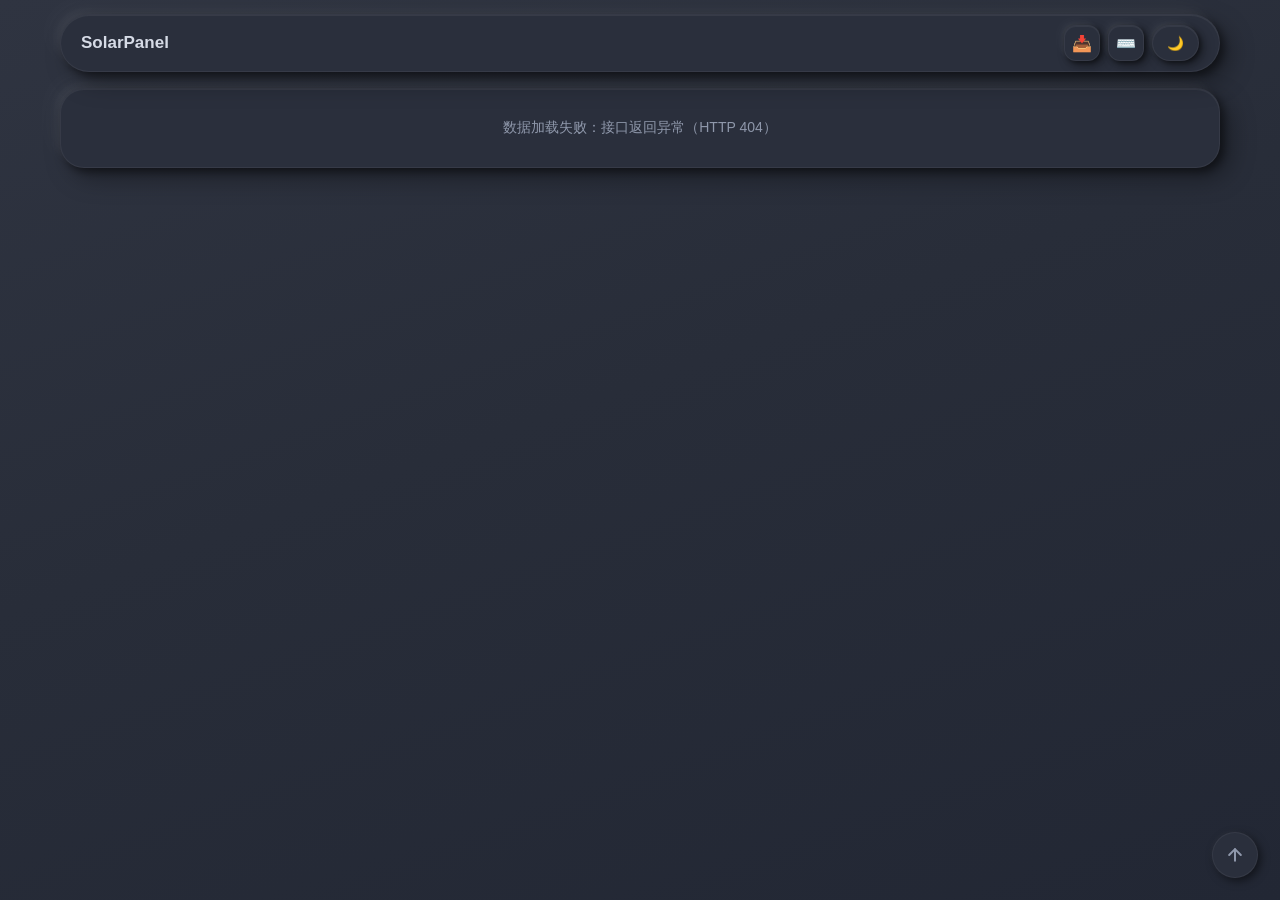
==== SolarPanel-Docker/frontend/index.html @ 27fab1a4 "已迭代升级至 v2.1.00 已迭代升级至 v2.1.00" ====
﻿<!DOCTYPE html>
<html lang="zh-CN" data-theme="dark">
<head>
  <meta charset="UTF-8">
  <meta name="viewport" content="width=device-width, initial-scale=1.0, viewport-fit=cover">
  <meta name="theme-color" content="rgba(20,20,24,0.85)">
  <meta name="apple-mobile-web-app-capable" content="yes">
  <meta name="apple-mobile-web-app-status-bar-style" content="black-translucent">
  <meta name="mobile-web-app-capable" content="yes">
  <link rel="icon" href="favicon.ico?v=20260915" type="image/x-icon">
  <link rel="manifest" href="manifest.json">
  <link rel="apple-touch-icon" href="assets/img/icon.svg">
  <title>SolarPanel</title>
  <link rel="stylesheet" href="assets/css/common.css?v=20270114">
  <link rel="stylesheet" href="assets/css/index.css?v=20270114">
  <link rel="stylesheet" href="assets/css/themes.css?v=20270114">
</head>
<body>
  <div class="bg-layer" id="bgLayer"></div>
  <div class="style-fx" aria-hidden="true"></div>
  <div class="bg-mask" id="bgMask"></div>

  <!-- 左侧分组目录条（点击快速跳转；自动隐藏，滚动时自动显示） -->
  <nav class="group-nav glass" id="groupNav" hidden aria-label="分组目录"></nav>
  <button class="gn-toggle" id="gnToggle" hidden aria-label="展开分组目录" title="展开分组目录"></button>

  <div class="page">
    <!-- 顶栏：内容由后端设置 -->
    <header class="topbar glass">
      <div class="brand">
        <img id="logoImg" alt="" hidden>
        <span class="title" id="siteTitle">SolarPanel</span>
      </div>
      <div class="top-actions">
        <span class="ann-pill" id="annBar" hidden title=""></span>
        <button class="icon-btn" id="pwaInstallBtn" hidden title="安装为应用" aria-label="安装为应用">📥</button>
        <button class="icon-btn" id="shortcutsBtn" title="键盘快捷键（?）" aria-label="键盘快捷键">⌨️</button>
        <button class="icon-btn" id="themeBtn" title="切换主题">🌙</button>
      </div>
    </header>

    <!-- 时钟 + 天气（横向并排） -->
    <section class="clock-area" id="clockArea">
      <div class="cw-row">
        <div class="clock-stack">
          <div class="clock-time" id="clockTime">00:00:00</div>
          <div class="clock-date" id="clockDate"></div>
        </div>
        <div class="weather" id="weatherArea" hidden></div>
      </div>
    </section>

    <!-- 搜索框 -->
    <section class="search-box glass" id="searchBox" hidden>
      <div class="engine-select" id="engineSelect">
        <button type="button" class="engine-btn" id="engineBtn" title="选择搜索引擎">
          <img class="engine-logo" id="engineCurLogo" alt="" hidden>
          <span id="engineCurName"></span>
          <span class="engine-caret">▾</span>
        </button>
        <div class="engine-menu" id="engineMenu" hidden></div>
      </div>
      <span class="divider"></span>
      <div class="search-input-wrap">
        <input id="searchInput" type="text" placeholder="输入关键词搜索…" autocomplete="off">
        <div class="search-history-dropdown" id="searchHistoryDropdown" hidden>
          <div class="sh-section" id="shFavSection" hidden>
            <div class="sh-section-head">
              <span class="sh-section-title">⭐ 常用搜索</span>
              <button class="sh-section-clear" id="shClearFav" type="button">清空</button>
            </div>
            <div class="sh-tags" id="shFavTags"></div>
          </div>
          <div class="sh-section" id="shRecentSection" hidden>
            <div class="sh-section-head">
              <span class="sh-section-title">🕐 搜索历史</span>
              <button class="sh-section-clear" id="shClearRecent" type="button">清空</button>
            </div>
            <div class="sh-tags" id="shRecentTags"></div>
          </div>
          <div class="sh-empty" id="shEmptyTip" hidden>暂无搜索记录</div>
        </div>
      </div>
      <button class="search-btn" id="searchBtn">搜索</button>
    </section>

    <!-- 视图切换：导航站 / 热点新闻 -->
    <nav class="view-switch glass" id="viewSwitch" hidden aria-label="视图切换">
      <button class="vs-btn active" id="vsNav" type="button">🧭 导航站</button>
      <button class="vs-btn" id="vsNews" type="button">📰 热点新闻</button>
    </nav>

    <!-- 卡片筛选栏（导航视图下，按标题/地址/描述实时过滤） -->
    <section class="card-filter glass" id="cardFilter" hidden>
      <input id="cardFilterInput" type="text" placeholder="筛选卡片（按标题 / 地址 / 描述）…" autocomplete="off">
      <button class="cf-clear" id="cardFilterClear" type="button" hidden>✕</button>
    </section>

    <!-- 最近常用（frecency 排序，上限 12 条） -->
    <section class="recent-section" id="recentSection" hidden>
      <div class="recent-head">
        <span class="recent-title">🕒 最近常用</span>
        <button class="recent-clear" id="recentClear" type="button">清空</button>
      </div>
      <div class="recent-chips" id="recentChips"></div>
    </section>

    <!-- 分组与卡片（全部由后端数据渲染） -->
    <main id="groupsWrap"></main>

    <!-- 热点新闻视图（参考 NewsNow：多数据源卡片聚合） -->
    <section id="newsView" hidden></section>

    <footer class="footer" id="footer" hidden>
      <span id="footerText"></span>
      <span class="sep" id="footerSep" hidden></span>
      <a id="adminLink" href="login.html">管理面板</a><span class="app-ver" id="footerVer" title="查看更新日志"></span>
      <div class="footer-beian" id="footerBeian" hidden></div>
    </footer>
  </div>

  <!-- ============ 访客锁屏层（guest_access_enabled=1 时显示） ============ -->
  <div class="guest-lock" id="guestLock" hidden>
    <div class="guest-lock-box glass-strong">
      <h3 class="guest-lock-title">🔒 访客访问密码</h3>
      <p class="guest-lock-hint">本站已开启访客访问密码，请输入密码继续访问</p>
      <form id="guestLockForm" autocomplete="off">
        <input type="password" id="guestLockPwd" class="input" placeholder="请输入密码" autocomplete="current-password" autofocus>
        <button type="submit" class="btn btn-primary" id="guestLockSubmit">解锁访问</button>
      </form>
      <div class="guest-lock-err" id="guestLockErr" hidden>密码错误，还可以再试 <span id="guestLockLeft">8</span> 次</div>
      <div class="guest-lock-admin">管理员？<a href="login.html">去登录后台</a></div>
    </div>
  </div>

  <!-- ============ 快捷键帮助弹窗 ============ -->
  <div class="modal" id="shortcutsModal">
    <div class="modal-box glass-strong" style="max-width:460px">
      <div class="modal-head">
        <h3>⌨️ 键盘快捷键</h3>
        <button class="modal-close" id="shortcutsClose" type="button" aria-label="关闭">✕</button>
      </div>
      <div class="shortcuts-list">
        <div class="sc-row"><kbd>/</kbd> 或 <kbd>Ctrl</kbd>+<kbd>K</kbd><span>聚焦搜索框</span></div>
        <div class="sc-row"><kbd>f</kbd><span>聚焦卡片筛选</span></div>
        <div class="sc-row"><kbd>t</kbd><span>切换深浅主题</span></div>
        <div class="sc-row"><kbd>n</kbd><span>切到热点新闻视图</span></div>
        <div class="sc-row"><kbd>b</kbd> / <kbd>h</kbd><span>切到导航站视图</span></div>
        <div class="sc-row"><kbd>g</kbd><span>展开 / 收起分组目录</span></div>
        <div class="sc-row"><kbd>?</kbd><span>打开本帮助</span></div>
        <div class="sc-row"><kbd>Esc</kbd><span>关弹窗 → 清筛选 → 失焦</span></div>
      </div>
      <div class="modal-foot">
        <button class="btn" type="button" id="shortcutsClose2">关闭</button>
      </div>
    </div>
  </div>

  <!-- iframe 弹层（打开方式=弹层 时使用） -->
  <div class="modal iframe-modal" id="iframeModal">
    <div class="modal-box glass-strong">
      <div class="iframe-head">
        <span class="t" id="iframeTitle"></span>
        <div style="display:flex;gap:8px">
          <a class="btn btn-sm" id="iframeNewTab" target="_blank" rel="noopener">新窗口打开</a>
          <button class="btn btn-sm" id="iframeClose">关闭</button>
        </div>
      </div>
      <iframe id="iframeWin" src="about:blank" referrerpolicy="no-referrer"></iframe>
      <div class="iframe-tip">若页面空白，说明该站点禁止内嵌（X-Frame-Options），请使用「新窗口打开」。</div>
    </div>
  </div>

  <!-- 排序模式下有未保存更改时的拦截弹窗 -->
  <div class="modal" id="orderGuardModal">
    <div class="modal-box glass-strong" style="max-width:440px">
      <div class="modal-head"><h3>卡片排序尚未保存</h3></div>
      <p style="margin:0;color:var(--text-muted);font-size:13.5px;line-height:1.7">当前分组卡片顺序已调整但还未保存。保存后再离开将保留新顺序；放弃则恢复为已保存的顺序。</p>
      <div class="modal-foot">
        <button class="btn btn-sm" id="guardStayBtn" type="button">继续排序</button>
        <button class="btn btn-sm" id="guardDiscardBtn" type="button">放弃并离开</button>
        <button class="btn btn-sm btn-primary" id="guardSaveBtn" type="button">💾 保存并离开</button>
      </div>
    </div>
  </div>

  <!-- 更新日志弹窗 -->
  <div class="modal" id="changelogModal">
    <div class="modal-box glass-strong changelog-box">
      <div class="modal-head">
        <h3>📋 更新日志</h3>
        <button class="modal-close" id="changelogClose" type="button" aria-label="关闭">✕</button>
      </div>
      <div class="changelog-body" id="changelogBody"></div>
    </div>
  </div>

  <button id="backTop" class="back-top" aria-label="返回顶部" title="返回顶部">
    <svg viewBox="0 0 24 24" width="20" height="20" fill="none" stroke="currentColor" stroke-width="2.4" stroke-linecap="round" stroke-linejoin="round" aria-hidden="true"><path d="M12 19V5"/><path d="M5 12l7-7 7 7"/></svg>
  </button>

  <script src="assets/js/api.js?v=20270114"></script>
  <script src="assets/js/index.js?v=20270114"></script>
</body>
</html>
---- SolarPanel-Docker/frontend/assets/css/common.css ----
/* ============================================================
   Soft UI（新拟物）公共样式：主题变量 / 浮雕表面 / 胶囊按钮
   内外双阴影形成浮雕；Hover 加深上浮，Active 反转下沉
   动效 180ms 柔和曲线
   ============================================================ */
:root,
:root[data-theme='light'] {
  --bg-grad: linear-gradient(160deg, #eef1f7 0%, #e7ecf4 45%, #dde4ee 100%);
  --surface: #e9edf5;
  --surface-2: #edf0f7;
  --text: #3b4354;
  --text-muted: #646b78;
  --accent: #5c7cfa;
  --on-accent: #0c0d10;
  --accent-soft: rgba(92, 124, 250, 0.14);
  --accent-hover: #4a6bf0;
  --danger: #e05d5d;
  --on-danger: #0c0d10;
  --success: #3fa981;
  --on-success: #0c0d10;
  --edge: rgba(255, 255, 255, 0.62);
  --edge-weak: rgba(59, 67, 84, 0.08);
  --overlay: rgba(60, 70, 90, 0.35);
  --sh-dark: rgba(163, 175, 198, 0.52);
  --sh-light: rgba(255, 255, 255, 0.92);
  --accent-glow: rgba(92, 124, 250, 0.32);
  /* 双层阴影：近处紧致贴地 + 远处柔和弥散，顶部 1px 高光烘焙其中 */
  --raised-sm: 2px 2px 5px rgba(163, 175, 198, 0.42), 5px 5px 12px rgba(163, 175, 198, 0.3),
    -2px -2px 5px rgba(255, 255, 255, 1), -5px -5px 12px rgba(255, 255, 255, 0.82),
    inset 0 1px 0 rgba(255, 255, 255, 0.85);
  --raised: 4px 4px 9px rgba(163, 175, 198, 0.38), 10px 10px 24px rgba(163, 175, 198, 0.32),
    -4px -4px 9px rgba(255, 255, 255, 1), -10px -10px 24px rgba(255, 255, 255, 0.85),
    inset 0 1px 0 rgba(255, 255, 255, 0.9);
  --raised-lg: 6px 6px 14px rgba(163, 175, 198, 0.34), 18px 18px 40px rgba(163, 175, 198, 0.3),
    -6px -6px 14px rgba(255, 255, 255, 1), -18px -18px 40px rgba(255, 255, 255, 0.9),
    inset 0 1px 0 rgba(255, 255, 255, 0.95);
  --pressed-sm: inset 1px 1px 3px rgba(163, 175, 198, 0.5), inset 3px 3px 9px rgba(163, 175, 198, 0.32),
    inset -1px -1px 3px rgba(255, 255, 255, 0.95), inset -3px -3px 9px rgba(255, 255, 255, 0.7);
  --inset: inset 2px 2px 5px rgba(163, 175, 198, 0.45), inset 5px 5px 12px rgba(163, 175, 198, 0.28),
    inset -2px -2px 5px rgba(255, 255, 255, 0.95), inset -5px -5px 12px rgba(255, 255, 255, 0.65);
  --hover-bg: rgba(92, 124, 250, 0.08);
  --scroll-thumb: rgba(163, 175, 198, 0.6);
  --tr: 200ms;
  --ease: cubic-bezier(0.33, 1, 0.68, 1);
}

:root[data-theme='dark'] {
  --bg-grad: linear-gradient(160deg, #2f3441 0%, #282d39 45%, #222734 100%);
  --surface: #2a2f3c;
  --surface-2: #2e3340;
  --text: #d6dbe6;
  --text-muted: #8f98ab;
  --accent: #7189ff;
  --on-accent: #0c0d10;
  --accent-soft: rgba(113, 137, 255, 0.16);
  --accent-hover: #869bff;
  --danger: #ef7068;
  --on-danger: #0c0d10;
  --success: #52bd92;
  --on-success: #0c0d10;
  --edge: rgba(255, 255, 255, 0.055);
  --edge-weak: rgba(255, 255, 255, 0.06);
  --overlay: rgba(0, 0, 0, 0.55);
  --sh-dark: rgba(0, 0, 0, 0.5);
  --sh-light: rgba(255, 255, 255, 0.045);
  --accent-glow: rgba(113, 137, 255, 0.28);
  --raised-sm: 2px 2px 5px rgba(0, 0, 0, 0.5), 5px 5px 12px rgba(0, 0, 0, 0.32),
    -2px -2px 5px rgba(255, 255, 255, 0.055), -5px -5px 12px rgba(255, 255, 255, 0.028),
    inset 0 1px 0 rgba(255, 255, 255, 0.05);
  --raised: 4px 4px 9px rgba(0, 0, 0, 0.45), 10px 10px 24px rgba(0, 0, 0, 0.35),
    -4px -4px 9px rgba(255, 255, 255, 0.055), -10px -10px 24px rgba(255, 255, 255, 0.03),
    inset 0 1px 0 rgba(255, 255, 255, 0.06);
  --raised-lg: 6px 6px 14px rgba(0, 0, 0, 0.45), 18px 18px 40px rgba(0, 0, 0, 0.4),
    -6px -6px 14px rgba(255, 255, 255, 0.05), -18px -18px 40px rgba(255, 255, 255, 0.03),
    inset 0 1px 0 rgba(255, 255, 255, 0.06);
  --pressed-sm: inset 1px 1px 3px rgba(0, 0, 0, 0.55), inset 3px 3px 9px rgba(0, 0, 0, 0.35),
    inset -1px -1px 3px rgba(255, 255, 255, 0.05), inset -3px -3px 9px rgba(255, 255, 255, 0.02);
  --inset: inset 2px 2px 5px rgba(0, 0, 0, 0.5), inset 5px 5px 12px rgba(0, 0, 0, 0.3),
    inset -2px -2px 5px rgba(255, 255, 255, 0.05), inset -5px -5px 12px rgba(255, 255, 255, 0.02);
  --hover-bg: rgba(113, 137, 255, 0.12);
  --scroll-thumb: rgba(0, 0, 0, 0.45);
  --tr: 200ms;
  --ease: cubic-bezier(0.33, 1, 0.68, 1);
}

* {
  box-sizing: border-box;
}

html,
body {
  margin: 0;
  padding: 0;
}

body {
  font-family: -apple-system, BlinkMacSystemFont, 'Segoe UI', 'PingFang SC',
    'Hiragino Sans GB', 'Microsoft YaHei', 'Noto Sans SC', sans-serif;
  color: var(--text);
  background: var(--surface) var(--bg-grad);
  background-attachment: fixed;
  min-height: 100vh;
  -webkit-font-smoothing: antialiased;
}

a {
  color: var(--accent);
  text-decoration: none;
  transition: color var(--tr) var(--ease);
}
a:hover {
  text-decoration: underline;
}

:focus-visible {
  outline: 2px solid var(--accent-soft);
  outline-offset: 2px;
  border-radius: 8px;
}

/* ---------- 浮雕表面（柔和卡片） ---------- */
.glass {
  background: var(--surface);
  border: 1px solid var(--edge);
  border-radius: 24px;
  box-shadow: var(--raised);
}

.glass-strong {
  background: var(--surface-2);
  border: 1px solid var(--edge);
  border-radius: 26px;
  box-shadow: var(--raised-lg);
}

/* ---------- 胶囊按钮 ---------- */
.btn {
  display: inline-flex;
  align-items: center;
  justify-content: center;
  gap: 6px;
  padding: 8px 18px;
  font-size: 14px;
  line-height: 1.45;
  border-radius: 999px;
  border: 1px solid var(--edge);
  background: var(--surface);
  color: var(--text);
  cursor: pointer;
  user-select: none;
  text-decoration: none !important;
  box-shadow: var(--raised-sm);
  transition: box-shadow var(--tr) var(--ease), transform var(--tr) var(--ease),
    color var(--tr) var(--ease), background var(--tr) var(--ease);
}
.btn:hover {
  color: var(--accent);
  transform: translateY(-2px);
  box-shadow: var(--raised);
}
.btn:active {
  transform: translateY(0);
  box-shadow: var(--pressed-sm);
}
.btn-primary {
  background: var(--accent);
  border-color: transparent;
  color: var(--on-accent, #fff);
  box-shadow: 2px 2px 5px var(--sh-dark), 6px 6px 16px var(--accent-glow),
    inset 0 1px 0 rgba(255, 255, 255, 0.28);
}
.btn-primary:hover {
  background: var(--accent-hover);
  color: var(--on-accent, #fff);
  transform: translateY(-2px);
  box-shadow: 3px 3px 7px var(--sh-dark), 10px 10px 24px var(--accent-glow),
    inset 0 1px 0 rgba(255, 255, 255, 0.32);
}
.btn-primary:active {
  transform: translateY(1px);
  box-shadow: 1px 1px 3px var(--sh-dark), 3px 3px 10px var(--accent-glow),
    inset 0 1px 0 rgba(255, 255, 255, 0.15);
}
.btn-danger {
  color: var(--danger);
}
.btn-danger:hover {
  background: var(--danger);
  border-color: transparent;
  color: var(--on-danger, #fff);
}
.btn-sm {
  padding: 4px 12px;
  font-size: 12px;
}
.btn[disabled] {
  opacity: 0.5;
  pointer-events: none;
}

/* ---------- 表单（内凹模具） ---------- */
.form-item {
  margin-bottom: 14px;
}
.form-item > label {
  display: block;
  font-size: 13px;
  color: var(--text-muted);
  margin-bottom: 6px;
}
.input,
.select,
.textarea {
  width: 100%;
  padding: 9px 14px;
  font-size: 14px;
  font-family: inherit;
  color: var(--text);
  background: var(--surface);
  border: 1px solid transparent;
  border-radius: 14px;
  outline: none;
  box-shadow: var(--inset);
  transition: border-color var(--tr) var(--ease), box-shadow var(--tr) var(--ease);
}
.input:focus,
.select:focus,
.textarea:focus {
  border-color: var(--accent-soft);
}
/* 下拉选项背景跟随主题（避免深色主题下展开为白底白字） */
.select option {
  background: var(--surface);
  color: var(--text);
}
.input::placeholder,
.textarea::placeholder {
  color: var(--text-muted);
  opacity: 0.7;
}
.textarea {
  resize: vertical;
  min-height: 72px;
}
.form-row {
  display: flex;
  gap: 10px;
}
.form-row > .form-item {
  flex: 1;
}
.form-hint {
  font-size: 12px;
  color: var(--text-muted);
  margin-top: 4px;
}

input[type='radio'],
input[type='checkbox'] {
  accent-color: var(--accent);
}

/* ---------- 表格 ---------- */
.table {
  width: 100%;
  border-collapse: collapse;
  font-size: 14px;
}
.table th,
.table td {
  text-align: left;
  padding: 10px 12px;
  border-bottom: 1px solid var(--edge-weak);
}
.table th {
  color: var(--text-muted);
  font-weight: 600;
  font-size: 13px;
  white-space: nowrap;
}
.table tbody tr {
  transition: background var(--tr) var(--ease);
}
.table tbody tr:hover td {
  background: var(--hover-bg);
}
.table .actions {
  white-space: nowrap;
  display: flex;
  gap: 6px;
}

/* ---------- 弹窗 ---------- */
.modal {
  display: none;
  position: fixed;
  inset: 0;
  z-index: 200;
  background: var(--overlay);
  -webkit-backdrop-filter: blur(4px);
  backdrop-filter: blur(4px);
  align-items: center;
  justify-content: center;
  padding: 24px;
}
.modal.show {
  display: flex;
}
.modal-box {
  width: 100%;
  max-width: 560px;
  max-height: 86vh;
  overflow-y: auto;
  /* flex 居中下内容超高时顶部会被裁切，margin:auto 保证始终完整居中可滚 */
  margin: auto;
  padding: 24px;
  animation: modalIn 200ms var(--ease);
}
@keyframes modalIn {
  from {
    opacity: 0;
    transform: translateY(14px) scale(0.98);
  }
  to {
    opacity: 1;
    transform: none;
  }
}
.modal-head {
  display: flex;
  align-items: center;
  justify-content: space-between;
  margin-bottom: 16px;
}
.modal-head h3 {
  margin: 0;
  font-size: 17px;
}
.modal-foot {
  display: flex;
  justify-content: flex-end;
  gap: 10px;
  margin-top: 18px;
  flex-wrap: wrap;
}
.modal-foot .btn {
  flex-shrink: 0;
  white-space: nowrap;
}

/* ---------- 文字图标 grid 基座（三页共享：主页/后台/登录均加载 common.css） ---------- */
.icon-grid-cn {
  display: grid;
  grid-template-columns: 1fr 1fr;
  grid-template-rows: 1fr 1fr;
  gap: 0;
}
.icon-wrap-en {
  display: grid;
  grid-template-columns: 1fr 1fr 1fr 1fr;
  gap: 0;
}
.icon-grid-cn .child-text,
.icon-wrap-en .child-text {
  display: flex;
  align-items: center;
  justify-content: center;
  line-height: 1;
}

/* ---------- 轻提示（胶囊） ---------- */
.toast {
  position: fixed;
  top: 24px;
  left: 50%;
  transform: translateX(-50%) translateY(-80px);
  z-index: 999;
  padding: 11px 22px;
  border-radius: 999px;
  font-size: 14px;
  color: var(--text);
  background: var(--surface-2);
  border: 1px solid var(--edge);
  box-shadow: var(--raised);
  opacity: 0;
  transition: all 200ms var(--ease);
  max-width: 80vw;
}
.toast.show {
  opacity: 1;
  transform: translateX(-50%) translateY(0);
}
.toast.error {
  background: var(--danger);
  border-color: transparent;
  color: var(--on-danger, #fff);
}
.toast.success {
  background: var(--success);
  border-color: transparent;
  color: var(--on-success, #fff);
}

/* ---------- 滚动条 ---------- */
::-webkit-scrollbar {
  width: 16px;
  height: 16px;
}
::-webkit-scrollbar-thumb {
  background: var(--scroll-thumb);
  border-radius: 999px;
}
::-webkit-scrollbar-track {
  background: transparent;
}
---- SolarPanel-Docker/frontend/assets/css/index.css ----
/* ============================================================
   主页样式（Soft UI）：柔和渐变背景 / 时钟浮雕 / 内凹搜索托盘
   分组与卡片为柔和凸起，Hover 上浮、Active 按压
   ============================================================ */

/* ---------- 背景（默认柔和渐变；设置壁纸后由 JS 叠加遮罩） ---------- */
.bg-layer {
  position: fixed;
  inset: 0;
  z-index: -2;
  background: var(--bg-grad);
  background-size: cover;
  background-position: center;
}
.bg-mask {
  position: fixed;
  inset: 0;
  z-index: -1;
  background: transparent;
  pointer-events: none;
  transition: background 200ms var(--ease);
}

/* ---------- 页面布局（尺寸由后台「内容区域设置」注入 CSS 变量控制） ---------- */
.page {
  max-width: var(--content-max, 1200px);
  margin: 0 auto;
  padding: var(--content-pt, 0px) var(--content-px, 20px) var(--content-pb, 40px);
}

/* ---------- 顶栏（胶囊浮岛） ---------- */
.topbar {
  position: sticky;
  top: 14px;
  z-index: 100;
  display: flex;
  align-items: center;
  justify-content: space-between;
  gap: 12px;
  padding: 10px 20px;
  margin-bottom: 30px;
  border-radius: 999px;
  transition: transform 0.35s cubic-bezier(.4,0,.2,1), opacity 0.35s ease;
  will-change: transform;
}
/* 滚动向下隐藏（只有到顶部才恢复显示，向上滚不弹回） */
.topbar.hidden-scroll {
  transform: translateY(-140%);
  opacity: 0;
  pointer-events: none;
}
.brand {
  display: flex;
  align-items: center;
  gap: 10px;
  min-width: 0;
}
.brand img {
  width: 30px;
  height: 30px;
  border-radius: 10px;
  object-fit: cover;
  box-shadow: var(--raised-sm);
}
.brand .title {
  font-size: 17px;
  font-weight: 700;
  white-space: nowrap;
  overflow: hidden;
  text-overflow: ellipsis;
}
.top-actions {
  display: flex;
  align-items: center;
  gap: 8px;
  flex-shrink: 0;
}
.ann-pill {
  max-width: 420px;
  overflow: hidden;
  text-overflow: ellipsis;
  white-space: nowrap;
  font-size: 13px;
  color: var(--text-muted);
  background: var(--surface);
  box-shadow: var(--pressed-sm);
  border-radius: 999px;
  padding: 6px 15px;
  cursor: default;
}
.icon-btn {
  display: inline-flex;
  align-items: center;
  justify-content: center;
  width: 36px;
  height: 36px;
  font-size: 16px;
  border-radius: 12px;
  border: 1px solid var(--edge);
  background: var(--surface);
  color: var(--text);
  cursor: pointer;
  text-decoration: none !important;
  box-shadow: var(--raised-sm);
  transition: box-shadow var(--tr) var(--ease), transform var(--tr) var(--ease),
    color var(--tr) var(--ease);
}
.icon-btn:hover {
  color: var(--accent);
  transform: translateY(-2px);
  box-shadow: var(--raised);
}
/* 主题三态按钮：带文字（如 🌙 深色），自适应宽度，与图标按钮同高对齐 */
#themeBtn {
  width: auto;
  padding: 0 14px;
  gap: 6px;
  font-size: 13.5px;
  font-weight: 600;
  white-space: nowrap;
  border-radius: 999px;
}
.icon-btn:active {
  transform: translateY(0);
  box-shadow: var(--pressed-sm);
}

/* ---------- 时钟 + 天气（横向并排，浮雕文字 + 玻璃胶囊） ---------- */
.clock-area {
  display: none;
  flex-direction: column;
  align-items: center;
  gap: 14px;
  margin: 36px auto 28px;
  user-select: none;
}
.clock-area.show {
  display: flex;
}
/* 天气与时钟并排 */
.clock-area .cw-row {
  display: flex;
  align-items: center;
  justify-content: center;
  gap: 28px;
  flex-wrap: wrap;
}
.clock-area .clock-stack {
  display: flex;
  flex-direction: column;
  align-items: center;
  gap: 2px;
  line-height: 1;
}
.clock-time {
  font-size: 64px;
  /* 粗黑体：显式指定具体字体名，浏览器/系统的自定义默认字体设置不会命中（仅具体名都缺失时才退到 sans-serif） */
  font-family: 'PingFang SC', 'Microsoft YaHei', 'HarmonyOS Sans SC', 'MiSans', 'Noto Sans CJK SC', 'Source Han Sans SC', 'WenQuanYi Micro Hei', sans-serif;
  font-weight: 800;
  letter-spacing: 4px;
  font-variant-numeric: tabular-nums;
  line-height: 1.1;
  color: var(--text);
  text-shadow: 0 1px 0 var(--sh-light), 0 12px 28px var(--sh-dark);
}
.clock-date {
  font-size: 16px;
  color: var(--text-muted);
  margin-top: 6px;
}

/* 天气（无背景框，纯文字与时钟并排，两行布局高度对齐时钟） */
.weather {
  display: flex;
  flex-direction: column;
  align-items: center;
  justify-content: center;
  gap: 6px;
  min-height: 96px;
  font-size: 14px;
  color: var(--text);
  white-space: nowrap;
}
.weather[hidden] { display: none !important; }
/* 主行：emoji + 描述 + 温度 */
.weather .w-main {
  display: flex;
  align-items: center;
  gap: 8px;
}
.weather .w-emoji {
  font-size: 24px;
  line-height: 1;
}
.weather .w-desc {
  font-size: 18px;
  font-weight: 600;
}
.weather .w-temp {
  font-size: 22px;
  font-weight: 700;
  font-variant-numeric: tabular-nums;
  color: var(--accent);
}
/* 副行：城市 · 湿度 · 风速 */
.weather .w-sub {
  display: flex;
  align-items: center;
  gap: 6px;
  font-size: 12.5px;
  color: var(--text-muted);
  opacity: 0.9;
}
.weather .w-sep {
  opacity: 0.5;
}
@media (max-width: 640px) {
  .clock-area .cw-row { gap: 16px; }
  .clock-time { font-size: 48px; letter-spacing: 2px; }
  .weather { min-height: 78px; }
  .weather .w-emoji { font-size: 20px; }
  .weather .w-desc { font-size: 15px; }
  .weather .w-temp { font-size: 18px; }
  .weather .w-sub { font-size: 11px; }
}

/* ---------- 搜索托盘（内凹胶囊） ---------- */
.search-box[hidden] {
  display: none; /* 同 engine-menu：display:flex 会覆盖 hidden 属性 */
}
.search-box {
  /* 自建层叠上下文：holo/aurora 风格给搜索框加的 backdrop-filter 会创建上下文，
     把下拉菜单的 z-index 困在内部被后续卡片盖住——显式给宿主定 z（90：高于卡片/目录条 40，低于顶栏 100） */
  position: relative;
  z-index: 90;
  display: flex;
  align-items: center;
  gap: 8px;
  max-width: 640px;
  margin: 0 auto 32px;
  padding: 8px 10px 8px 16px;
  border-radius: 999px;
  background: var(--surface);
  border: 1px solid var(--edge);
  box-shadow: var(--inset);
}
/* 搜索引擎选择器（带 logo 的自定义下拉） */
.engine-select {
  position: relative;
  flex-shrink: 0;
}
.engine-btn {
  display: flex;
  align-items: center;
  gap: 7px;
  border: none;
  background: transparent;
  box-shadow: none;
  padding: 6px 4px;
  font-size: 14px;
  color: var(--text);
  cursor: pointer;
  outline: none;
  white-space: nowrap;
}
.engine-btn .engine-logo {
  width: 18px;
  height: 18px;
  border-radius: 4px;
  object-fit: contain;
}
.engine-btn .engine-caret {
  font-size: 10px;
  color: var(--text-muted);
  transition: transform var(--tr) var(--ease);
}
.engine-select.open .engine-caret {
  transform: rotate(180deg);
}
.engine-menu[hidden] {
  display: none; /* 必须显式声明：display:flex 会覆盖 hidden 属性的 UA 样式，导致菜单收不回去 */
}
.engine-menu {
  position: absolute;
  top: calc(100% + 12px);
  left: 0;
  /* z 值仅作用于 search-box 上下文内部；对外层级由宿主 .search-box 的 z-index:90 决定 */
  z-index: 60;
  min-width: max(100%, 170px);
  max-height: 320px;
  overflow-y: auto;
  padding: 6px;
  border-radius: 14px;
  background: var(--surface);
  border: 1px solid var(--edge);
  box-shadow: 8px 8px 18px var(--sh-dark), -6px -6px 14px var(--sh-light);
  display: flex;
  flex-direction: column;
  gap: 2px;
  animation: engine-menu-in 0.16s var(--ease);
}
@keyframes engine-menu-in {
  from { opacity: 0; transform: translateY(-6px) scale(0.98); }
  to { opacity: 1; transform: translateY(0) scale(1); }
}
.engine-item {
  display: flex;
  align-items: center;
  gap: 9px;
  border: none;
  background: transparent;
  color: var(--text);
  padding: 8px 12px;
  font-size: 14px;
  border-radius: 9px;
  cursor: pointer;
  white-space: nowrap;
  text-align: left;
  transition: background var(--tr) var(--ease), color var(--tr) var(--ease);
}
.engine-item:hover {
  background: rgba(127, 127, 127, 0.14);
}
.engine-item.active {
  color: var(--accent);
  font-weight: 600;
  background: rgba(127, 127, 127, 0.09);
}
.engine-item .engine-logo {
  width: 20px;
  height: 20px;
  border-radius: 5px;
  object-fit: contain;
  flex-shrink: 0;
}
.search-box .divider {
  width: 1px;
  height: 22px;
  background: var(--edge-weak);
}
.search-box input {
  flex: 1;
  min-width: 0;
  border: none;
  background: transparent;
  box-shadow: none;
  font-size: 15px;
  padding: 8px 6px;
  color: var(--text);
  outline: none;
}
.search-box input::placeholder {
  color: var(--text-muted);
  opacity: 0.7;
}
.search-box .search-btn {
  border: none;
  border-radius: 999px;
  padding: 9px 24px;
  background: var(--accent);
  color: var(--on-accent, #fff);
  font-size: 14px;
  cursor: pointer;
  flex-shrink: 0;
  box-shadow: 2px 2px 5px var(--sh-dark), 4px 4px 12px var(--accent-glow),
    inset 0 1px 0 rgba(255, 255, 255, 0.28);
  transition: background var(--tr) var(--ease), transform var(--tr) var(--ease),
    box-shadow var(--tr) var(--ease);
}
.search-box .search-btn:hover {
  background: var(--accent-hover);
  transform: translateY(-2px);
  box-shadow: 3px 3px 7px var(--sh-dark), 8px 8px 20px var(--accent-glow),
    inset 0 1px 0 rgba(255, 255, 255, 0.32);
}
.search-box .search-btn:active {
  transform: translateY(1px);
  box-shadow: 1px 1px 3px var(--sh-dark), 2px 2px 8px var(--accent-glow),
    inset 0 1px 0 rgba(255, 255, 255, 0.15);
}

/* ---------- 左侧分组目录条 ---------- */
.group-nav {
  position: fixed;
  left: 24px;
  top: 50%;
  transform: translateY(-50%);
  z-index: 40;
  display: flex;
  flex-direction: column;
  gap: 6px;
  padding: 14px 12px;
  border-radius: 18px;
  max-height: 70vh;
  overflow-y: auto;
  scrollbar-width: none;
  transition: opacity 0.28s var(--ease), transform 0.28s var(--ease);
}
.group-nav::-webkit-scrollbar { display: none; }
.group-nav[hidden] { display: none; }
/* 收起态：淡出左移，仅左缘 ▶ 把手可见 */
.group-nav.gn-collapsed {
  opacity: 0;
  transform: translateY(-50%) translateX(-14px);
  pointer-events: none;
}
/* 左缘 ▶ 把手：目录收起时显示右三角（点击展开），展开时旋转为左三角（点击收起） */
.gn-toggle {
  position: fixed;
  left: 0;
  top: 50%;
  transform: translateY(-50%);
  z-index: 40;
  width: 22px;
  height: 46px;
  padding: 0;
  border: none;
  border-radius: 0 12px 12px 0;
  background: var(--surface);
  box-shadow: 2px 2px 6px var(--sh-dark), -1px -1px 4px var(--sh-light);
  display: flex;
  align-items: center;
  justify-content: center;
  cursor: pointer;
  transition: background var(--tr) var(--ease);
}
.gn-toggle::before {
  content: '';
  display: block;
  width: 0;
  height: 0;
  border-left: 9px solid var(--text-muted);
  border-top: 6px solid transparent;
  border-bottom: 6px solid transparent;
  transition: transform var(--tr) var(--ease), border-left-color var(--tr) var(--ease);
}
.gn-toggle:hover { background: var(--hover-bg); }
.gn-toggle:hover::before { border-left-color: var(--accent); }
.gn-toggle:not(.gn-collapsed)::before { transform: rotate(180deg); }
.gn-toggle[hidden] { display: none; }
/* ---------- 返回顶部（右下角常驻） ---------- */
.back-top {
  position: fixed;
  right: 22px;
  bottom: 22px;
  z-index: 90; /* 与搜索托盘同级：盖过卡片与目录条，低于 iframe 弹窗与 toast */
  width: 46px;
  height: 46px;
  display: flex;
  align-items: center;
  justify-content: center;
  padding: 0;
  border-radius: 999px;
  border: 1px solid var(--edge);
  background: var(--surface);
  color: var(--text-muted);
  cursor: pointer;
  box-shadow: 3px 3px 8px var(--sh-dark), -1px -1px 4px var(--sh-light);
  transition: color var(--tr) var(--ease), background var(--tr) var(--ease), transform var(--tr) var(--ease), box-shadow var(--tr) var(--ease);
}
.back-top:hover {
  color: var(--accent);
  background: var(--hover-bg);
  transform: translateY(-2px);
  box-shadow: 4px 4px 10px var(--sh-dark), -1px -1px 5px var(--sh-light);
}
.back-top:active { transform: translateY(0); box-shadow: inset 2px 2px 5px var(--sh-dark), inset -1px -1px 3px var(--sh-light); }
@media (max-width: 640px) {
  .back-top { right: 14px; bottom: 14px; width: 40px; height: 40px; }
}
.gn-item {
  display: flex;
  align-items: center;
  gap: 10px;
  padding: 7px 12px;
  border-radius: 10px;
  text-decoration: none;
  color: var(--text-muted);
  font-size: 13.5px;
  white-space: nowrap;
  cursor: pointer;
  transition: background var(--tr) var(--ease), color var(--tr) var(--ease);
}
.gn-item:hover {
  background: var(--hover-bg);
  color: var(--text);
}
.gn-item.active {
  color: var(--accent);
  background: var(--accent-soft);
  font-weight: 600;
}
.gn-dot {
  width: 7px;
  height: 7px;
  border-radius: 50%;
  background: var(--text-muted);
  opacity: 0.5;
  flex-shrink: 0;
  transition: background var(--tr) var(--ease), opacity var(--tr) var(--ease), transform var(--tr) var(--ease);
}
.gn-item.active .gn-dot {
  background: var(--accent);
  opacity: 1;
  transform: scale(1.25);
}
.gn-label {
  max-width: 120px;
  overflow: hidden;
  text-overflow: ellipsis;
}

/* ---------- 分组（柔和浮岛） ---------- */
.group {
  padding: 20px 22px 22px;
  margin-bottom: 24px;
}
.group-head {
  display: flex;
  align-items: baseline;
  gap: 12px;
  margin-bottom: 15px;
  position: relative;
}
.group-head h2 {
  margin: 0;
  font-size: 18px;
  font-weight: 700;
}
.group-head .desc {
  font-size: 13px;
  color: var(--text-muted);
  overflow: hidden;
  text-overflow: ellipsis;
  white-space: nowrap;
}

/* 隐藏分组徽章（仅登录管理员可见的分组） */
.group-head .hidden-badge {
  flex-shrink: 0;
  font-size: 12px;
  line-height: 20px;
  padding: 0 8px;
  border-radius: 999px;
  background: rgba(255, 159, 10, 0.14);
  color: #c77c11;
  border: 1px solid rgba(255, 159, 10, 0.4);
}

/* 卡片网格：detail 样式 */
.cards {
  display: grid;
  grid-template-columns: repeat(auto-fill, minmax(240px, 1fr));
  gap: 14px;
}
/* 卡片网格：app 样式（小图标） */
.cards.style-app {
  grid-template-columns: repeat(auto-fill, minmax(104px, 104px));
}

/* ---------- 卡片（柔和小凸起） ---------- */
.card {
  display: flex;
  align-items: center;
  gap: 12px;
  padding: 13px 15px;
  border-radius: 18px;
  border: 1px solid var(--edge);
  background: var(--surface);
  color: var(--text);
  text-decoration: none !important;
  cursor: pointer;
  position: relative;
  overflow: visible !important;   /* 允许 × 删除按钮溢出 */
  box-shadow: var(--raised-sm);
  transition: box-shadow var(--tr) var(--ease), transform var(--tr) var(--ease);
}
/* × 删除按钮（仅 editor+admin 显示；hover 时显现，排序态常驻） */
.card-del {
  position: absolute;
  top: -10px; right: -10px;
  width: 22px; height: 22px;
  border-radius: 50%;
  background: var(--danger, #e74c3c);
  color: #fff;
  display: flex; align-items: center; justify-content: center;
  font-size: 14px; font-weight: 700; line-height: 1;
  cursor: pointer;
  opacity: 0;
  transform: scale(0.7);
  transition: opacity 0.2s, transform 0.2s;
  pointer-events: auto;
  z-index: 2;
  box-shadow: 0 2px 6px rgba(0,0,0,0.3);
}
.card:hover .card-del,
.group.sorting .card .card-del { opacity: 1; transform: scale(1); }

/* + 快速添加按钮 —— 放在 .group-sort 容器内 flex 排列 */
.group-add-btn {
  display: inline-flex;
  align-items: center;
  justify-content: center;
  width: 28px; height: 28px;
  margin-left: 2px;
  border-radius: 50%;
  font-size: 16px; font-weight: 700;
  background: var(--surface);
  color: var(--accent);
  box-shadow: var(--raised-sm);
  cursor: pointer;
  user-select: none;
  transition: transform 0.15s, box-shadow 0.15s;
  opacity: 0.7;
}
.group-add-btn:hover { opacity: 1; transform: scale(1.1); }

/* 主页 quick-add modal 专用样式（从 auth-admin.css 移植） */
.radio-group {
  display: flex;
  gap: 16px;
  flex-wrap: wrap;
  font-size: 14px;
}
.radio-group label {
  display: flex;
  align-items: center;
  gap: 5px;
  cursor: pointer;
}
.upload-row {
  display: flex;
  gap: 10px;
  align-items: center;
  flex-wrap: nowrap;
}
.upload-row .icon-preview { flex-shrink: 0; }
.icon-preview {
  width: 46px;
  height: 46px;
  border-radius: 13px;
  background: var(--surface);
  box-shadow: var(--raised-sm);
  display: flex;
  align-items: center;
  justify-content: center;
  font-size: 18px;
  font-weight: 700;
  color: var(--accent);
  overflow: hidden;
  flex-shrink: 0;
}
.icon-preview img { width: 100%; height: 100%; object-fit: cover; }
.icon-grid-cn {
  display: grid !important;
  grid-template-columns: 1fr 1fr !important;
  grid-template-rows: 1fr 1fr !important;
  gap: 0 !important;
}
.icon-wrap-en {
  display: grid !important;
  grid-template-columns: 1fr 1fr 1fr 1fr !important;
  gap: 0 !important;
}
.icon-grid-cn .child-text,
.icon-wrap-en .child-text {
  display: flex !important;
  align-items: center !important;
  justify-content: center !important;
  line-height: 1 !important;
}
.icon-preview.icon-grid-cn {
  display: grid !important;
  grid-template-columns: 1fr 1fr !important;
  grid-template-rows: 1fr 1fr !important;
  gap: 0 !important;
  align-items: stretch !important;
  justify-items: stretch !important;
  padding: 4px !important;
  font-weight: 600 !important;
}
.icon-preview.icon-wrap-en {
  display: grid !important;
  grid-template-columns: 1fr 1fr 1fr 1fr !important;
  gap: 0 !important;
  align-items: stretch !important;
  justify-items: stretch !important;
  padding: 3px !important;
  font-weight: 500 !important;
  letter-spacing: -0.3px !important;
}
.card:hover {
  transform: translateY(-3px);
  box-shadow: var(--raised);
}
.card:active {
  transform: translateY(0);
  box-shadow: var(--pressed-sm);
}
.card .icon {
  width: 52px;
  height: 52px;
  border-radius: 15px;
  flex-shrink: 0;
  display: flex;
  align-items: center;
  justify-content: center;
  font-size: 21px;
  font-weight: 700;
  color: var(--on-accent, #fff);
  background: var(--accent);
  overflow: hidden;
  box-shadow: 0 2px 6px var(--sh-dark), inset 0 1px 0 rgba(255, 255, 255, 0.3);
}
.card .icon img {
  width: 100%;
  height: 100%;
  object-fit: cover;
}
/* 图片/favicon 图标：背景透明，图标按原比例居中（文字图标仍用主色块） */
.card .icon.has-img {
  background: transparent;
  box-shadow: none;
}
.card .icon.has-img img {
  object-fit: contain;
  padding: 3px;
}

/* ============================================================
   主页卡片 .card .icon grid 特异度层（所有属性 !important 强杀 flex）
   覆盖 .card .icon { display:flex } (0,0,2,0) → 这里 (0,0,3,0) + !important
   ============================================================ */
.card .icon.icon-grid-cn {
  display: grid !important;
  grid-template-columns: 1fr 1fr !important;
  grid-template-rows: 1fr 1fr !important;
  gap: 0 !important;
  align-items: stretch !important;
  justify-items: stretch !important;
  padding: 5px !important;
  font-weight: 600 !important;
}
.card .icon.icon-wrap-en {
  display: grid !important;
  grid-template-columns: 1fr 1fr 1fr 1fr !important;
  gap: 0 !important;
  align-items: stretch !important;
  justify-items: stretch !important;
  padding: 4px !important;
  font-weight: 500 !important;
  letter-spacing: -0.3px !important;
}

.card .info {
  min-width: 0;
}
.card .info .t {
  font-size: 14.5px;
  font-weight: 600;
  white-space: nowrap;
  overflow: hidden;
  text-overflow: ellipsis;
}
.card .info .d {
  font-size: 12.5px;
  color: var(--text-muted);
  margin-top: 3px;
  white-space: nowrap;
  overflow: hidden;
  text-overflow: ellipsis;
}
.card .lan-badge {
  position: absolute;
  top: 7px;
  right: 9px;
  font-size: 10px;
  color: var(--accent);
  background: var(--accent-soft);
  border-radius: 999px;
  padding: 1px 7px;
}

/* app 样式卡片：纵向小图标 */
.card.app-card {
  flex-direction: column;
  gap: 8px;
  padding: 15px 8px 11px;
  text-align: center;
  border-radius: 20px;
}
.card.app-card .icon {
  width: 58px;
  height: 58px;
  border-radius: 16px;
}
.card.app-card .info .t {
  font-size: 12.5px;
  max-width: 96px;
}
.card.app-card .info .d {
  display: none;
}

/* ---------- iframe 弹层 ---------- */
.iframe-modal .modal-box {
  max-width: 1080px;
  width: 92vw;
  height: 84vh;
  max-height: 84vh;
  display: flex;
  flex-direction: column;
  padding: 16px;
}
.iframe-head {
  display: flex;
  align-items: center;
  justify-content: space-between;
  gap: 10px;
  margin-bottom: 12px;
}
.iframe-head .t {
  font-size: 15px;
  font-weight: 600;
  white-space: nowrap;
  overflow: hidden;
  text-overflow: ellipsis;
}
#iframeWin {
  flex: 1;
  width: 100%;
  border: none;
  border-radius: 18px;
  background: var(--surface-2);
  box-shadow: var(--inset);
}
.iframe-tip {
  font-size: 12px;
  color: var(--text-muted);
  margin-top: 10px;
}

/* ---------- 页脚 ---------- */
.footer {
  text-align: center;
  font-size: 13px;
  color: var(--text-muted);
  padding: 18px 0 6px;
}
.footer a {
  color: var(--text-muted);
}
.footer .app-ver {
  margin-left: 10px;
  font-size: 12px;
  opacity: 0.75;
  user-select: text;
}

/* ---------- 分组入场：打开主页后由上而下逐个浮现（仅首屏，JS 控制只播一次） ---------- */
/* 注：系统「减少动效」偏好开启时动画被禁用属预期兜底行为 */
.group.group-in {
  animation: groupIn 520ms cubic-bezier(0.25, 0.6, 0.3, 1) both;
}
@keyframes groupIn {
  from {
    opacity: 0;
    transform: translateY(22px);
  }
  to {
    opacity: 1;
    transform: translateY(0);
  }
}
@media (prefers-reduced-motion: reduce) {
  .group.group-in {
    animation: none;
  }
}

/* ---------- 空状态 ---------- */
.empty-tip {
  text-align: center;
  color: var(--text-muted);
  font-size: 14px;
  padding: 30px 0;
}

/* ---------- 响应式 ---------- */
@media (max-width: 1024px) {
  .group-nav,
  .gn-toggle { display: none !important; }
}
@media (max-width: 640px) {
  .clock-time {
    font-size: 46px;
  }
  .topbar {
    top: 10px;
    padding: 8px 14px;
  }
  #themeBtn {
    padding: 0 10px;
    font-size: 12.5px;
  }
  .ann-pill {
    display: none;
  }
  .cards {
    grid-template-columns: repeat(auto-fill, minmax(160px, 1fr));
  }
  .cards.style-app {
    grid-template-columns: repeat(auto-fill, minmax(92px, 92px));
  }
  .search-box .search-btn {
    padding: 9px 15px;
  }
}

/* ================= 视图切换（导航站 / 热点新闻） ================= */
.view-switch {
  display: flex;
  gap: 4px;
  width: max-content;
  margin: 16px auto 20px;
  padding: 5px;
  border-radius: 999px;
}
/* hidden 属性会被 .view-switch 的 display:flex 覆盖，需显式声明 */
.view-switch[hidden] {
  display: none;
}
.vs-btn {
  border: none;
  background: transparent;
  color: var(--text-muted);
  font-size: 14px;
  font-weight: 600;
  font-family: inherit;
  padding: 8px 24px;
  border-radius: 999px;
  cursor: pointer;
  transition: all 0.2s ease;
}
.vs-btn:hover {
  color: var(--text);
}
.vs-btn.active {
  background: var(--accent);
  color: var(--on-accent, #fff);
  box-shadow: var(--raised-sm);
}

/* ================= 热点新闻视图 ================= */
.news-view {
  margin-top: 4px;
}
.news-grid {
  display: grid;
  grid-template-columns: repeat(auto-fill, minmax(330px, 1fr));
  gap: 18px;
  align-items: start;
}
.news-card {
  border-radius: 20px;
  padding: 14px 16px 10px;
  display: flex;
  flex-direction: column;
  transition: transform var(--tr) var(--ease), box-shadow var(--tr) var(--ease);
}
.news-card:hover {
  transform: translateY(-3px);
  box-shadow: var(--raised-lg, var(--raised));
}
.nc-head {
  display: flex;
  align-items: center;
  gap: 10px;
  padding: 2px 2px 10px;
  margin-bottom: 6px;
  border-bottom: 1px solid var(--edge-weak);
}
.nc-logo {
  flex: none;
  width: 18px;
  height: 18px;
  object-fit: contain;
  border-radius: 4px;
}
.nc-dot {
  flex: none;
  width: 9px;
  height: 9px;
  border-radius: 50%;
  background: var(--nc, var(--accent));
  box-shadow: 0 0 10px var(--nc, var(--accent));
}
.nc-name {
  font-size: 15px;
  font-weight: 700;
  color: var(--text);
}
.nc-time {
  margin-left: auto;
  font-size: 12px;
  color: var(--text-muted);
  white-space: nowrap;
}
.nc-refresh {
  flex: none;
  border: none;
  background: transparent;
  color: var(--text-muted);
  font-size: 16px;
  line-height: 1;
  width: 28px;
  height: 28px;
  border-radius: 8px;
  cursor: pointer;
  transition: all 0.2s ease;
}
.nc-refresh:hover {
  color: var(--nc, var(--accent));
  background: var(--accent-soft);
}
@supports (background: color-mix(in srgb, red 10%, transparent)) {
  .nc-refresh:hover {
    background: color-mix(in srgb, var(--nc, var(--accent)) 14%, transparent);
  }
}
.news-card.loading .nc-refresh {
  animation: nc-spin 0.8s linear infinite;
}
@keyframes nc-spin {
  to { transform: rotate(360deg); }
}
.nc-body {
  overflow-y: auto;
  overflow-x: hidden;
  overscroll-behavior: contain;
  scrollbar-width: thin;
  scrollbar-color: var(--edge-weak) transparent;
  max-height: 480px;
}
.nc-body::-webkit-scrollbar {
  width: 6px;
}
.nc-body::-webkit-scrollbar-thumb {
  background: var(--edge-weak);
  border-radius: 999px;
}
.nc-body::-webkit-scrollbar-track {
  background: transparent;
}
.nc-list {
  list-style: none;
  margin: 0;
  padding: 0;
}
.nc-list li a {
  display: flex;
  align-items: baseline;
  gap: 10px;
  padding: 7px 8px;
  border-radius: 10px;
  text-decoration: none;
  color: var(--text);
  line-height: 1.45;
  transition: background 0.15s ease;
}
.nc-list li a:hover {
  background: var(--accent-soft);
}
@supports (background: color-mix(in srgb, red 10%, transparent)) {
  .nc-list li a:hover {
    background: color-mix(in srgb, var(--nc, var(--accent)) 12%, transparent);
  }
}
.nc-rank {
  flex: none;
  width: 22px;
  height: 22px;
  border-radius: 7px;
  display: inline-flex;
  align-items: center;
  justify-content: center;
  font-size: 12px;
  font-weight: 700;
  color: var(--text-muted);
  background: var(--edge-weak);
  transform: translateY(3px);
}
.nc-rank.top {
  background: var(--nc, var(--accent));
  color: var(--on-accent, #fff);
  box-shadow: 0 2px 7px color-mix(in srgb, var(--nc, var(--accent)) 45%, transparent),
              inset 0 1px 0 rgba(255, 255, 255, 0.35);
}
/* 不支持 color-mix 的浏览器回退为纯实色 */
@supports not (background: color-mix(in srgb, red 10%, transparent)) {
  .nc-rank.top {
    box-shadow: inset 0 1px 0 rgba(255, 255, 255, 0.35);
  }
}
.nc-title {
  flex: 1;
  font-size: 13.5px;
  word-break: break-word;
}
.nc-info {
  flex: none;
  font-size: 11.5px;
  color: var(--text-muted);
  white-space: nowrap;
}
.nc-when {
  flex: none;
  font-size: 11.5px;
  color: var(--text-muted);
  min-width: 58px;
  text-align: right;
  white-space: nowrap;
}
.nc-empty {
  padding: 22px 8px;
  text-align: center;
  color: var(--text-muted);
  font-size: 13px;
}

@media (max-width: 640px) {
  .news-grid {
    grid-template-columns: 1fr;
  }
  .nc-body {
    max-height: 46vh;
  }
  .vs-btn {
    padding: 7px 18px;
    font-size: 13px;
  }
  /* 中间断点：640-481px，减少头部和列表的水平空隙 */
  .nc-head {
    gap: 8px;
  }
  .nc-list li a {
    gap: 8px;
  }
}

/* 超窄屏（≤480px）细化 */
@media (max-width: 480px) {
  .news-card {
    border-radius: 16px;
    padding: 12px 12px 8px;
  }
  .nc-head {
    gap: 6px;
    padding: 2px 2px 8px;
  }
  .nc-logo {
    width: 16px;
    height: 16px;
  }
  .nc-dot {
    width: 8px;
    height: 8px;
  }
  .nc-name {
    font-size: 14px;
  }
  .nc-time {
    font-size: 11px;
    max-width: 64px;
    overflow: hidden;
    text-overflow: ellipsis;
    flex-shrink: 1;
  }
  .nc-refresh {
    width: 26px;
    height: 26px;
    font-size: 14px;
    border-radius: 7px;
  }
  .nc-list li a {
    gap: 6px;
    padding: 6px 6px;
    border-radius: 8px;
  }
  .nc-title {
    font-size: 13px;
  }
  .nc-rank {
    width: 20px;
    height: 20px;
    border-radius: 6px;
    font-size: 11px;
  }
  .nc-info {
    max-width: 56px;
    overflow: hidden;
    text-overflow: ellipsis;
    flex-shrink: 0;
  }
  .nc-when {
    min-width: 0;
  }
  .nc-body {
    max-height: 42vh;
  }
}

/* ---------- 卡片排序模式（管理员，按分组独立） ---------- */
/* 分组头部排序操作区：分组名后横向并排 */
.group-head .group-sort {
  flex: none;
  display: inline-flex;
  align-items: center;
  gap: 6px;
  margin-left: auto; /* 推到分组头右侧（分组名后） */
}
.group-sort .btn-sort-toggle {
  opacity: 0.85;
}
.group-sort .btn-sort-toggle:hover {
  opacity: 1;
}
.group-sort .btn-save-order {
  white-space: nowrap;
}

/* 当前排序分组高亮：卡片整卡可抓 */
.group.sorting .card {
  cursor: grab;
}
.group.sorting .card:active {
  cursor: grabbing;
}
.group.sorting .card:hover {
  transform: none; /* 拖拽时关闭上浮，避免抖动干扰 */
}
.group.sorting .card.dragging {
  opacity: 0.4;
}
/* 落点指示：accent 内描边 + 左/右侧定位条 */
.card.drag-over-before {
  border-color: var(--accent);
  box-shadow: var(--raised), inset 4px 0 0 var(--accent);
}
.card.drag-over-after {
  border-color: var(--accent);
  box-shadow: var(--raised), inset -4px 0 0 var(--accent);
}

@media (max-width: 640px) {
  .group-head .group-sort {
    margin-left: 0;
    width: 100%;
    order: 99;
  }
}

/* ================= 更新日志弹窗 ================= */
.footer .app-ver {
  cursor: pointer;
  transition: color var(--tr) var(--ease), opacity var(--tr) var(--ease);
}
.footer .app-ver:hover {
  color: var(--accent);
  opacity: 1;
}
.footer-beian {
  margin-top: 6px;
  display: flex;
  justify-content: center;
  flex-wrap: wrap;
  gap: 14px;
  font-size: 12px;
  color: var(--text-muted);
  line-height: 1.6;
}
.footer-beian a {
  color: var(--text-muted);
  text-decoration: none;
  transition: color var(--tr) var(--ease);
}
.footer-beian a:hover {
  color: var(--accent);
}
.footer-beian .beian-dot {
  opacity: 0.5;
}
#changelogModal {
  display: none;
  position: fixed;
  inset: 0;
  z-index: 2000;
  align-items: center;
  justify-content: center;
  background: var(--overlay);
  backdrop-filter: blur(4px);
}
#changelogModal.show {
  display: flex;
}
.changelog-box {
  max-width: 520px;
  width: 90vw;
  max-height: 70vh;
  display: flex;
  flex-direction: column;
  padding: 0;
  animation: changelogIn 0.2s var(--ease);
}
@keyframes changelogIn {
  from { opacity: 0; transform: scale(0.95) translateY(10px); }
  to { opacity: 1; transform: scale(1) translateY(0); }
}
.changelog-box .modal-head {
  display: flex;
  align-items: center;
  justify-content: space-between;
  padding: 18px 22px 14px;
  border-bottom: 1px solid var(--edge-weak);
}
.changelog-box .modal-head h3 {
  margin: 0;
  font-size: 17px;
  font-weight: 700;
}
.modal-close {
  border: none;
  background: transparent;
  color: var(--text-muted);
  font-size: 18px;
  width: 32px;
  height: 32px;
  border-radius: 10px;
  cursor: pointer;
  display: flex;
  align-items: center;
  justify-content: center;
  transition: background var(--tr) var(--ease), color var(--tr) var(--ease);
}
.modal-close:hover {
  background: var(--hover-bg);
  color: var(--accent);
}
.changelog-body {
  padding: 16px 22px 22px;
  overflow-y: auto;
  scrollbar-width: thin;
  scrollbar-color: var(--edge-weak) transparent;
}
.changelog-body::-webkit-scrollbar { width: 6px; }
.changelog-body::-webkit-scrollbar-thumb { background: var(--edge-weak); border-radius: 999px; }
.cl-version {
  margin-bottom: 18px;
}
.cl-version:last-child {
  margin-bottom: 0;
}
.cl-ver-header {
  display: flex;
  align-items: baseline;
  gap: 10px;
  margin-bottom: 8px;
}
.cl-ver-tag {
  font-size: 15px;
  font-weight: 700;
  color: var(--accent);
}
.cl-ver-date {
  font-size: 12px;
  color: var(--text-muted);
}
.cl-ver-items {
  list-style: none;
  margin: 0;
  padding: 0;
}
.cl-ver-items li {
  position: relative;
  padding: 4px 0 4px 16px;
  font-size: 13.5px;
  line-height: 1.6;
  color: var(--text);
}
.cl-ver-items li::before {
  content: '';
  position: absolute;
  left: 0;
  top: 12px;
  width: 6px;
  height: 6px;
  border-radius: 50%;
  background: var(--accent);
  opacity: 0.6;
}

/* ================= 搜索历史下拉 ================= */
.search-input-wrap {
  position: relative;
  flex: 1;
  min-width: 0;
}
.search-input-wrap input {
  width: 100%;
}
.search-history-dropdown {
  position: absolute;
  top: calc(100% + 8px);
  left: 0;
  right: 0;
  z-index: 100;
  background: var(--surface);
  border: 1px solid var(--edge);
  border-radius: 16px;
  box-shadow: 8px 8px 18px var(--sh-dark), -6px -6px 14px var(--sh-light);
  padding: 14px 14px 16px;
  animation: engine-menu-in 0.16s var(--ease);
  max-height: 420px;
  overflow-y: auto;
  scrollbar-width: thin;
  scrollbar-color: var(--edge-weak) transparent;
}
.search-history-dropdown::-webkit-scrollbar { width: 6px; }
.search-history-dropdown::-webkit-scrollbar-thumb { background: var(--edge-weak); border-radius: 999px; }
.search-history-dropdown[hidden] {
  display: none;
}
.sh-section {
  margin-bottom: 10px;
}
.sh-section:last-child {
  margin-bottom: 0;
}
.sh-section-head {
  display: flex;
  align-items: center;
  justify-content: space-between;
  margin-bottom: 8px;
}
.sh-section-title {
  font-size: 12px;
  font-weight: 600;
  color: var(--text-muted);
  letter-spacing: 0.5px;
}
.sh-section-clear {
  border: none;
  background: transparent;
  color: var(--text-muted);
  font-size: 12px;
  cursor: pointer;
  padding: 2px 4px;
  border-radius: 6px;
  transition: color var(--tr) var(--ease), background var(--tr) var(--ease);
}
.sh-section-clear:hover {
  color: var(--danger);
  background: rgba(224, 93, 93, 0.1);
}
.sh-tags {
  display: flex;
  flex-wrap: wrap;
  gap: 8px;
}
.sh-tag {
  display: inline-flex;
  align-items: center;
  gap: 4px;
  padding: 6px 14px;
  border-radius: 999px;
  font-size: 13px;
  color: var(--text);
  background: var(--surface-2);
  border: 1px solid var(--edge-weak);
  cursor: pointer;
  white-space: nowrap;
  transition: background var(--tr) var(--ease), color var(--tr) var(--ease), border-color var(--tr) var(--ease), transform var(--tr) var(--ease);
  box-shadow: var(--pressed-sm);
  user-select: none;
}
.sh-tag:hover {
  background: var(--hover-bg);
  color: var(--accent);
  border-color: var(--accent-soft);
  transform: translateY(-1px);
}
.sh-tag .sh-tag-fav {
  font-size: 11px;
  color: var(--text-muted);
  opacity: 0.5;
  transition: color var(--tr) var(--ease), opacity var(--tr) var(--ease);
}
.sh-tag.faved .sh-tag-fav {
  color: var(--accent);
  opacity: 1;
}
.sh-tag:hover .sh-tag-fav {
  opacity: 1;
}
.sh-empty {
  text-align: center;
  color: var(--text-muted);
  font-size: 13px;
  padding: 20px 8px;
}

/* ============ P1: 卡片筛选栏 ============ */
/* 卡片筛选栏：居中 540px，与参考站 nav.ozero.top 一致 */
.card-filter {
  max-width: 540px;
  margin: 10px auto 14px;
  padding: 8px 14px;
  display: flex;
  gap: 8px;
  align-items: center;
}
.card-filter[hidden] { display: none !important; }
.card-filter input {
  flex: 1;
  border: none;
  background: transparent;
  color: var(--text);
  font-size: 14px;
  padding: 6px 0;
  outline: none;
}
.card-filter input::placeholder { color: var(--text-muted); }
.cf-clear {
  border: none;
  background: transparent;
  color: var(--text-muted);
  cursor: pointer;
  font-size: 16px;
  padding: 0 4px;
}
.cf-clear:hover { color: var(--text); }
.card.match-hit { box-shadow: 0 0 0 2px var(--accent); }

/* ============ P2: 最近常用 ============ */
.recent-section {
  margin-top: 12px;
  padding: 10px 14px;
  background: rgba(255,255,255,0.04);
  border-radius: 12px;
  border: 1px solid rgba(255,255,255,0.06);
}
.recent-head {
  display: flex;
  justify-content: space-between;
  align-items: center;
  margin-bottom: 6px;
}
.recent-title { font-size: 13px; color: var(--text-muted); }
.recent-clear {
  border: none;
  background: transparent;
  color: var(--text-muted);
  cursor: pointer;
  font-size: 12px;
}
.recent-clear:hover { color: var(--danger); }
.recent-chips { display: flex; flex-wrap: wrap; gap: 6px; }
.recent-chips .chip {
  padding: 4px 10px;
  background: rgba(255,255,255,0.08);
  border-radius: 14px;
  color: var(--text);
  text-decoration: none;
  font-size: 12.5px;
  max-width: 200px;
  white-space: nowrap;
  overflow: hidden;
  text-overflow: ellipsis;
  transition: background 0.15s;
}
.recent-chips .chip:hover { background: var(--accent); color: var(--on-accent, #fff); }

/* ============ P0: 访客锁屏 ============ */
.guest-lock {
  position: fixed; inset: 0;
  background:
    radial-gradient(circle at 30% 20%, rgba(var(--accent-rgb,120,160,255),0.18), transparent 50%),
    radial-gradient(circle at 75% 80%, rgba(var(--accent-rgb,120,160,255),0.12), transparent 55%),
    rgba(0,0,0,0.55);
  backdrop-filter: blur(16px) saturate(1.2);
  -webkit-backdrop-filter: blur(16px) saturate(1.2);
  display: flex; align-items: center; justify-content: center;
  z-index: 9999;
  animation: guestLockIn .35s ease-out;
}
:root[data-theme='light'] .guest-lock {
  background:
    radial-gradient(circle at 30% 20%, rgba(var(--accent-rgb,80,120,220),0.14), transparent 50%),
    rgba(255,255,255,0.55);
}
.guest-lock[hidden] { display: none !important; } /* 同 .engine-menu/.search-box：display:flex 会覆盖 [hidden] UA 样式 */
@keyframes guestLockIn {
  from { opacity: 0; }
  to   { opacity: 1; }
}
.guest-lock-box {
  padding: 44px 36px 32px;
  border-radius: 26px;
  width: min(380px, 92vw);
  text-align: center;
  position: relative;
  animation: guestLockBoxIn .4s cubic-bezier(.2,.8,.2,1);
  background: var(--surface-2, rgba(30,32,42,0.78));
  backdrop-filter: blur(24px) saturate(1.3);
  -webkit-backdrop-filter: blur(24px) saturate(1.3);
  border: 1px solid var(--edge, rgba(255,255,255,0.12));
  box-shadow:
    0 30px 60px -15px rgba(0,0,0,0.45),
    0 2px 0 rgba(255,255,255,0.08) inset,
    0 -1px 0 rgba(0,0,0,0.2) inset;
}
:root[data-theme='light'] .guest-lock-box {
  box-shadow:
    0 30px 60px -20px rgba(0,0,0,0.2),
    0 2px 0 rgba(255,255,255,0.6) inset,
    0 -1px 0 rgba(0,0,0,0.06) inset;
}
@keyframes guestLockBoxIn {
  from { opacity: 0; transform: translateY(18px) scale(.96); }
  to   { opacity: 1; transform: none; }
}
.guest-lock-box::before {
  content: '🔒';
  position: absolute; top: -28px; left: 50%; transform: translateX(-50%);
  width: 56px; height: 56px;
  border-radius: 50%;
  display: grid; place-items: center;
  font-size: 26px;
  background: var(--surface-2);
  border: 1px solid var(--edge);
  box-shadow: 0 8px 20px -8px rgba(0,0,0,0.4), 0 0 0 4px var(--bg, rgba(18,20,28,1));
}
.guest-lock-title { margin: 12px 0 10px; font-size: 20px; font-weight: 600; letter-spacing: .01em; }
.guest-lock-hint { margin: 0 0 24px; font-size: 13px; color: var(--text-muted); line-height: 1.55; }
.guest-lock-box .input { width: 100%; margin-bottom: 16px; padding: 12px 16px; border-radius: 12px; border: 1px solid var(--border); background: rgba(0,0,0,0.25); color: var(--text); font-size: 14px; outline: none; transition: border-color .2s, box-shadow .2s; }
.guest-lock-box .input:focus { border-color: var(--accent); box-shadow: 0 0 0 3px rgba(var(--accent-rgb,120,160,255),0.25); }
.guest-lock-box .btn { width: 100%; padding: 12px; border-radius: 12px; font-weight: 500; }
.guest-lock-err { margin-top: 12px; font-size: 13px; color: var(--danger); min-height: 20px; }
.guest-lock-admin { margin-top: 18px; font-size: 12px; color: var(--text-muted); }
.guest-lock-admin a { color: var(--accent); text-decoration: none; }
.guest-lock-admin a:hover { text-decoration: underline; }

/* ============ P2: 快捷键帮助 ============ */
.shortcuts-list {
  display: flex; flex-direction: column; gap: 8px;
  padding: 8px 0;
}
.sc-row {
  display: flex; justify-content: space-between; align-items: center;
  gap: 16px;
}
.sc-row span { color: var(--text-muted); font-size: 13px; }
kbd {
  background: rgba(255,255,255,0.08);
  border: 1px solid rgba(255,255,255,0.12);
  border-radius: 6px;
  padding: 2px 8px;
  font-family: monospace;
  font-size: 12px;
  color: var(--text);
}

/* update-ready / shortcuts-btn 已移除（Docker 版无 SW update 提示） */
---- SolarPanel-Docker/frontend/assets/css/themes.css ----
﻿/* ============================================================
   风格主题包：html[data-style] 驱动，16 种风格 × 深浅双态
   soft（柔和浮雕）为默认基线，定义于 common.css，此处不覆盖
   其余 15 风格各自覆盖变量 + .style-fx 装饰层（壁纸启用时隐藏）
   深浅由 html[data-theme] 区分，两个块必须成对维护
   ============================================================ */

/* 装饰层载体（三个页面均放置 <div class="style-fx">） */
.style-fx {
  position: fixed;
  inset: 0;
  z-index: -1;
  overflow: hidden;
  pointer-events: none;
}
body.has-wallpaper .style-fx {
  display: none;
}

/* ============================================================
   1) nature 自然拟态 —— 翡翠水色 · 有机 blob · 治愈流动
   ============================================================ */
:root[data-theme='light'][data-style='nature'] {
  --bg-grad: linear-gradient(165deg, #e7f3ec 0%, #ddf0e7 40%, #e3f1f6 100%);
  --surface: #e4f0e9;
  --surface-2: #eaf4ee;
  --text: #2e4a41;
  --text-muted: #5b6e66;
  --accent: #2b987a;
  --on-accent: #0c0d10;
  --accent-soft: rgba(43, 152, 122, 0.15);
  --accent-hover: #26866b;
  --danger: #d96a5f;
  --on-danger: #0c0d10;
  --success: #3aa877;
  --on-success: #0c0d10;
  --edge: rgba(255, 255, 255, 0.66);
  --edge-weak: rgba(46, 74, 65, 0.09);
  --overlay: rgba(30, 60, 52, 0.35);
  --sh-dark: rgba(140, 168, 155, 0.5);
  --sh-light: rgba(255, 255, 255, 0.92);
  --accent-glow: rgba(43, 152, 122, 0.3);
  --raised-sm: 2px 2px 5px rgba(140, 168, 155, 0.45), 5px 5px 12px rgba(140, 168, 155, 0.32),
    -2px -2px 5px rgba(255, 255, 255, 1), -5px -5px 12px rgba(255, 255, 255, 0.85),
    inset 0 1px 0 rgba(255, 255, 255, 0.85);
  --raised: 4px 4px 9px rgba(140, 168, 155, 0.4), 10px 10px 24px rgba(140, 168, 155, 0.34),
    -4px -4px 9px rgba(255, 255, 255, 1), -10px -10px 24px rgba(255, 255, 255, 0.88),
    inset 0 1px 0 rgba(255, 255, 255, 0.9);
  --raised-lg: 6px 6px 14px rgba(140, 168, 155, 0.36), 18px 18px 40px rgba(140, 168, 155, 0.32),
    -6px -6px 14px rgba(255, 255, 255, 1), -18px -18px 40px rgba(255, 255, 255, 0.92),
    inset 0 1px 0 rgba(255, 255, 255, 0.95);
  --pressed-sm: inset 1px 1px 3px rgba(140, 168, 155, 0.5), inset 3px 3px 9px rgba(140, 168, 155, 0.32),
    inset -1px -1px 3px rgba(255, 255, 255, 0.95), inset -3px -3px 9px rgba(255, 255, 255, 0.72);
  --inset: inset 2px 2px 5px rgba(140, 168, 155, 0.46), inset 5px 5px 12px rgba(140, 168, 155, 0.3),
    inset -2px -2px 5px rgba(255, 255, 255, 0.95), inset -5px -5px 12px rgba(255, 255, 255, 0.68);
  --hover-bg: rgba(47, 165, 133, 0.1);
  --scroll-thumb: rgba(140, 168, 155, 0.6);
}
:root[data-theme='dark'][data-style='nature'] {
  --bg-grad: linear-gradient(165deg, #1c2b26 0%, #182420 45%, #15201e 100%);
  --surface: #1f2d28;
  --surface-2: #23322c;
  --text: #d3e5dc;
  --text-muted: #7e968c;
  --accent: #43c39b;
  --on-accent: #0c0d10;
  --accent-soft: rgba(67, 195, 155, 0.16);
  --accent-hover: #5bd3ac;
  --danger: #e57a6e;
  --on-danger: #0c0d10;
  --success: #58c48e;
  --on-success: #0c0d10;
  --edge: rgba(255, 255, 255, 0.06);
  --edge-weak: rgba(255, 255, 255, 0.07);
  --overlay: rgba(0, 0, 0, 0.55);
  --sh-dark: rgba(0, 0, 0, 0.5);
  --sh-light: rgba(120, 255, 200, 0.035);
  --accent-glow: rgba(67, 195, 155, 0.26);
  --raised-sm: 2px 2px 5px rgba(0, 0, 0, 0.5), 5px 5px 12px rgba(0, 0, 0, 0.32),
    -2px -2px 5px rgba(255, 255, 255, 0.055), -5px -5px 12px rgba(255, 255, 255, 0.028),
    inset 0 1px 0 rgba(255, 255, 255, 0.05);
  --raised: 4px 4px 9px rgba(0, 0, 0, 0.45), 10px 10px 24px rgba(0, 0, 0, 0.35),
    -4px -4px 9px rgba(255, 255, 255, 0.055), -10px -10px 24px rgba(255, 255, 255, 0.03),
    inset 0 1px 0 rgba(255, 255, 255, 0.06);
  --raised-lg: 6px 6px 14px rgba(0, 0, 0, 0.45), 18px 18px 40px rgba(0, 0, 0, 0.4),
    -6px -6px 14px rgba(255, 255, 255, 0.05), -18px -18px 40px rgba(255, 255, 255, 0.03),
    inset 0 1px 0 rgba(255, 255, 255, 0.06);
  --pressed-sm: inset 1px 1px 3px rgba(0, 0, 0, 0.55), inset 3px 3px 9px rgba(0, 0, 0, 0.35),
    inset -1px -1px 3px rgba(255, 255, 255, 0.05), inset -3px -3px 9px rgba(255, 255, 255, 0.02);
  --inset: inset 2px 2px 5px rgba(0, 0, 0, 0.5), inset 5px 5px 12px rgba(0, 0, 0, 0.3),
    inset -2px -2px 5px rgba(255, 255, 255, 0.05), inset -5px -5px 12px rgba(255, 255, 255, 0.02);
  --hover-bg: rgba(67, 195, 155, 0.12);
  --scroll-thumb: rgba(0, 0, 0, 0.45);
}
/* nature 装饰：两枚缓呼吸变形的有机 blob */
[data-style='nature'] .style-fx::before,
[data-style='nature'] .style-fx::after {
  content: '';
  position: absolute;
  filter: blur(70px);
  border-radius: 58% 42% 38% 62% / 55% 48% 52% 45%;
  animation: fx-blob-a 18s ease-in-out infinite;
}
[data-style='nature'] .style-fx::before {
  width: 46vw;
  height: 46vw;
  left: -12vw;
  top: -14vw;
  background: radial-gradient(circle at 40% 40%, rgba(47, 165, 133, 0.5), transparent 65%);
  opacity: 0.55;
}
[data-style='nature'] .style-fx::after {
  width: 52vw;
  height: 52vw;
  right: -16vw;
  bottom: -18vw;
  background: radial-gradient(circle at 55% 45%, rgba(90, 167, 214, 0.4), transparent 62%);
  border-radius: 42% 58% 60% 40% / 48% 56% 44% 52%;
  animation: fx-blob-b 22s ease-in-out infinite;
  opacity: 0.45;
}
:root[data-theme='dark'][data-style='nature'] .style-fx::before { opacity: 0.32; }
:root[data-theme='dark'][data-style='nature'] .style-fx::after { opacity: 0.26; }
/* nature 组件：更大圆角的有机形态 */
[data-style='nature'] .card,
[data-style='nature'] .btn {
  border-radius: 22px;
}
[data-style='nature'] .card .icon {
  border-radius: 17px;
}
@keyframes fx-blob-a {
  0%, 100% { border-radius: 58% 42% 38% 62% / 55% 48% 52% 45%; transform: translate(0, 0) rotate(0deg); }
  33% { border-radius: 44% 56% 62% 38% / 48% 60% 40% 52%; transform: translate(3vw, 2vw) rotate(6deg); }
  66% { border-radius: 62% 38% 46% 54% / 58% 42% 58% 42%; transform: translate(-2vw, 3vw) rotate(-5deg); }
}
@keyframes fx-blob-b {
  0%, 100% { border-radius: 42% 58% 60% 40% / 48% 56% 44% 52%; transform: translate(0, 0) rotate(0deg); }
  50% { border-radius: 58% 42% 40% 60% / 54% 46% 54% 46%; transform: translate(-3vw, -2vw) rotate(7deg); }
}

/* ============================================================
   2) natural 自然大地 —— 苔绿/沙米/岩灰/湖蓝 · 温暖纸感
   ============================================================ */
:root[data-theme='light'][data-style='natural'] {
  --bg-grad: linear-gradient(170deg, #f3efe4 0%, #ede7d8 45%, #e7e2d3 100%);
  --surface: #efeadb;
  --surface-2: #f3efe3;
  --text: #423d31;
  --text-muted: #6d6759;
  --accent: #6f8f5a;
  --on-accent: #0c0d10;
  --accent-soft: rgba(111, 143, 90, 0.16);
  --accent-hover: #5e7c4b;
  --danger: #c26a52;
  --on-danger: #0c0d10;
  --success: #5c8a4f;
  --on-success: #0c0d10;
  --edge: rgba(255, 255, 255, 0.6);
  --edge-weak: rgba(66, 61, 49, 0.1);
  --overlay: rgba(60, 55, 42, 0.35);
  --sh-dark: rgba(168, 158, 132, 0.5);
  --sh-light: rgba(255, 255, 255, 0.9);
  --accent-glow: rgba(111, 143, 90, 0.3);
  --raised-sm: 2px 2px 5px rgba(168, 158, 132, 0.46), 5px 5px 12px rgba(168, 158, 132, 0.32),
    -2px -2px 5px rgba(255, 255, 255, 1), -5px -5px 12px rgba(255, 255, 255, 0.82),
    inset 0 1px 0 rgba(255, 255, 255, 0.8);
  --raised: 4px 4px 9px rgba(168, 158, 132, 0.42), 10px 10px 24px rgba(168, 158, 132, 0.34),
    -4px -4px 9px rgba(255, 255, 255, 1), -10px -10px 24px rgba(255, 255, 255, 0.85),
    inset 0 1px 0 rgba(255, 255, 255, 0.85);
  --raised-lg: 6px 6px 14px rgba(168, 158, 132, 0.38), 18px 18px 40px rgba(168, 158, 132, 0.32),
    -6px -6px 14px rgba(255, 255, 255, 1), -18px -18px 40px rgba(255, 255, 255, 0.88),
    inset 0 1px 0 rgba(255, 255, 255, 0.9);
  --pressed-sm: inset 1px 1px 3px rgba(168, 158, 132, 0.52), inset 3px 3px 9px rgba(168, 158, 132, 0.34),
    inset -1px -1px 3px rgba(255, 255, 255, 0.92), inset -3px -3px 9px rgba(255, 255, 255, 0.66);
  --inset: inset 2px 2px 5px rgba(168, 158, 132, 0.48), inset 5px 5px 12px rgba(168, 158, 132, 0.3),
    inset -2px -2px 5px rgba(255, 255, 255, 0.92), inset -5px -5px 12px rgba(255, 255, 255, 0.62);
  --hover-bg: rgba(111, 143, 90, 0.1);
  --scroll-thumb: rgba(168, 158, 132, 0.6);
}
:root[data-theme='dark'][data-style='natural'] {
  --bg-grad: linear-gradient(170deg, #262521 0%, #211f1c 45%, #1d1c19 100%);
  --surface: #26241f;
  --surface-2: #2b2924;
  --text: #e4ded0;
  --text-muted: #998f7c;
  --accent: #8fae76;
  --on-accent: #0c0d10;
  --accent-soft: rgba(143, 174, 118, 0.16);
  --accent-hover: #9fbe86;
  --danger: #d98066;
  --on-danger: #0c0d10;
  --success: #79a862;
  --on-success: #0c0d10;
  --edge: rgba(255, 255, 255, 0.055);
  --edge-weak: rgba(255, 255, 255, 0.06);
  --overlay: rgba(0, 0, 0, 0.55);
  --sh-dark: rgba(0, 0, 0, 0.5);
  --sh-light: rgba(255, 240, 210, 0.03);
  --accent-glow: rgba(143, 174, 118, 0.25);
  --raised-sm: 2px 2px 5px rgba(0, 0, 0, 0.5), 5px 5px 12px rgba(0, 0, 0, 0.32),
    -2px -2px 5px rgba(255, 255, 255, 0.05), -5px -5px 12px rgba(255, 255, 255, 0.025),
    inset 0 1px 0 rgba(255, 255, 255, 0.05);
  --raised: 4px 4px 9px rgba(0, 0, 0, 0.45), 10px 10px 24px rgba(0, 0, 0, 0.35),
    -4px -4px 9px rgba(255, 255, 255, 0.05), -10px -10px 24px rgba(255, 255, 255, 0.028),
    inset 0 1px 0 rgba(255, 255, 255, 0.055);
  --raised-lg: 6px 6px 14px rgba(0, 0, 0, 0.45), 18px 18px 40px rgba(0, 0, 0, 0.4),
    -6px -6px 14px rgba(255, 255, 255, 0.045), -18px -18px 40px rgba(255, 255, 255, 0.028),
    inset 0 1px 0 rgba(255, 255, 255, 0.055);
  --pressed-sm: inset 1px 1px 3px rgba(0, 0, 0, 0.55), inset 3px 3px 9px rgba(0, 0, 0, 0.35),
    inset -1px -1px 3px rgba(255, 255, 255, 0.05), inset -3px -3px 9px rgba(255, 255, 255, 0.02);
  --inset: inset 2px 2px 5px rgba(0, 0, 0, 0.5), inset 5px 5px 12px rgba(0, 0, 0, 0.3),
    inset -2px -2px 5px rgba(255, 255, 255, 0.05), inset -5px -5px 12px rgba(255, 255, 255, 0.02);
  --hover-bg: rgba(143, 174, 118, 0.12);
  --scroll-thumb: rgba(0, 0, 0, 0.45);
}
/* natural 装饰：右上暖阳光斑 + 左下湖蓝水汽，极缓慢漂移 */
[data-style='natural'] .style-fx::before,
[data-style='natural'] .style-fx::after {
  content: '';
  position: absolute;
  filter: blur(80px);
  border-radius: 50%;
}
[data-style='natural'] .style-fx::before {
  width: 55vw;
  height: 55vw;
  right: -14vw;
  top: -20vw;
  background: radial-gradient(circle, rgba(245, 217, 168, 0.55), transparent 62%);
  animation: fx-drift-a 30s ease-in-out infinite;
}
[data-style='natural'] .style-fx::after {
  width: 44vw;
  height: 44vw;
  left: -12vw;
  bottom: -16vw;
  background: radial-gradient(circle, rgba(125, 158, 178, 0.35), transparent 60%);
  animation: fx-drift-b 26s ease-in-out infinite;
}
:root[data-theme='dark'][data-style='natural'] .style-fx::before { opacity: 0.4; }
:root[data-theme='dark'][data-style='natural'] .style-fx::after { opacity: 0.3; }
@keyframes fx-drift-a {
  0%, 100% { transform: translate(0, 0); }
  50% { transform: translate(-4vw, 3vw); }
}
@keyframes fx-drift-b {
  0%, 100% { transform: translate(0, 0); }
  50% { transform: translate(3vw, -2vw); }
}

/* ============================================================
   3) holo 全息渐变 —— 粉紫青虹彩膜 · 流动高光 + 噪点
   ============================================================ */
:root[data-theme='light'][data-style='holo'] {
  --bg-grad: linear-gradient(160deg, #f6f2fa 0%, #eef0fa 50%, #eef6f8 100%);
  --surface: rgba(255, 255, 255, 0.72);
  --surface-2: rgba(255, 255, 255, 0.6);
  --text: #3a3450;
  --text-muted: #767189;
  --accent: #8b5cf6;
  --on-accent: #0c0d10;
  --accent-soft: rgba(139, 92, 246, 0.14);
  --accent-hover: #7c4ee6;
  --danger: #e05a8a;
  --on-danger: #0c0d10;
  --success: #2fb39b;
  --on-success: #0c0d10;
  --edge: rgba(255, 255, 255, 0.75);
  --edge-weak: rgba(58, 52, 80, 0.09);
  --overlay: rgba(40, 32, 70, 0.35);
  --sh-dark: rgba(150, 140, 180, 0.42);
  --sh-light: rgba(255, 255, 255, 0.85);
  --accent-glow: rgba(139, 92, 246, 0.3);
  --raised-sm: 2px 2px 5px rgba(150, 140, 180, 0.4), 5px 5px 12px rgba(150, 140, 180, 0.28),
    -2px -2px 5px rgba(255, 255, 255, 0.95), -5px -5px 12px rgba(255, 255, 255, 0.75),
    inset 0 1px 0 rgba(255, 255, 255, 0.8);
  --raised: 4px 4px 9px rgba(150, 140, 180, 0.36), 10px 10px 24px rgba(150, 140, 180, 0.3),
    -4px -4px 9px rgba(255, 255, 255, 0.95), -10px -10px 24px rgba(255, 255, 255, 0.78),
    inset 0 1px 0 rgba(255, 255, 255, 0.85);
  --raised-lg: 6px 6px 14px rgba(150, 140, 180, 0.32), 18px 18px 40px rgba(150, 140, 180, 0.28),
    -6px -6px 14px rgba(255, 255, 255, 0.95), -18px -18px 40px rgba(255, 255, 255, 0.8),
    inset 0 1px 0 rgba(255, 255, 255, 0.9);
  --pressed-sm: inset 1px 1px 3px rgba(150, 140, 180, 0.45), inset 3px 3px 9px rgba(150, 140, 180, 0.3),
    inset -1px -1px 3px rgba(255, 255, 255, 0.88), inset -3px -3px 9px rgba(255, 255, 255, 0.6);
  --inset: inset 2px 2px 5px rgba(150, 140, 180, 0.42), inset 5px 5px 12px rgba(150, 140, 180, 0.26),
    inset -2px -2px 5px rgba(255, 255, 255, 0.88), inset -5px -5px 12px rgba(255, 255, 255, 0.58);
  --hover-bg: rgba(139, 92, 246, 0.08);
  --scroll-thumb: rgba(150, 140, 180, 0.6);
}
:root[data-theme='dark'][data-style='holo'] {
  --bg-grad: linear-gradient(160deg, #191425 0%, #141020 50%, #101321 100%);
  --surface: rgba(40, 34, 60, 0.62);
  --surface-2: rgba(46, 38, 68, 0.55);
  --text: #ece7f8;
  --text-muted: #9b93b5;
  --accent: #b48cff;
  --on-accent: #0c0d10;
  --accent-soft: rgba(180, 140, 255, 0.16);
  --accent-hover: #c5a3ff;
  --danger: #ef6f9c;
  --on-danger: #0c0d10;
  --success: #45c9ae;
  --on-success: #0c0d10;
  --edge: rgba(255, 255, 255, 0.08);
  --edge-weak: rgba(255, 255, 255, 0.07);
  --overlay: rgba(0, 0, 0, 0.55);
  --sh-dark: rgba(0, 0, 0, 0.5);
  --sh-light: rgba(200, 170, 255, 0.05);
  --accent-glow: rgba(180, 140, 255, 0.3);
  --raised-sm: 2px 2px 5px rgba(0, 0, 0, 0.5), 5px 5px 12px rgba(0, 0, 0, 0.32),
    -2px -2px 5px rgba(255, 255, 255, 0.06), -5px -5px 12px rgba(255, 255, 255, 0.03),
    inset 0 1px 0 rgba(255, 255, 255, 0.06);
  --raised: 4px 4px 9px rgba(0, 0, 0, 0.45), 10px 10px 24px rgba(0, 0, 0, 0.35),
    -4px -4px 9px rgba(255, 255, 255, 0.06), -10px -10px 24px rgba(255, 255, 255, 0.032),
    inset 0 1px 0 rgba(255, 255, 255, 0.065);
  --raised-lg: 6px 6px 14px rgba(0, 0, 0, 0.45), 18px 18px 40px rgba(0, 0, 0, 0.4),
    -6px -6px 14px rgba(255, 255, 255, 0.055), -18px -18px 40px rgba(255, 255, 255, 0.032),
    inset 0 1px 0 rgba(255, 255, 255, 0.07);
  --pressed-sm: inset 1px 1px 3px rgba(0, 0, 0, 0.55), inset 3px 3px 9px rgba(0, 0, 0, 0.35),
    inset -1px -1px 3px rgba(255, 255, 255, 0.05), inset -3px -3px 9px rgba(255, 255, 255, 0.02);
  --inset: inset 2px 2px 5px rgba(0, 0, 0, 0.5), inset 5px 5px 12px rgba(0, 0, 0, 0.3),
    inset -2px -2px 5px rgba(255, 255, 255, 0.05), inset -5px -5px 12px rgba(255, 255, 255, 0.02);
  --hover-bg: rgba(180, 140, 255, 0.12);
  --scroll-thumb: rgba(0, 0, 0, 0.45);
}
/* holo 装饰：虹彩渐变膜流动 + 细噪点防 banding */
[data-style='holo'] .style-fx::before {
  content: '';
  position: absolute;
  inset: -20%;
  background: linear-gradient(120deg,
    rgba(255, 138, 216, 0.3) 0%, rgba(139, 92, 246, 0.24) 28%,
    rgba(86, 200, 245, 0.26) 55%, rgba(255, 190, 140, 0.2) 78%, rgba(255, 138, 216, 0.28) 100%);
  background-size: 220% 220%;
  filter: blur(46px);
  animation: fx-iridescent 18s linear infinite;
  opacity: 0.75;
}
[data-style='holo'] .style-fx::after {
  content: '';
  position: absolute;
  inset: 0;
  background-image: url("data:image/svg+xml,%3Csvg xmlns='http://www.w3.org/2000/svg' width='160' height='160'%3E%3Cfilter id='n'%3E%3CfeTurbulence type='fractalNoise' baseFrequency='0.9' numOctaves='2'/%3E%3C/filter%3E%3Crect width='100%25' height='100%25' filter='url(%23n)' opacity='0.4'/%3E%3C/svg%3E");
  opacity: 0.05;
}
:root[data-theme='dark'][data-style='holo'] .style-fx::before { opacity: 0.55; }
:root[data-theme='dark'][data-style='holo'] .style-fx::after { opacity: 0.07; }
/* holo 组件：玻璃卡片 + 悬停虹彩描边 */
[data-style='holo'] .card,
[data-style='holo'] .glass {
  backdrop-filter: blur(14px) saturate(1.3);
  -webkit-backdrop-filter: blur(14px) saturate(1.3);
}
[data-style='holo'] .card:hover {
  border-color: rgba(180, 140, 255, 0.45);
  box-shadow: var(--raised), 0 0 0 1px rgba(180, 140, 255, 0.22), 0 8px 30px var(--accent-glow);
}
@keyframes fx-iridescent {
  0% { background-position: 0% 40%; }
  50% { background-position: 100% 60%; }
  100% { background-position: 0% 40%; }
}

/* ============================================================
   4) gradient 渐变 —— 靛蓝-紫-青大光晕 · 简约通透
   ============================================================ */
:root[data-theme='light'][data-style='gradient'] {
  --bg-grad: linear-gradient(150deg, #e9edfb 0%, #f2e9f5 45%, #e4f1ef 100%);
  --surface: #edeffa;
  --surface-2: #f1f3fb;
  --text: #333a55;
  --text-muted: #656b81;
  --accent: #5f6cf1;
  --on-accent: #0c0d10;
  --accent-soft: rgba(95, 108, 241, 0.15);
  --accent-hover: #4f5ce4;
  --danger: #e05d5d;
  --on-danger: #0c0d10;
  --success: #3aa887;
  --on-success: #0c0d10;
  --edge: rgba(255, 255, 255, 0.65);
  --edge-weak: rgba(51, 58, 85, 0.09);
  --overlay: rgba(40, 45, 80, 0.35);
  --sh-dark: rgba(155, 160, 195, 0.5);
  --sh-light: rgba(255, 255, 255, 0.92);
  --accent-glow: rgba(95, 108, 241, 0.3);
  --raised-sm: 2px 2px 5px rgba(155, 160, 195, 0.44), 5px 5px 12px rgba(155, 160, 195, 0.3),
    -2px -2px 5px rgba(255, 255, 255, 1), -5px -5px 12px rgba(255, 255, 255, 0.84),
    inset 0 1px 0 rgba(255, 255, 255, 0.85);
  --raised: 4px 4px 9px rgba(155, 160, 195, 0.4), 10px 10px 24px rgba(155, 160, 195, 0.32),
    -4px -4px 9px rgba(255, 255, 255, 1), -10px -10px 24px rgba(255, 255, 255, 0.86),
    inset 0 1px 0 rgba(255, 255, 255, 0.9);
  --raised-lg: 6px 6px 14px rgba(155, 160, 195, 0.36), 18px 18px 40px rgba(155, 160, 195, 0.3),
    -6px -6px 14px rgba(255, 255, 255, 1), -18px -18px 40px rgba(255, 255, 255, 0.9),
    inset 0 1px 0 rgba(255, 255, 255, 0.95);
  --pressed-sm: inset 1px 1px 3px rgba(155, 160, 195, 0.48), inset 3px 3px 9px rgba(155, 160, 195, 0.3),
    inset -1px -1px 3px rgba(255, 255, 255, 0.94), inset -3px -3px 9px rgba(255, 255, 255, 0.68);
  --inset: inset 2px 2px 5px rgba(155, 160, 195, 0.46), inset 5px 5px 12px rgba(155, 160, 195, 0.28),
    inset -2px -2px 5px rgba(255, 255, 255, 0.94), inset -5px -5px 12px rgba(255, 255, 255, 0.64);
  --hover-bg: rgba(95, 108, 241, 0.09);
  --scroll-thumb: rgba(155, 160, 195, 0.6);
}
:root[data-theme='dark'][data-style='gradient'] {
  --bg-grad: linear-gradient(150deg, #232a4d 0%, #1e2340 45%, #191f38 100%);
  --surface: #252b49;
  --surface-2: #2a3050;
  --text: #dde1f5;
  --text-muted: #8a92b8;
  --accent: #8b96ff;
  --on-accent: #0c0d10;
  --accent-soft: rgba(139, 150, 255, 0.16);
  --accent-hover: #a3abff;
  --danger: #ef7068;
  --on-danger: #0c0d10;
  --success: #52bd92;
  --on-success: #0c0d10;
  --edge: rgba(255, 255, 255, 0.07);
  --edge-weak: rgba(255, 255, 255, 0.065);
  --overlay: rgba(0, 0, 0, 0.55);
  --sh-dark: rgba(0, 0, 0, 0.5);
  --sh-light: rgba(255, 255, 255, 0.05);
  --accent-glow: rgba(139, 150, 255, 0.3);
  --raised-sm: 2px 2px 5px rgba(0, 0, 0, 0.5), 5px 5px 12px rgba(0, 0, 0, 0.32),
    -2px -2px 5px rgba(255, 255, 255, 0.06), -5px -5px 12px rgba(255, 255, 255, 0.03),
    inset 0 1px 0 rgba(255, 255, 255, 0.06);
  --raised: 4px 4px 9px rgba(0, 0, 0, 0.45), 10px 10px 24px rgba(0, 0, 0, 0.35),
    -4px -4px 9px rgba(255, 255, 255, 0.06), -10px -10px 24px rgba(255, 255, 255, 0.032),
    inset 0 1px 0 rgba(255, 255, 255, 0.065);
  --raised-lg: 6px 6px 14px rgba(0, 0, 0, 0.45), 18px 18px 40px rgba(0, 0, 0, 0.4),
    -6px -6px 14px rgba(255, 255, 255, 0.055), -18px -18px 40px rgba(255, 255, 255, 0.032),
    inset 0 1px 0 rgba(255, 255, 255, 0.07);
  --pressed-sm: inset 1px 1px 3px rgba(0, 0, 0, 0.55), inset 3px 3px 9px rgba(0, 0, 0, 0.35),
    inset -1px -1px 3px rgba(255, 255, 255, 0.05), inset -3px -3px 9px rgba(255, 255, 255, 0.02);
  --inset: inset 2px 2px 5px rgba(0, 0, 0, 0.5), inset 5px 5px 12px rgba(0, 0, 0, 0.3),
    inset -2px -2px 5px rgba(255, 255, 255, 0.05), inset -5px -5px 12px rgba(255, 255, 255, 0.02);
  --hover-bg: rgba(139, 150, 255, 0.12);
  --scroll-thumb: rgba(0, 0, 0, 0.45);
}
/* gradient 装饰：双大光晕缓慢漂移 */
[data-style='gradient'] .style-fx::before,
[data-style='gradient'] .style-fx::after {
  content: '';
  position: absolute;
  filter: blur(60px);
  border-radius: 50%;
}
[data-style='gradient'] .style-fx::before {
  width: 58vw;
  height: 58vw;
  left: -14vw;
  top: -20vw;
  background: radial-gradient(circle, rgba(124, 108, 255, 0.4), transparent 62%);
  animation: fx-drift-b 26s ease-in-out infinite;
}
[data-style='gradient'] .style-fx::after {
  width: 50vw;
  height: 50vw;
  right: -14vw;
  bottom: -18vw;
  background: radial-gradient(circle, rgba(79, 209, 197, 0.35), transparent 60%);
  animation: fx-drift-a 30s ease-in-out infinite;
}
:root[data-theme='dark'][data-style='gradient'] .style-fx::before { opacity: 0.5; }
:root[data-theme='dark'][data-style='gradient'] .style-fx::after { opacity: 0.4; }

/* ============================================================
   5) material Material —— 纸张层级 · 平面阴影 · 去浮雕
   ============================================================ */
:root[data-theme='light'][data-style='material'] {
  --bg-grad: none;
  --surface: #f3f4f8;
  --surface-2: #ffffff;
  --text: #1d2130;
  --text-muted: #5f6470;
  --accent: #6750a4;
  --on-accent: #ffffff;
  --accent-soft: rgba(103, 80, 164, 0.12);
  --accent-hover: #5a4594;
  --danger: #b3261e;
  --on-danger: #ffffff;
  --success: #2e7d5b;
  --on-success: #ffffff;
  --edge: rgba(0, 0, 0, 0.08);
  --edge-weak: rgba(0, 0, 0, 0.06);
  --overlay: rgba(0, 0, 0, 0.4);
  --sh-dark: rgba(0, 0, 0, 0.2);
  --sh-light: rgba(255, 255, 255, 0.6);
  --accent-glow: rgba(103, 80, 164, 0.25);
  --raised-sm: 0 1px 2px rgba(0, 0, 0, 0.13), 0 2px 8px rgba(0, 0, 0, 0.08);
  --raised: 0 2px 6px rgba(0, 0, 0, 0.13), 0 8px 22px rgba(0, 0, 0, 0.12);
  --raised-lg: 0 4px 10px rgba(0, 0, 0, 0.15), 0 14px 36px rgba(0, 0, 0, 0.16);
  --pressed-sm: 0 1px 2px rgba(0, 0, 0, 0.2);
  --inset: 0 1px 3px rgba(0, 0, 0, 0.1);
  --hover-bg: rgba(103, 80, 164, 0.08);
  --scroll-thumb: rgba(0, 0, 0, 0.28);
}
:root[data-theme='dark'][data-style='material'] {
  --bg-grad: none;
  --surface: #131318;
  --surface-2: #1d1d24;
  --text: #e5e1ec;
  --text-muted: #9a94a8;
  --accent: #d0bcff;
  --on-accent: #0c0d10;
  --accent-soft: rgba(208, 188, 255, 0.14);
  --accent-hover: #e2d4ff;
  --danger: #f2b8b5;
  --on-danger: #0c0d10;
  --success: #7ddbaf;
  --on-success: #0c0d10;
  --edge: rgba(255, 255, 255, 0.1);
  --edge-weak: rgba(255, 255, 255, 0.08);
  --overlay: rgba(0, 0, 0, 0.6);
  --sh-dark: rgba(0, 0, 0, 0.55);
  --sh-light: rgba(255, 255, 255, 0.02);
  --accent-glow: rgba(208, 188, 255, 0.22);
  --raised-sm: 0 1px 2px rgba(0, 0, 0, 0.5), 0 2px 8px rgba(0, 0, 0, 0.4);
  --raised: 0 2px 6px rgba(0, 0, 0, 0.5), 0 8px 22px rgba(0, 0, 0, 0.45);
  --raised-lg: 0 4px 10px rgba(0, 0, 0, 0.55), 0 14px 36px rgba(0, 0, 0, 0.5);
  --pressed-sm: 0 1px 2px rgba(0, 0, 0, 0.6);
  --inset: 0 1px 3px rgba(0, 0, 0, 0.4);
  --hover-bg: rgba(208, 188, 255, 0.1);
  --scroll-thumb: rgba(255, 255, 255, 0.2);
}
/* material 组件：收敛圆角为克制的小圆角 */
[data-style='material'] .card,
[data-style='material'] .glass,
[data-style='material'] .btn {
  border-radius: 14px;
}
[data-style='material'] .topbar {
  border-radius: 18px;
}
[data-style='material'] .card .icon {
  border-radius: 10px;
}

/* ============================================================
   6) fabric 织物纹理 —— 亚麻编织 · 暖陶点缀 · 缝线描边
   ============================================================ */
:root[data-theme='light'][data-style='fabric'] {
  --bg-grad: linear-gradient(175deg, #ebe4d6 0%, #e4dccb 50%, #ded5c2 100%);
  --surface: #efe9dc;
  --surface-2: #f3eee3;
  --text: #46403a;
  --text-muted: #6e695f;
  --accent: #b0713e;
  --on-accent: #0c0d10;
  --accent-soft: rgba(176, 113, 62, 0.15);
  --accent-hover: #9c6134;
  --danger: #b8544a;
  --on-danger: #ffffff;
  --success: #7a8a52;
  --on-success: #0c0d10;
  --edge: rgba(255, 255, 255, 0.55);
  --edge-weak: rgba(70, 64, 58, 0.12);
  --overlay: rgba(50, 44, 36, 0.4);
  --sh-dark: rgba(160, 148, 126, 0.5);
  --sh-light: rgba(255, 255, 255, 0.85);
  --accent-glow: rgba(176, 113, 62, 0.3);
  --raised-sm: 2px 2px 5px rgba(160, 148, 126, 0.46), 5px 5px 12px rgba(160, 148, 126, 0.32),
    -2px -2px 5px rgba(255, 255, 255, 0.95), -5px -5px 12px rgba(255, 255, 255, 0.78),
    inset 0 1px 0 rgba(255, 255, 255, 0.75);
  --raised: 4px 4px 9px rgba(160, 148, 126, 0.42), 10px 10px 24px rgba(160, 148, 126, 0.34),
    -4px -4px 9px rgba(255, 255, 255, 0.95), -10px -10px 24px rgba(255, 255, 255, 0.8),
    inset 0 1px 0 rgba(255, 255, 255, 0.8);
  --raised-lg: 6px 6px 14px rgba(160, 148, 126, 0.38), 18px 18px 40px rgba(160, 148, 126, 0.32),
    -6px -6px 14px rgba(255, 255, 255, 0.95), -18px -18px 40px rgba(255, 255, 255, 0.84),
    inset 0 1px 0 rgba(255, 255, 255, 0.85);
  --pressed-sm: inset 1px 1px 3px rgba(160, 148, 126, 0.52), inset 3px 3px 9px rgba(160, 148, 126, 0.34),
    inset -1px -1px 3px rgba(255, 255, 255, 0.88), inset -3px -3px 9px rgba(255, 255, 255, 0.62);
  --inset: inset 2px 2px 5px rgba(160, 148, 126, 0.48), inset 5px 5px 12px rgba(160, 148, 126, 0.3),
    inset -2px -2px 5px rgba(255, 255, 255, 0.88), inset -5px -5px 12px rgba(255, 255, 255, 0.58);
  --hover-bg: rgba(176, 113, 62, 0.09);
  --scroll-thumb: rgba(160, 148, 126, 0.6);
}
:root[data-theme='dark'][data-style='fabric'] {
  --bg-grad: linear-gradient(175deg, #282420 0%, #232019 50%, #1e1b17 100%);
  --surface: #2a2620;
  --surface-2: #2f2b24;
  --text: #e9e2d5;
  --text-muted: #9b9284;
  --accent: #c98d5c;
  --on-accent: #0c0d10;
  --accent-soft: rgba(201, 141, 92, 0.16);
  --accent-hover: #dba070;
  --danger: #d9796e;
  --on-danger: #0c0d10;
  --success: #97a86c;
  --on-success: #0c0d10;
  --edge: rgba(255, 255, 255, 0.06);
  --edge-weak: rgba(255, 255, 255, 0.07);
  --overlay: rgba(0, 0, 0, 0.55);
  --sh-dark: rgba(0, 0, 0, 0.5);
  --sh-light: rgba(255, 235, 205, 0.04);
  --accent-glow: rgba(201, 141, 92, 0.28);
  --raised-sm: 2px 2px 5px rgba(0, 0, 0, 0.5), 5px 5px 12px rgba(0, 0, 0, 0.32),
    -2px -2px 5px rgba(255, 255, 255, 0.05), -5px -5px 12px rgba(255, 255, 255, 0.025),
    inset 0 1px 0 rgba(255, 255, 255, 0.045);
  --raised: 4px 4px 9px rgba(0, 0, 0, 0.45), 10px 10px 24px rgba(0, 0, 0, 0.35),
    -4px -4px 9px rgba(255, 255, 255, 0.05), -10px -10px 24px rgba(255, 255, 255, 0.028),
    inset 0 1px 0 rgba(255, 255, 255, 0.05);
  --raised-lg: 6px 6px 14px rgba(0, 0, 0, 0.45), 18px 18px 40px rgba(0, 0, 0, 0.4),
    -6px -6px 14px rgba(255, 255, 255, 0.045), -18px -18px 40px rgba(255, 255, 255, 0.028),
    inset 0 1px 0 rgba(255, 255, 255, 0.055);
  --pressed-sm: inset 1px 1px 3px rgba(0, 0, 0, 0.55), inset 3px 3px 9px rgba(0, 0, 0, 0.35),
    inset -1px -1px 3px rgba(255, 255, 255, 0.05), inset -3px -3px 9px rgba(255, 255, 255, 0.02);
  --inset: inset 2px 2px 5px rgba(0, 0, 0, 0.5), inset 5px 5px 12px rgba(0, 0, 0, 0.3),
    inset -2px -2px 5px rgba(255, 255, 255, 0.05), inset -5px -5px 12px rgba(255, 255, 255, 0.02);
  --hover-bg: rgba(201, 141, 92, 0.12);
  --scroll-thumb: rgba(0, 0, 0, 0.45);
}
/* fabric 装饰：经纬编织纹理（静态，无动画） */
[data-style='fabric'] .style-fx::before {
  content: '';
  position: absolute;
  inset: 0;
  background:
    repeating-linear-gradient(0deg, rgba(120, 105, 85, 0.05) 0 1px, transparent 1px 4px),
    repeating-linear-gradient(90deg, rgba(120, 105, 85, 0.05) 0 1px, transparent 1px 4px);
}
:root[data-theme='dark'][data-style='fabric'] .style-fx::before {
  background:
    repeating-linear-gradient(0deg, rgba(255, 240, 210, 0.025) 0 1px, transparent 1px 4px),
    repeating-linear-gradient(90deg, rgba(255, 240, 210, 0.025) 0 1px, transparent 1px 4px);
}
/* fabric 组件：缝线虚线描边 */
[data-style='fabric'] .card {
  border: 1px dashed rgba(120, 105, 85, 0.4);
  border-radius: 12px;
}
[data-style='fabric'] .card:hover {
  border-color: rgba(176, 113, 62, 0.55);
}
[data-style='fabric'] .glass {
  border: 1px dashed rgba(120, 105, 85, 0.35);
}
:root[data-theme='dark'][data-style='fabric'] .card {
  border-color: rgba(255, 235, 205, 0.14);
}
:root[data-theme='dark'][data-style='fabric'] .card:hover {
  border-color: rgba(201, 141, 92, 0.45);
}
:root[data-theme='dark'][data-style='fabric'] .glass {
  border-color: rgba(255, 235, 205, 0.12);
}

/* ============================================================
   7) aurora 极光玻璃 —— 深空海军青 · 流动光带 · 毛玻璃
   ============================================================ */
:root[data-theme='light'][data-style='aurora'] {
  --bg-grad: linear-gradient(170deg, #e9f2f6 0%, #e3eef5 50%, #e7ecf7 100%);
  --surface: rgba(255, 255, 255, 0.66);
  --surface-2: rgba(255, 255, 255, 0.5);
  --text: #1f3242;
  --text-muted: #617585;
  --accent: #0e9488;
  --on-accent: #0c0d10;
  --accent-soft: rgba(14, 148, 136, 0.13);
  --accent-hover: #0b7f75;
  --danger: #d95b6a;
  --on-danger: #0c0d10;
  --success: #12a67c;
  --on-success: #0c0d10;
  --edge: rgba(255, 255, 255, 0.75);
  --edge-weak: rgba(31, 50, 66, 0.09);
  --overlay: rgba(15, 35, 50, 0.35);
  --sh-dark: rgba(120, 150, 170, 0.42);
  --sh-light: rgba(255, 255, 255, 0.9);
  --accent-glow: rgba(14, 148, 136, 0.3);
  --raised-sm: 2px 2px 5px rgba(120, 150, 170, 0.4), 5px 5px 12px rgba(120, 150, 170, 0.28),
    -2px -2px 5px rgba(255, 255, 255, 0.95), -5px -5px 12px rgba(255, 255, 255, 0.8),
    inset 0 1px 0 rgba(255, 255, 255, 0.8);
  --raised: 4px 4px 9px rgba(120, 150, 170, 0.36), 10px 10px 24px rgba(120, 150, 170, 0.3),
    -4px -4px 9px rgba(255, 255, 255, 0.95), -10px -10px 24px rgba(255, 255, 255, 0.84),
    inset 0 1px 0 rgba(255, 255, 255, 0.85);
  --raised-lg: 6px 6px 14px rgba(120, 150, 170, 0.34), 18px 18px 40px rgba(120, 150, 170, 0.28),
    -6px -6px 14px rgba(255, 255, 255, 0.95), -18px -18px 40px rgba(255, 255, 255, 0.88),
    inset 0 1px 0 rgba(255, 255, 255, 0.9);
  --pressed-sm: inset 1px 1px 3px rgba(120, 150, 170, 0.44), inset 3px 3px 9px rgba(120, 150, 170, 0.28),
    inset -1px -1px 3px rgba(255, 255, 255, 0.9), inset -3px -3px 9px rgba(255, 255, 255, 0.64);
  --inset: inset 2px 2px 5px rgba(120, 150, 170, 0.42), inset 5px 5px 12px rgba(120, 150, 170, 0.26),
    inset -2px -2px 5px rgba(255, 255, 255, 0.9), inset -5px -5px 12px rgba(255, 255, 255, 0.6);
  --hover-bg: rgba(14, 148, 136, 0.08);
  --scroll-thumb: rgba(120, 150, 170, 0.6);
}
:root[data-theme='dark'][data-style='aurora'] {
  --bg-grad: linear-gradient(170deg, #0c1322 0%, #0a101d 50%, #0b1120 100%);
  --surface: rgba(21, 30, 50, 0.55);
  --surface-2: rgba(26, 36, 58, 0.5);
  --text: #dce8f2;
  --text-muted: #7e93a8;
  --accent: #5eead4;
  --on-accent: #0c0d10;
  --accent-soft: rgba(94, 234, 212, 0.13);
  --accent-hover: #8cf5e3;
  --danger: #f87e8c;
  --on-danger: #0c0d10;
  --success: #4ade80;
  --on-success: #0c0d10;
  --edge: rgba(140, 200, 230, 0.1);
  --edge-weak: rgba(140, 200, 230, 0.08);
  --overlay: rgba(0, 0, 0, 0.6);
  --sh-dark: rgba(0, 0, 0, 0.55);
  --sh-light: rgba(120, 220, 255, 0.05);
  --accent-glow: rgba(94, 234, 212, 0.25);
  --raised-sm: 2px 2px 5px rgba(0, 0, 0, 0.5), 5px 5px 12px rgba(0, 0, 0, 0.32),
    -2px -2px 5px rgba(140, 200, 230, 0.07), -5px -5px 12px rgba(140, 200, 230, 0.035),
    inset 0 1px 0 rgba(140, 220, 255, 0.06);
  --raised: 4px 4px 9px rgba(0, 0, 0, 0.45), 10px 10px 24px rgba(0, 0, 0, 0.35),
    -4px -4px 9px rgba(140, 200, 230, 0.07), -10px -10px 24px rgba(140, 200, 230, 0.04),
    inset 0 1px 0 rgba(140, 220, 255, 0.07);
  --raised-lg: 6px 6px 14px rgba(0, 0, 0, 0.45), 18px 18px 40px rgba(0, 0, 0, 0.4),
    -6px -6px 14px rgba(140, 200, 230, 0.065), -18px -18px 40px rgba(140, 200, 230, 0.04),
    inset 0 1px 0 rgba(140, 220, 255, 0.075);
  --pressed-sm: inset 1px 1px 3px rgba(0, 0, 0, 0.55), inset 3px 3px 9px rgba(0, 0, 0, 0.35),
    inset -1px -1px 3px rgba(140, 200, 230, 0.06), inset -3px -3px 9px rgba(140, 200, 230, 0.025);
  --inset: inset 2px 2px 5px rgba(0, 0, 0, 0.5), inset 5px 5px 12px rgba(0, 0, 0, 0.3),
    inset -2px -2px 5px rgba(140, 200, 230, 0.06), inset -5px -5px 12px rgba(140, 200, 230, 0.025);
  --hover-bg: rgba(94, 234, 212, 0.1);
  --scroll-thumb: rgba(0, 0, 0, 0.45);
}
/* aurora 装饰：两条流动极光带 */
[data-style='aurora'] .style-fx::before,
[data-style='aurora'] .style-fx::after {
  content: '';
  position: absolute;
  left: -10%;
  width: 120%;
  filter: blur(50px);
}
[data-style='aurora'] .style-fx::before {
  height: 42%;
  top: -6%;
  transform: skewY(-7deg);
  background: linear-gradient(105deg,
    transparent 8%, rgba(52, 211, 153, 0.5) 30%, rgba(56, 189, 248, 0.42) 50%,
    rgba(167, 139, 250, 0.42) 68%, transparent 92%);
  animation: fx-aurora-a 16s ease-in-out infinite;
}
[data-style='aurora'] .style-fx::after {
  height: 34%;
  bottom: 2%;
  transform: skewY(6deg);
  background: linear-gradient(80deg,
    transparent 10%, rgba(94, 234, 212, 0.34) 35%, rgba(129, 140, 248, 0.3) 60%, transparent 90%);
  animation: fx-aurora-b 21s ease-in-out infinite;
}
:root[data-theme='light'][data-style='aurora'] .style-fx::before { opacity: 0.4; }
:root[data-theme='light'][data-style='aurora'] .style-fx::after { opacity: 0.32; }
:root[data-theme='dark'][data-style='aurora'] .style-fx::before { opacity: 0.55; }
:root[data-theme='dark'][data-style='aurora'] .style-fx::after { opacity: 0.45; }
/* aurora 组件：真·毛玻璃卡片 */
[data-style='aurora'] .card,
[data-style='aurora'] .glass,
[data-style='aurora'] .search-box {
  backdrop-filter: blur(16px) saturate(1.35);
  -webkit-backdrop-filter: blur(16px) saturate(1.35);
}
@keyframes fx-aurora-a {
  0%, 100% { transform: skewY(-7deg) translateX(-4%); opacity: 0.85; }
  50% { transform: skewY(-5deg) translateX(5%); opacity: 1; }
}
@keyframes fx-aurora-b {
  0%, 100% { transform: skewY(6deg) translateX(4%); opacity: 0.8; }
  50% { transform: skewY(4deg) translateX(-5%); opacity: 1; }
}

/* ============================================================
   9) scandi 斯堪的纳维亚 —— 纸感极简 · 雾蓝主色 · 柔和多彩点缀
   像整理良好的北欧公寓：大量留白、轻阴影、柔和圆角、克制而温暖的色彩
   点缀色取自北欧调色板：雾蓝 · 鼠尾草绿 · 陶土红 · 暖沙黄 · 柔粉 · 雾紫
   ============================================================ */
:root[data-theme='light'][data-style='scandi'] {
  --bg-grad: linear-gradient(170deg, #fcfbf9 0%, #f7f5f0 45%, #f3f0ea 100%);
  --surface: #faf9f6;
  --surface-2: #f2efe9;
  --text: #33363b;
  --text-muted: #707379;
  --accent: #6b93a8;
  --on-accent: #0c0d10;
  --accent-soft: rgba(107, 147, 168, 0.13);
  --accent-hover: #5a8298;
  --danger: #c97c6e;
  --on-danger: #0c0d10;
  --success: #7da88a;
  --on-success: #0c0d10;
  --edge: rgba(51, 54, 59, 0.1);
  --edge-weak: rgba(51, 54, 59, 0.07);
  --overlay: rgba(40, 44, 48, 0.4);
  --sh-dark: rgba(60, 64, 70, 0.12);
  --sh-light: rgba(255, 255, 255, 0.88);
  --accent-glow: rgba(107, 147, 168, 0.18);
  --raised-sm: 1px 2px 4px rgba(60, 64, 70, 0.06), 3px 4px 9px rgba(60, 64, 70, 0.06),
    inset 0 1px 0 rgba(255, 255, 255, 0.72);
  --raised: 2px 3px 7px rgba(60, 64, 70, 0.06), 7px 9px 18px rgba(60, 64, 70, 0.06),
    inset 0 1px 0 rgba(255, 255, 255, 0.82);
  --raised-lg: 3px 5px 10px rgba(60, 64, 70, 0.05), 12px 16px 30px rgba(60, 64, 70, 0.06),
    inset 0 1px 0 rgba(255, 255, 255, 0.86);
  --pressed-sm: inset 1px 2px 4px rgba(60, 64, 70, 0.11), inset -1px -1px 3px rgba(255, 255, 255, 0.8);
  --inset: inset 1px 2px 4px rgba(60, 64, 70, 0.09), inset -1px -1px 3px rgba(255, 255, 255, 0.72);
  --hover-bg: rgba(107, 147, 168, 0.08);
  --scroll-thumb: rgba(60, 64, 70, 0.26);
}
:root[data-theme='dark'][data-style='scandi'] {
  --bg-grad: linear-gradient(170deg, #26292e 0%, #212429 45%, #1d2024 100%);
  --surface: #272a30;
  --surface-2: #2e3239;
  --text: #dcdde1;
  --text-muted: #8e939a;
  --accent: #8fb4c7;
  --on-accent: #0c0d10;
  --accent-soft: rgba(143, 180, 199, 0.16);
  --accent-hover: #a5c4d4;
  --danger: #d99588;
  --on-danger: #0c0d10;
  --success: #8fbea0;
  --on-success: #0c0d10;
  --edge: rgba(255, 255, 255, 0.08);
  --edge-weak: rgba(255, 255, 255, 0.07);
  --overlay: rgba(0, 0, 0, 0.5);
  --sh-dark: rgba(0, 0, 0, 0.38);
  --sh-light: rgba(255, 255, 255, 0.04);
  --accent-glow: rgba(143, 180, 199, 0.16);
  --raised-sm: 1px 2px 4px rgba(0, 0, 0, 0.28), 3px 4px 9px rgba(0, 0, 0, 0.22),
    inset 0 1px 0 rgba(255, 255, 255, 0.05);
  --raised: 2px 3px 7px rgba(0, 0, 0, 0.28), 7px 9px 18px rgba(0, 0, 0, 0.24),
    inset 0 1px 0 rgba(255, 255, 255, 0.055);
  --raised-lg: 3px 5px 10px rgba(0, 0, 0, 0.28), 12px 16px 30px rgba(0, 0, 0, 0.26),
    inset 0 1px 0 rgba(255, 255, 255, 0.06);
  --pressed-sm: inset 1px 2px 4px rgba(0, 0, 0, 0.38), inset -1px -1px 3px rgba(255, 255, 255, 0.03);
  --inset: inset 1px 2px 4px rgba(0, 0, 0, 0.33), inset -1px -1px 3px rgba(255, 255, 255, 0.03);
  --hover-bg: rgba(143, 180, 199, 0.1);
  --scroll-thumb: rgba(0, 0, 0, 0.42);
}
/* scandi 装饰：北欧调色板柔和色块（暖沙黄+柔粉 / 鼠尾草绿+雾蓝），
   大模糊半径 + 低不透明度，像透过磨砂玻璃的阳光与靠垫 */
[data-style='scandi'] .style-fx::before,
[data-style='scandi'] .style-fx::after {
  content: '';
  position: absolute;
  filter: blur(64px);
}
[data-style='scandi'] .style-fx::before {
  width: 36vw;
  height: 36vw;
  left: -10vw;
  top: -12vw;
  border-radius: 30% 70% 62% 38% / 38% 32% 68% 62%;
  background: radial-gradient(circle at 42% 42%, rgba(232, 201, 138, 0.32), transparent 60%),
    radial-gradient(circle at 70% 65%, rgba(224, 179, 179, 0.26), transparent 58%);
  opacity: 0.5;
  animation: fx-scandi-a 32s ease-in-out infinite;
}
[data-style='scandi'] .style-fx::after {
  width: 40vw;
  height: 30vw;
  right: -11vw;
  bottom: -9vw;
  border-radius: 48% 52% 54% 46% / 60% 46% 54% 40%;
  background: radial-gradient(circle at 48% 48%, rgba(125, 168, 138, 0.28), transparent 60%),
    radial-gradient(circle at 72% 30%, rgba(158, 192, 204, 0.24), transparent 56%);
  opacity: 0.45;
  animation: fx-scandi-b 38s ease-in-out infinite;
}
:root[data-theme='dark'][data-style='scandi'] .style-fx::before { opacity: 0.22; }
:root[data-theme='dark'][data-style='scandi'] .style-fx::after { opacity: 0.19; }
/* scandi 组件：柔和圆角、纸感平面（克制，不追求浮雕厚度） */
[data-style='scandi'] .card,
[data-style='scandi'] .btn {
  border-radius: 14px;
}
[data-style='scandi'] .card .icon {
  border-radius: 10px;
}
@keyframes fx-scandi-a {
  0%, 100% { transform: translate(0, 0) rotate(0deg); }
  50% { transform: translate(2.8vw, 2.2vw) rotate(5deg); }
}
@keyframes fx-scandi-b {
  0%, 100% { transform: translate(0, 0) rotate(0deg); }
  50% { transform: translate(-2.8vw, -1.8vw) rotate(-4deg); }
}

/* ============================================================
   10) clay 黏土形态 —— 马卡龙粉彩 · 蓬软立体 · 可触摸感
   Claymorphism：哑光黏土表面，外部双重投影（深色遮挡 + 环境光）
   与内部高光 / 厚度倒角（inset）共同营造充气般的圆胖体量；
   交互模拟物理按压——按下时外部投影塌陷、内部阴影加深（--pressed-sm）
   ============================================================ */
:root[data-theme='light'][data-style='clay'] {
  --bg-grad: linear-gradient(165deg, #f9edea 0%, #f5e5e4 45%, #f2e3ea 100%);
  --surface: #f8ebe8;
  --surface-2: #f3e1e1;
  --text: #5c4744;
  --text-muted: #7c6764;
  --accent: #be7264;
  --on-accent: #0c0d10;
  --accent-soft: rgba(190, 114, 100, 0.16);
  --accent-hover: #a76458;
  --danger: #d96f5f;
  --on-danger: #0c0d10;
  --success: #7cb98a;
  --on-success: #0c0d10;
  --edge: rgba(255, 255, 255, 0.7);
  --edge-weak: rgba(92, 71, 68, 0.08);
  --overlay: rgba(90, 60, 55, 0.35);
  --sh-dark: rgba(184, 124, 116, 0.42);
  --sh-light: rgba(255, 255, 255, 0.92);
  --accent-glow: rgba(190, 114, 100, 0.3);
  --raised-sm: 0 2px 4px rgba(184, 124, 116, 0.32), 0 5px 10px rgba(196, 146, 140, 0.3),
    inset 0 2px 0 rgba(255, 255, 255, 0.8), inset 0 -3px 6px rgba(184, 124, 116, 0.2);
  --raised: 0 4px 8px rgba(184, 124, 116, 0.3), 0 12px 24px rgba(196, 146, 140, 0.32),
    inset 0 2px 0 rgba(255, 255, 255, 0.85), inset 0 -4px 8px rgba(184, 124, 116, 0.2);
  --raised-lg: 0 6px 12px rgba(184, 124, 116, 0.28), 0 20px 40px rgba(196, 146, 140, 0.34),
    inset 0 2px 0 rgba(255, 255, 255, 0.9), inset 0 -5px 10px rgba(184, 124, 116, 0.18);
  --pressed-sm: inset 0 3px 6px rgba(184, 124, 116, 0.4), inset 0 6px 12px rgba(196, 146, 140, 0.3),
    inset 0 -1px 0 rgba(255, 255, 255, 0.6);
  --inset: inset 0 3px 6px rgba(184, 124, 116, 0.34), inset 0 8px 16px rgba(196, 146, 140, 0.26),
    inset 0 -1px 0 rgba(255, 255, 255, 0.55);
  --hover-bg: rgba(238, 143, 125, 0.12);
  --scroll-thumb: rgba(184, 124, 116, 0.55);
}
:root[data-theme='dark'][data-style='clay'] {
  --bg-grad: linear-gradient(165deg, #2e2427 0%, #2a2125 45%, #261e22 100%);
  --surface: #342930;
  --surface-2: #3a2e36;
  --text: #f0e2dd;
  --text-muted: #a89390;
  --accent: #f0a08c;
  --on-accent: #0c0d10;
  --accent-soft: rgba(240, 160, 140, 0.16);
  --accent-hover: #f5b19f;
  --danger: #e58272;
  --on-danger: #0c0d10;
  --success: #8fc79a;
  --on-success: #0c0d10;
  --edge: rgba(255, 255, 255, 0.07);
  --edge-weak: rgba(255, 255, 255, 0.06);
  --overlay: rgba(0, 0, 0, 0.55);
  --sh-dark: rgba(0, 0, 0, 0.5);
  --sh-light: rgba(255, 190, 170, 0.05);
  --accent-glow: rgba(240, 160, 140, 0.26);
  --raised-sm: 0 2px 4px rgba(0, 0, 0, 0.4), 0 5px 10px rgba(0, 0, 0, 0.32),
    inset 0 2px 0 rgba(255, 255, 255, 0.07), inset 0 -3px 6px rgba(0, 0, 0, 0.35);
  --raised: 0 4px 8px rgba(0, 0, 0, 0.4), 0 12px 24px rgba(0, 0, 0, 0.36),
    inset 0 2px 0 rgba(255, 255, 255, 0.075), inset 0 -4px 8px rgba(0, 0, 0, 0.35);
  --raised-lg: 0 6px 12px rgba(0, 0, 0, 0.4), 0 20px 40px rgba(0, 0, 0, 0.4),
    inset 0 2px 0 rgba(255, 255, 255, 0.08), inset 0 -5px 10px rgba(0, 0, 0, 0.32);
  --pressed-sm: inset 0 3px 6px rgba(0, 0, 0, 0.5), inset 0 6px 12px rgba(0, 0, 0, 0.4),
    inset 0 -1px 0 rgba(255, 255, 255, 0.05);
  --inset: inset 0 3px 6px rgba(0, 0, 0, 0.45), inset 0 8px 16px rgba(0, 0, 0, 0.35),
    inset 0 -1px 0 rgba(255, 255, 255, 0.04);
  --hover-bg: rgba(240, 160, 140, 0.12);
  --scroll-thumb: rgba(0, 0, 0, 0.45);
}
/* clay 装饰：两颗柔焦黏土球，缓慢漂浮（像捏好的橡皮泥球散落在桌面上） */
[data-style='clay'] .style-fx::before,
[data-style='clay'] .style-fx::after {
  content: '';
  position: absolute;
  border-radius: 50%;
  filter: blur(46px);
  animation: fx-clay-a 26s ease-in-out infinite;
}
[data-style='clay'] .style-fx::before {
  width: 34vw;
  height: 34vw;
  left: -8vw;
  top: -10vw;
  background: radial-gradient(circle at 38% 32%, rgba(255, 255, 255, 0.55), rgba(238, 143, 125, 0.42) 55%, transparent 72%);
  opacity: 0.5;
}
[data-style='clay'] .style-fx::after {
  width: 40vw;
  height: 40vw;
  right: -13vw;
  bottom: -14vw;
  background: radial-gradient(circle at 42% 36%, rgba(255, 235, 230, 0.5), rgba(186, 152, 214, 0.36) 55%, transparent 72%);
  border-radius: 52% 48% 56% 44% / 48% 54% 46% 52%;
  animation: fx-clay-b 32s ease-in-out infinite;
  opacity: 0.45;
}
:root[data-theme='dark'][data-style='clay'] .style-fx::before { opacity: 0.3; }
:root[data-theme='dark'][data-style='clay'] .style-fx::after { opacity: 0.26; }
/* clay 组件：极致圆润的大圆角，凸显「捏出来」的软胖体量 */
[data-style='clay'] .card,
[data-style='clay'] .admin-panel {
  border-radius: 28px;
}
[data-style='clay'] .card .icon {
  border-radius: 19px;
}
[data-style='clay'] .input,
[data-style='clay'] .textarea,
[data-style='clay'] .select {
  border-radius: 16px;
}
@keyframes fx-clay-a {
  0%, 100% { transform: translate(0, 0) scale(1); }
  50% { transform: translate(1.6vw, 2.2vw) scale(1.06); }
}
@keyframes fx-clay-b {
  0%, 100% { transform: translate(0, 0) scale(1); }
  50% { transform: translate(-1.8vw, -1.6vw) scale(0.96); }
}

/* ============================================================
   11) spotlight 舞台聚光 —— 暗场对比 · 锥形光束 · 尘粒空气感
   聚焦光束自顶部中央打下，主内容置于光斑中心，四周逐级变暗；
   辅助信息以细描边（--edge）与次级光带分层。悬停提升光强
   （box-shadow 叠加 accent-glow 光晕），按下压缩并加深阴影；
   动效 180ms 平滑曲线；淡噪点（SVG feTurbulence）增加空气感
   ============================================================ */
:root[data-theme='light'][data-style='spotlight'] {
  --bg-grad: linear-gradient(180deg, #efece7 0%, #e9e5df 50%, #e2ded7 100%);
  --surface: #f0ece6;
  --surface-2: #e7e2da;
  --text: #2f2a24;
  --text-muted: #716a62;
  --accent: #b17e36;
  --on-accent: #0c0d10;
  --accent-soft: rgba(177, 126, 54, 0.15);
  --accent-hover: #9c6f30;
  --danger: #c05f4e;
  --on-danger: #0c0d10;
  --success: #5f9c6b;
  --on-success: #0c0d10;
  --edge: rgba(255, 255, 255, 0.65);
  --edge-weak: rgba(47, 42, 36, 0.08);
  --overlay: rgba(20, 16, 12, 0.45);
  --sh-dark: rgba(120, 100, 75, 0.35);
  --sh-light: rgba(255, 255, 255, 0.9);
  --accent-glow: rgba(177, 126, 54, 0.32);
  --raised-sm: 0 1px 3px rgba(120, 100, 75, 0.28), 0 4px 10px rgba(120, 100, 75, 0.24),
    inset 0 1px 0 rgba(255, 255, 255, 0.85), inset 0 -2px 5px rgba(120, 100, 75, 0.14);
  --raised: 0 2px 6px rgba(120, 100, 75, 0.26), 0 10px 22px rgba(120, 100, 75, 0.26),
    inset 0 1px 0 rgba(255, 255, 255, 0.88), inset 0 -3px 7px rgba(120, 100, 75, 0.14);
  --raised-lg: 0 4px 10px rgba(120, 100, 75, 0.24), 0 18px 38px rgba(120, 100, 75, 0.28),
    inset 0 1px 0 rgba(255, 255, 255, 0.92), inset 0 -4px 9px rgba(120, 100, 75, 0.12);
  --pressed-sm: inset 1px 1px 4px rgba(120, 100, 75, 0.4), inset 3px 3px 9px rgba(120, 100, 75, 0.26),
    inset -1px -1px 3px rgba(255, 255, 255, 0.7);
  --inset: inset 2px 2px 5px rgba(120, 100, 75, 0.34), inset 5px 5px 12px rgba(120, 100, 75, 0.22),
    inset -2px -2px 5px rgba(255, 255, 255, 0.75);
  --hover-bg: rgba(201, 143, 61, 0.1);
  --scroll-thumb: rgba(120, 100, 75, 0.5);
}
:root[data-theme='dark'][data-style='spotlight'] {
  --bg-grad: linear-gradient(180deg, #191418 0%, #141014 50%, #100d10 100%);
  --surface: #201a1f;
  --surface-2: #272025;
  --text: #f2ebe2;
  --text-muted: #97897d;
  --accent: #e6b25e;
  --on-accent: #0c0d10;
  --accent-soft: rgba(230, 178, 94, 0.16);
  --accent-hover: #f0c276;
  --danger: #e07a66;
  --on-danger: #0c0d10;
  --success: #7cbf8a;
  --on-success: #0c0d10;
  --edge: rgba(255, 235, 200, 0.08);
  --edge-weak: rgba(255, 235, 200, 0.06);
  --overlay: rgba(0, 0, 0, 0.6);
  --sh-dark: rgba(0, 0, 0, 0.55);
  --sh-light: rgba(255, 214, 150, 0.05);
  --accent-glow: rgba(230, 178, 94, 0.3);
  --raised-sm: 0 1px 3px rgba(0, 0, 0, 0.5), 0 4px 10px rgba(0, 0, 0, 0.4),
    inset 0 1px 0 rgba(255, 235, 200, 0.06), inset 0 -2px 5px rgba(0, 0, 0, 0.4);
  --raised: 0 2px 6px rgba(0, 0, 0, 0.5), 0 10px 22px rgba(0, 0, 0, 0.42),
    inset 0 1px 0 rgba(255, 235, 200, 0.07), inset 0 -3px 7px rgba(0, 0, 0, 0.42);
  --raised-lg: 0 4px 10px rgba(0, 0, 0, 0.5), 0 18px 38px rgba(0, 0, 0, 0.46),
    inset 0 1px 0 rgba(255, 235, 200, 0.075), inset 0 -4px 9px rgba(0, 0, 0, 0.4);
  --pressed-sm: inset 1px 1px 4px rgba(0, 0, 0, 0.6), inset 3px 3px 9px rgba(0, 0, 0, 0.45),
    inset -1px -1px 3px rgba(255, 235, 200, 0.04);
  --inset: inset 2px 2px 5px rgba(0, 0, 0, 0.55), inset 5px 5px 12px rgba(0, 0, 0, 0.4),
    inset -2px -2px 5px rgba(255, 235, 200, 0.04);
  --hover-bg: rgba(230, 178, 94, 0.12);
  --scroll-thumb: rgba(0, 0, 0, 0.5);
}
/* spotlight 装饰：顶部锥形光束（缓慢摆动）+ 中央光晕 + 尘粒 + 淡噪点 */
[data-style='spotlight'] .style-fx::before {
  content: '';
  position: absolute;
  inset: -10% -20% 0;
  background:
    /* 尘粒两层（重复平铺的微光点） */
    radial-gradient(2px 2px at 12% 30%, rgba(255, 236, 200, 0.5), transparent 100%),
    radial-gradient(1.5px 1.5px at 64% 18%, rgba(255, 236, 200, 0.42), transparent 100%),
    radial-gradient(1.5px 1.5px at 34% 52%, rgba(255, 236, 200, 0.34), transparent 100%),
    radial-gradient(2px 2px at 82% 44%, rgba(255, 236, 200, 0.4), transparent 100%),
    radial-gradient(1px 1px at 48% 38%, rgba(255, 236, 200, 0.46), transparent 100%),
    radial-gradient(ellipse 58vw 52vh at 50% -12vh, rgba(255, 214, 150, 0.2), rgba(255, 214, 150, 0.07) 46%, transparent 70%);
  transform-origin: 50% -12vh;
  animation: fx-spot-beam 12s ease-in-out infinite;
  background-size: 46vw 34vh, 38vw 30vh, 52vw 40vh, 44vw 36vh, 60vw 46vh, 100% 100%;
}
[data-style='spotlight'] .style-fx::after {
  content: '';
  position: absolute;
  inset: 0;
  background:
    url("data:image/svg+xml,%3Csvg xmlns='http://www.w3.org/2000/svg' width='140' height='140'%3E%3Cfilter id='n'%3E%3CfeTurbulence type='fractalNoise' baseFrequency='0.9' numOctaves='2'/%3E%3C/filter%3E%3Crect width='140' height='140' filter='url(%23n)' opacity='0.4'/%3E%3C/svg%3E"),
    radial-gradient(ellipse 52vw 34vh at 50% 32vh, rgba(255, 214, 150, 0.12), rgba(255, 214, 150, 0.04) 52%, transparent 74%);
  background-size: 140px 140px, 100% 100%;
  opacity: 0.55;
}
:root[data-theme='light'][data-style='spotlight'] .style-fx::before {
  background:
    radial-gradient(2px 2px at 12% 30%, rgba(255, 252, 240, 0.9), transparent 100%),
    radial-gradient(1.5px 1.5px at 64% 18%, rgba(255, 252, 240, 0.8), transparent 100%),
    radial-gradient(1.5px 1.5px at 34% 52%, rgba(255, 252, 240, 0.66), transparent 100%),
    radial-gradient(2px 2px at 82% 44%, rgba(255, 252, 240, 0.78), transparent 100%),
    radial-gradient(1px 1px at 48% 38%, rgba(255, 252, 240, 0.85), transparent 100%),
    radial-gradient(ellipse 58vw 52vh at 50% -12vh, rgba(255, 248, 228, 0.55), rgba(255, 248, 228, 0.18) 46%, transparent 70%);
  opacity: 0.75;
}
:root[data-theme='light'][data-style='spotlight'] .style-fx::after { opacity: 0.3; }
/* spotlight 组件：悬停提升光强（叠光晕），过渡 180ms 平滑 */
[data-style='spotlight'] .btn {
  transition: all 180ms cubic-bezier(0.4, 0, 0.2, 1);
}
[data-style='spotlight'] .btn:hover {
  box-shadow: var(--raised-sm), 0 0 20px var(--accent-glow);
}
[data-style='spotlight'] .card {
  transition: box-shadow 200ms cubic-bezier(0.4, 0, 0.2, 1);
}
[data-style='spotlight'] .card:hover {
  box-shadow: var(--raised), 0 0 26px var(--accent-glow);
}
@keyframes fx-spot-beam {
  0%, 100% { transform: rotate(0deg); }
  50% { transform: rotate(1.6deg); }
}

/* ============================================================
   12) neumorphism 新拟物派 —— 双光影浮雕 · 同色系软塑
   固定光源：左上亮阴影 (-X,-Y) / 右下暗阴影 (+X,+Y)，双色成对；
   元素与背景同色系，凸起表示可交互，凹陷表示输入区 / 已激活。
   交互三定律：Hover Shadowing（悬停阴影缩小，禁止增大）
   · Extrude to Intrude（按下外凸转内凹，禁止 translate 位移）
   · 输入框 focus 内阴影变浅（通道打开而非加压）。
   过渡统一 300ms ease-in-out（Smooth Molding 软塑料韧性）
   ============================================================ */
:root[data-theme='light'][data-style='neumorphism'] {
  --bg-grad: linear-gradient(160deg, #e0e5ec 0%, #e0e5ec 50%, #dde2e9 100%);
  --surface: #e0e5ec;
  --surface-2: #e9edf2;
  --text: #333333;
  --text-muted: #606773;
  --accent: #6d5dfc;
  --on-accent: #ffffff;
  --accent-soft: rgba(109, 93, 252, 0.16);
  --accent-hover: #5a49eb;
  --danger: #e05d5d;
  --on-danger: #0c0d10;
  --success: #3db8a8;
  --on-success: #0c0d10;
  --edge: rgba(255, 255, 255, 0.4);
  --edge-weak: rgba(184, 188, 194, 0.28);
  --overlay: rgba(80, 86, 100, 0.4);
  --sh-dark: #b8bcc2;
  --sh-light: #ffffff;
  --accent-glow: rgba(109, 93, 252, 0.24);
  --raised-sm: 4px 4px 8px #b8bcc2, -4px -4px 8px #ffffff;
  --raised: 6px 6px 12px #b8bcc2, -6px -6px 12px #ffffff;
  --raised-lg: 10px 10px 20px #b8bcc2, -10px -10px 20px #ffffff;
  --pressed-sm: inset 4px 4px 8px #b8bcc2, inset -4px -4px 8px #ffffff;
  --inset: inset 5px 5px 10px #b8bcc2, inset -5px -5px 10px #ffffff;
  --hover-bg: rgba(109, 93, 252, 0.08);
  --scroll-thumb: #c2c7cf;
  --tr: 300ms;
  --ease: ease-in-out;
  --neu-hover: 3px 3px 6px #b8bcc2, -3px -3px 6px #ffffff;
  --neu-focus: inset 2px 2px 4px #b8bcc2, inset -2px -2px 4px #ffffff;
}
:root[data-theme='dark'][data-style='neumorphism'] {
  --bg-grad: linear-gradient(160deg, #2b2f37 0%, #2b2f37 50%, #292d34 100%);
  --surface: #2b2f37;
  --surface-2: #333843;
  --text: #d9dde5;
  --text-muted: #9297a4;
  --accent: #8a7cff;
  --on-accent: #0c0d10;
  --accent-soft: rgba(138, 124, 255, 0.18);
  --accent-hover: #9c8fff;
  --danger: #ef7a7a;
  --on-danger: #0c0d10;
  --success: #55cfc0;
  --on-success: #0c0d10;
  --edge: rgba(255, 255, 255, 0.06);
  --edge-weak: rgba(0, 0, 0, 0.3);
  --overlay: rgba(0, 0, 0, 0.6);
  --sh-dark: #1e222a;
  --sh-light: #383f4a;
  --accent-glow: rgba(138, 124, 255, 0.25);
  --raised-sm: 4px 4px 8px #1e222a, -4px -4px 8px #383f4a;
  --raised: 6px 6px 12px #1e222a, -6px -6px 12px #383f4a;
  --raised-lg: 10px 10px 20px #1e222a, -10px -10px 20px #383f4a;
  --pressed-sm: inset 4px 4px 8px #1e222a, inset -4px -4px 8px #383f4a;
  --inset: inset 5px 5px 10px #1e222a, inset -5px -5px 10px #383f4a;
  --hover-bg: rgba(138, 124, 255, 0.1);
  --scroll-thumb: #444b58;
  --tr: 300ms;
  --ease: ease-in-out;
  --neu-hover: 3px 3px 6px #1e222a, -3px -3px 6px #383f4a;
  --neu-focus: inset 2px 2px 4px #1e222a, inset -2px -2px 4px #383f4a;
}
/* 新拟物克制装饰：无背景装饰层（同色系表面即全部层次） */
[data-style='neumorphism'] .style-fx {
  display: none;
}
/* 按钮：hover 阴影缩小且禁止位移；active 外凸转内凹 */
[data-style='neumorphism'] .btn:hover {
  transform: none;
  box-shadow: var(--neu-hover);
}
[data-style='neumorphism'] .btn:active {
  transform: none;
}
[data-style='neumorphism'] .btn-primary {
  box-shadow: 4px 4px 8px var(--sh-dark), -4px -4px 8px var(--sh-light);
}
[data-style='neumorphism'] .btn-primary:hover {
  transform: none;
  box-shadow: 2px 2px 4px var(--sh-dark), -2px -2px 4px var(--sh-light);
}
[data-style='neumorphism'] .btn-primary:active {
  transform: none;
  box-shadow: inset 3px 3px 6px var(--sh-dark), inset -3px -3px 6px var(--sh-light);
}
/* 输入框：focus 时内阴影变浅（通道开放） */
[data-style='neumorphism'] .input:focus,
[data-style='neumorphism'] .select:focus,
[data-style='neumorphism'] .textarea:focus {
  box-shadow: var(--neu-focus);
}
[data-style='neumorphism'] .card,
[data-style='neumorphism'] .admin-panel {
  border-radius: 22px;
}

/* ============================================================
   13) skeuomorphism 拟物设计 —— 真实材质 · 逼真光影 · 物理按压
   皮革棕 / 木材米 / 纸张白自然材质色系；表面用纵向渐变造立体，
   元素统一「顶部高光 + 底部暗边」inset 细节（光源恒定来自上方），
   阴影为多层柔焦（禁硬边阴影）。交互：hover 1px 上浮且阴影加深
   （Tactile Resistance），active 1px 下压 + 更紧凑阴影，模拟按键
   阻尼，无弹跳放大；输入焦点加深外阴影（非外发光）。200ms ease-out
   ============================================================ */
:root[data-theme='light'][data-style='skeuomorphism'] {
  --bg-grad: linear-gradient(180deg, #e8dfd1 0%, #d4c4a8 100%);
  --surface: #e8dfd1;
  --surface-2: #f0e9da;
  --text: #3a2f22;
  --text-muted: #725e46;
  --accent: #8b7355;
  --on-accent: #000000;
  --accent-soft: rgba(139, 115, 85, 0.16);
  --accent-hover: #6b5b45;
  --danger: #b85c4e;
  --on-danger: #000000;
  --success: #6f8f5f;
  --on-success: #0c0d10;
  --edge: #a89880;
  --edge-weak: rgba(168, 152, 128, 0.5);
  --overlay: rgba(58, 47, 34, 0.45);
  --sh-dark: rgba(58, 47, 34, 0.4);
  --sh-light: rgba(255, 255, 255, 0.75);
  --accent-glow: rgba(139, 115, 85, 0.3);
  --raised-sm: 0 1px 3px rgba(0, 0, 0, 0.12), 0 1px 2px rgba(0, 0, 0, 0.24),
    inset 0 1px 0 rgba(255, 255, 255, 0.8), inset 0 -1px 0 rgba(0, 0, 0, 0.1);
  --raised: 0 3px 6px rgba(0, 0, 0, 0.16), 0 3px 6px rgba(0, 0, 0, 0.23),
    inset 0 1px 0 rgba(255, 255, 255, 0.8), inset 0 -1px 0 rgba(0, 0, 0, 0.1);
  --raised-lg: 0 10px 20px rgba(0, 0, 0, 0.19), 0 6px 6px rgba(0, 0, 0, 0.23),
    inset 0 1px 0 rgba(255, 255, 255, 0.8), inset 0 -1px 0 rgba(0, 0, 0, 0.1);
  --pressed-sm: 0 1px 2px rgba(0, 0, 0, 0.24), inset 0 2px 4px rgba(0, 0, 0, 0.18),
    inset 0 1px 0 rgba(0, 0, 0, 0.12);
  --inset: inset 2px 2px 5px rgba(0, 0, 0, 0.14), inset -1px -1px 2px rgba(255, 255, 255, 0.6);
  --hover-bg: rgba(139, 115, 85, 0.1);
  --scroll-thumb: #a89880;
  --tr: 200ms;
  --ease: ease-out;
  --skeu-hover: 0 6px 12px rgba(0, 0, 0, 0.2), 0 4px 8px rgba(0, 0, 0, 0.18),
    inset 0 1px 0 rgba(255, 255, 255, 0.85), inset 0 -1px 0 rgba(0, 0, 0, 0.1);
}
:root[data-theme='dark'][data-style='skeuomorphism'] {
  --bg-grad: linear-gradient(180deg, #2a251d 0%, #221e18 100%);
  --surface: #2e2921;
  --surface-2: #383126;
  --text: #f0e9da;
  --text-muted: #b8a88a;
  --accent: #c9a86a;
  --on-accent: #0c0d10;
  --accent-soft: rgba(201, 168, 106, 0.18);
  --accent-hover: #d9bb80;
  --danger: #d97a6a;
  --on-danger: #0c0d10;
  --success: #8faf7e;
  --on-success: #0c0d10;
  --edge: rgba(184, 168, 138, 0.35);
  --edge-weak: rgba(0, 0, 0, 0.35);
  --overlay: rgba(0, 0, 0, 0.6);
  --sh-dark: rgba(0, 0, 0, 0.5);
  --sh-light: rgba(255, 244, 214, 0.08);
  --accent-glow: rgba(201, 168, 106, 0.28);
  --raised-sm: 0 1px 3px rgba(0, 0, 0, 0.4), 0 1px 2px rgba(0, 0, 0, 0.45),
    inset 0 1px 0 rgba(255, 244, 214, 0.14), inset 0 -1px 0 rgba(0, 0, 0, 0.4);
  --raised: 0 3px 6px rgba(0, 0, 0, 0.45), 0 3px 6px rgba(0, 0, 0, 0.4),
    inset 0 1px 0 rgba(255, 244, 214, 0.14), inset 0 -1px 0 rgba(0, 0, 0, 0.4);
  --raised-lg: 0 10px 20px rgba(0, 0, 0, 0.5), 0 6px 6px rgba(0, 0, 0, 0.42),
    inset 0 1px 0 rgba(255, 244, 214, 0.15), inset 0 -1px 0 rgba(0, 0, 0, 0.38);
  --pressed-sm: 0 1px 2px rgba(0, 0, 0, 0.45), inset 0 2px 4px rgba(0, 0, 0, 0.5),
    inset 0 1px 0 rgba(0, 0, 0, 0.45);
  --inset: inset 2px 2px 5px rgba(0, 0, 0, 0.45), inset -1px -1px 2px rgba(255, 244, 214, 0.05);
  --hover-bg: rgba(201, 168, 106, 0.12);
  --scroll-thumb: #4a4232;
  --tr: 200ms;
  --ease: ease-out;
  --skeu-hover: 0 6px 12px rgba(0, 0, 0, 0.5), 0 4px 8px rgba(0, 0, 0, 0.42),
    inset 0 1px 0 rgba(255, 244, 214, 0.16), inset 0 -1px 0 rgba(0, 0, 0, 0.38);
}
/* skeuomorphism 装饰：极淡织物纹理缓慢受光位移（Texture Shimmer） */
[data-style='skeuomorphism'] .style-fx::before {
  content: '';
  position: absolute;
  inset: 0;
  background: repeating-linear-gradient(
    115deg,
    rgba(255, 255, 255, 0.035) 0px,
    rgba(255, 255, 255, 0.035) 1px,
    transparent 1px,
    transparent 4px,
    rgba(0, 0, 0, 0.02) 4px,
    rgba(0, 0, 0, 0.02) 5px,
    transparent 5px,
    transparent 9px
  );
  animation: fx-skeu-weave 26s ease-in-out infinite alternate;
}
[data-style='skeuomorphism'] .style-fx::after { content: none; }
/* skeuomorphism 表面：面板用纵向渐变模拟受光立体（卡面 + 主按钮皮革渐变） */
[data-style='skeuomorphism'] .glass,
[data-style='skeuomorphism'] .glass-strong {
  background: linear-gradient(180deg, var(--surface), var(--surface-2));
}
[data-style='skeuomorphism'] .card {
  border-radius: 12px;
}
[data-style='skeuomorphism'] .btn:hover {
  transform: translateY(-1px);
  box-shadow: var(--skeu-hover);
}
[data-style='skeuomorphism'] .btn:active {
  transform: translateY(1px);
}
[data-style='skeuomorphism'] .btn-primary {
  background: linear-gradient(180deg, #b8a88a, #8b7355);
  border-color: #a89880;
}
[data-style='skeuomorphism'] .btn-primary:hover {
  transform: translateY(-1px);
  background: linear-gradient(180deg, #c2b294, #94805f);
  box-shadow: var(--skeu-hover);
}
[data-style='skeuomorphism'] .btn-primary:active {
  transform: translateY(1px);
}
/* 输入焦点：外阴影加深（Embossed Focus，非外发光轮廓），纸面材质 */
[data-style='skeuomorphism'] .input,
[data-style='skeuomorphism'] .select,
[data-style='skeuomorphism'] .textarea {
  background: #f5efe6;
}
:root[data-theme='dark'][data-style='skeuomorphism'] .input,
:root[data-theme='dark'][data-style='skeuomorphism'] .select,
:root[data-theme='dark'][data-style='skeuomorphism'] .textarea {
  background: #24201a;
}
[data-style='skeuomorphism'] .input:focus,
[data-style='skeuomorphism'] .select:focus,
[data-style='skeuomorphism'] .textarea:focus {
  box-shadow: 0 3px 6px rgba(0, 0, 0, 0.16), 0 3px 6px rgba(0, 0, 0, 0.23);
}
@keyframes fx-skeu-weave {
  from { background-position: 0 0; }
  to { background-position: 44px 30px; }
}

/* ============================================================
   14) immersive-photo 沉浸摄影 —— 图即内容 · 磨砂玻璃 · 琥珀金
   墨色 #0C0D10 / 纸色 #F4F1EA 双态，唯一强调色琥珀金 #E8B04B
   （从照片暖光取样，仅用于关键 CTA 与高亮）。UI 全面退后：
   磨砂玻璃面板（backdrop-blur）+ 白系细描边，阴影为黑系大模糊
   慢节拍。交互：hover 仅阴影加深（无位移无缩放），active 轻缩
   （scale .98），300ms ease-out 电影感慢过渡；启用壁纸时装饰层
   自动隐藏（has-wallpaper），壁纸即成为全幅主角——正合「图即
   内容」信条
   ============================================================ */
:root[data-theme='light'][data-style='immersive-photo'] {
  --bg-grad: linear-gradient(160deg, #f4f1ea 0%, #f4f1ea 55%, #eae6dc 100%);
  --surface: rgba(255, 255, 255, 0.66);
  --surface-2: rgba(255, 255, 255, 0.82);
  --text: #16181d;
  --text-muted: #5c6068;
  --accent: #bb8425;
  --on-accent: #0c0d10;
  --accent-soft: rgba(187, 132, 37, 0.18);
  --accent-hover: #a57421;
  --danger: #c05548;
  --on-danger: #ffffff;
  --success: #4f8f68;
  --on-success: #0c0d10;
  --edge: rgba(255, 255, 255, 0.7);
  --edge-weak: rgba(12, 13, 16, 0.1);
  --overlay: rgba(12, 13, 16, 0.5);
  --sh-dark: rgba(0, 0, 0, 0.28);
  --sh-light: rgba(0, 0, 0, 0.12);
  --accent-glow: rgba(187, 132, 37, 0.32);
  --raised-sm: 0 2px 8px rgba(0, 0, 0, 0.22);
  --raised: 0 8px 28px rgba(0, 0, 0, 0.28);
  --raised-lg: 0 24px 60px rgba(0, 0, 0, 0.34);
  --pressed-sm: inset 0 1px 2px rgba(0, 0, 0, 0.22);
  --inset: inset 0 1px 3px rgba(0, 0, 0, 0.18);
  --hover-bg: rgba(255, 255, 255, 0.55);
  --scroll-thumb: rgba(12, 13, 16, 0.3);
  --tr: 300ms;
  --ease: ease-out;
}
:root[data-theme='dark'][data-style='immersive-photo'] {
  --bg-grad: linear-gradient(160deg, #0c0d10 0%, #0c0d10 55%, #131519 100%);
  --surface: rgba(255, 255, 255, 0.08);
  --surface-2: rgba(255, 255, 255, 0.12);
  --text: #ffffff;
  --text-muted: rgba(255, 255, 255, 0.64);
  --accent: #e8b04b;
  --on-accent: #0c0d10;
  --accent-soft: rgba(232, 176, 75, 0.2);
  --accent-hover: #f2bc5f;
  --danger: #e07a6c;
  --on-danger: #0c0d10;
  --success: #63b98a;
  --on-success: #0c0d10;
  --edge: rgba(255, 255, 255, 0.28);
  --edge-weak: rgba(255, 255, 255, 0.18);
  --overlay: rgba(0, 0, 0, 0.7);
  --sh-dark: rgba(0, 0, 0, 0.5);
  --sh-light: rgba(0, 0, 0, 0.2);
  --accent-glow: rgba(232, 176, 75, 0.35);
  --raised-sm: 0 2px 8px rgba(0, 0, 0, 0.3);
  --raised: 0 8px 28px rgba(0, 0, 0, 0.4);
  --raised-lg: 0 24px 60px rgba(0, 0, 0, 0.5);
  --pressed-sm: inset 0 1px 2px rgba(0, 0, 0, 0.35);
  --inset: inset 0 1px 3px rgba(0, 0, 0, 0.3);
  --hover-bg: rgba(255, 255, 255, 0.2);
  --scroll-thumb: rgba(255, 255, 255, 0.3);
  --tr: 300ms;
  --ease: ease-out;
}
/* immersive-photo 装饰：暗角 scrim（文字压图可读性纪律的无图版） */
[data-style='immersive-photo'] .style-fx::before {
  content: '';
  position: absolute;
  inset: 0;
  background: linear-gradient(to top, rgba(0, 0, 0, 0.16), transparent 40%),
    radial-gradient(ellipse 120vw 90vh at 50% 40%, transparent 62%, rgba(0, 0, 0, 0.14) 100%);
}
[data-style='immersive-photo'] .style-fx::after { content: none; }
:root[data-theme='light'][data-style='immersive-photo'] .style-fx::before {
  background: radial-gradient(ellipse 120vw 90vh at 50% 40%, transparent 64%, rgba(12, 13, 16, 0.07) 100%);
}
/* immersive-photo 表面：磨砂玻璃让 UI 浮于任意影像之上 */
[data-style='immersive-photo'] .glass,
[data-style='immersive-photo'] .glass-strong {
  backdrop-filter: blur(14px);
  -webkit-backdrop-filter: blur(14px);
}
[data-style='immersive-photo'] .card {
  border-radius: 18px;
}
[data-style='immersive-photo'] .btn:hover {
  box-shadow: 0 16px 44px rgba(0, 0, 0, 0.32);
}
[data-style='immersive-photo'] .btn:active {
  transform: scale(0.98);
}
[data-style='immersive-photo'] .btn-primary {
  background: var(--accent);
  color: var(--on-accent, #fff);
}
[data-style='immersive-photo'] .btn-primary:hover {
  background: var(--accent-hover);
  box-shadow: 0 16px 44px rgba(0, 0, 0, 0.32);
}
[data-style='immersive-photo'] .input,
[data-style='immersive-photo'] .select,
[data-style='immersive-photo'] .textarea {
  backdrop-filter: blur(14px);
  -webkit-backdrop-filter: blur(14px);
}
/* immersive-photo 深色模式：select 必须给实色背景
   原生 <option> 不支持半透明 + backdrop-filter，浏览器会降级成白色实色
   导致选项白字白底看不清。skeuomorphism 等主题都有同样覆盖 */
:root[data-theme='dark'][data-style='immersive-photo'] .select {
  background: #1a1c20;
}
:root[data-theme='dark'][data-style='immersive-photo'] .select option {
  background: #1a1c20;
  color: #ffffff;
}
[data-style='immersive-photo'] .input:focus,
[data-style='immersive-photo'] .select:focus,
[data-style='immersive-photo'] .textarea:focus {
  box-shadow: 0 0 0 2px var(--edge), var(--raised);
}

/* ============================================================
   15) ghibli 吉卜力 —— 手绘水彩 · 治愈自然 · 微风动效
   天空蓝→奶油→草绿梦幻渐变背景，鼠尾草绿为交互主色；阴影是
   本体色的水彩扩散（绿系，绝不用厚重黑影破坏水彩质地）；圆角
   rounded-2xl 级、细描边 hand-drawn 感。交互：Gentle Breeze
   （hover 轻微胀大 1.02）、Soft Cushion（active 温和按压 0.98）、
   300ms ease-out 从容节奏。装饰：多朵柔焦白云缓缓漂移 + 晨光
   光晕（自然元素：云）
   ============================================================ */
:root[data-theme='light'][data-style='ghibli'] {
  --bg-grad: linear-gradient(180deg, #d8ecf3 0%, #f4e4bc 55%, #cfe8d8 100%);
  --surface: #f6ead0;
  --surface-2: #faf1dd;
  --text: #3a3226;
  --text-muted: #746659;
  --accent: #619083;
  --on-accent: #0c0d10;
  --accent-soft: rgba(97, 144, 131, 0.2);
  --accent-hover: #557f73;
  --danger: #cf7a6a;
  --on-danger: #0c0d10;
  --success: #8fb996;
  --on-success: #0c0d10;
  --edge: rgba(124, 185, 168, 0.4);
  --edge-weak: rgba(124, 185, 168, 0.25);
  --overlay: rgba(90, 74, 58, 0.45);
  --sh-dark: rgba(124, 185, 168, 0.3);
  --sh-light: rgba(255, 252, 240, 0.8);
  --accent-glow: rgba(97, 144, 131, 0.35);
  --raised-sm: 0 2px 8px rgba(124, 185, 168, 0.15);
  --raised: 0 4px 16px rgba(97, 144, 131, 0.2);
  --raised-lg: 0 8px 32px rgba(124, 185, 168, 0.25);
  --pressed-sm: 0 2px 8px rgba(124, 185, 168, 0.18), inset 0 1px 2px rgba(90, 74, 58, 0.08);
  --inset: inset 1px 2px 4px rgba(124, 185, 168, 0.25);
  --hover-bg: rgba(124, 185, 168, 0.12);
  --scroll-thumb: rgba(124, 185, 168, 0.55);
  --tr: 300ms;
  --ease: ease-out;
  --gh-hover: 0 8px 24px rgba(124, 185, 168, 0.3);
}
:root[data-theme='dark'][data-style='ghibli'] {
  --bg-grad: linear-gradient(180deg, #1c2b33 0%, #23383f 50%, #2e4038 100%);
  --surface: #2c3e3d;
  --surface-2: #354a47;
  --text: #f2ecdc;
  --text-muted: #a8b5a0;
  --accent: #8fcab9;
  --on-accent: #0c0d10;
  --accent-soft: rgba(143, 202, 185, 0.18);
  --accent-hover: #a5d8c8;
  --danger: #e0917f;
  --on-danger: #0c0d10;
  --success: #9cc7a3;
  --on-success: #0c0d10;
  --edge: rgba(143, 202, 185, 0.3);
  --edge-weak: rgba(143, 202, 185, 0.18);
  --overlay: rgba(10, 20, 18, 0.6);
  --sh-dark: rgba(14, 26, 24, 0.5);
  --sh-light: rgba(255, 244, 200, 0.06);
  --accent-glow: rgba(143, 202, 185, 0.3);
  --raised-sm: 0 2px 8px rgba(14, 26, 24, 0.4);
  --raised: 0 4px 16px rgba(14, 26, 24, 0.45);
  --raised-lg: 0 8px 32px rgba(14, 26, 24, 0.5);
  --pressed-sm: 0 2px 8px rgba(14, 26, 24, 0.42), inset 0 1px 2px rgba(0, 0, 0, 0.25);
  --inset: inset 1px 2px 4px rgba(0, 0, 0, 0.3);
  --hover-bg: rgba(143, 202, 185, 0.12);
  --scroll-thumb: rgba(143, 202, 185, 0.4);
  --tr: 300ms;
  --ease: ease-out;
  --gh-hover: 0 8px 24px rgba(14, 26, 24, 0.55);
}
/* ghibli 装饰：柔焦云朵缓缓漂移（Gentle Breeze）+ 晨光光晕 */
[data-style='ghibli'] .style-fx::before {
  content: '';
  position: absolute;
  inset: -6% -10%;
  background:
    radial-gradient(56px 22px at 12% 22%, rgba(255, 255, 255, 0.85), rgba(255, 255, 255, 0) 72%),
    radial-gradient(40px 16px at 16% 19%, rgba(255, 255, 255, 0.9), rgba(255, 255, 255, 0) 72%),
    radial-gradient(70px 26px at 66% 14%, rgba(255, 255, 255, 0.75), rgba(255, 255, 255, 0) 72%),
    radial-gradient(48px 18px at 72% 11%, rgba(255, 255, 255, 0.8), rgba(255, 255, 255, 0) 72%),
    radial-gradient(60px 22px at 42% 30%, rgba(255, 255, 255, 0.6), rgba(255, 255, 255, 0) 72%),
    radial-gradient(38px 15px at 88% 26%, rgba(255, 255, 255, 0.55), rgba(255, 255, 255, 0) 72%);
  animation: fx-ghibli-drift 22s ease-in-out infinite alternate;
}
[data-style='ghibli'] .style-fx::after {
  content: '';
  position: absolute;
  inset: 0;
  background: radial-gradient(ellipse 60vw 40vh at 70% 10%, rgba(255, 224, 160, 0.2), transparent 70%);
}
:root[data-theme='dark'][data-style='ghibli'] .style-fx::before {
  background:
    radial-gradient(56px 22px at 12% 22%, rgba(220, 240, 235, 0.14), rgba(220, 240, 235, 0) 72%),
    radial-gradient(40px 16px at 16% 19%, rgba(220, 240, 235, 0.16), rgba(220, 240, 235, 0) 72%),
    radial-gradient(70px 26px at 66% 14%, rgba(220, 240, 235, 0.12), rgba(220, 240, 235, 0) 72%),
    radial-gradient(48px 18px at 72% 11%, rgba(220, 240, 235, 0.13), rgba(220, 240, 235, 0) 72%),
    radial-gradient(60px 22px at 42% 30%, rgba(220, 240, 235, 0.1), rgba(220, 240, 235, 0) 72%),
    radial-gradient(38px 15px at 88% 26%, rgba(220, 240, 235, 0.09), rgba(220, 240, 235, 0) 72%);
}
:root[data-theme='dark'][data-style='ghibli'] .style-fx::after {
  background: radial-gradient(ellipse 60vw 40vh at 70% 10%, rgba(190, 225, 255, 0.08), transparent 70%);
}
/* ghibli 组件：hover 轻胀 1.02（非位移），active 温和按压 0.98 */
[data-style='ghibli'] .btn:hover {
  transform: scale(1.02);
  box-shadow: var(--gh-hover);
}
[data-style='ghibli'] .btn:active {
  transform: scale(0.98);
}
[data-style='ghibli'] .card {
  border-radius: 18px;
}
[data-style='ghibli'] .card:hover {
  box-shadow: var(--gh-hover);
}
[data-style='ghibli'] .input,
[data-style='ghibli'] .select,
[data-style='ghibli'] .textarea {
  background: #faf5eb;
}
:root[data-theme='dark'][data-style='ghibli'] .input,
:root[data-theme='dark'][data-style='ghibli'] .select,
:root[data-theme='dark'][data-style='ghibli'] .textarea {
  background: #263633;
}
[data-style='ghibli'] .card,
[data-style='ghibli'] .admin-panel {
  border-radius: 18px;
}
@keyframes fx-ghibli-drift {
  from { transform: translateX(-1.5%); }
  to { transform: translateX(1.5%); }
}

/* ============================================================
   16) fluent 流利设计 —— 微软蓝 · 亚克力 · Reveal 光效
   Windows 11 式克制的深度与光效：亚克力面板（半透明白 + 大半径
   blur + 饱和度提升），柔和分层双层阴影（大模糊 + 近距贴影），
   圆角克制（8-10px）。交互：卡片 hover Z 轴上浮 4px + 阴影扩张
   + Reveal（背景 white/70→white/85 提亮）；按钮 hover 上浮 2px，
   active:scale(0.97) + 贴面（阴影归零）物理按压；全部可交互
   元素 focus ring-2 + offset（焦点永不缺席）；150/200ms ease-out
   利落节奏，绝不漂移
   ============================================================ */
:root[data-theme='light'][data-style='fluent'] {
  --bg-grad: linear-gradient(180deg, #f3f2f1 0%, #eef1f4 100%);
  --surface: rgba(255, 255, 255, 0.7);
  --surface-2: #ffffff;
  --text: #323130;
  --text-muted: #605e5c;
  --accent: #0078d4;
  --on-accent: #ffffff;
  --accent-soft: rgba(0, 120, 212, 0.12);
  --accent-hover: #106ebe;
  --danger: #e81123;
  --on-danger: #ffffff;
  --success: #00cc6a;
  --on-success: #0c0d10;
  --edge: #e1e1e1;
  --edge-weak: rgba(225, 225, 225, 0.6);
  --overlay: rgba(0, 0, 0, 0.42);
  --sh-dark: rgba(0, 0, 0, 0.16);
  --sh-light: rgba(255, 255, 255, 0.9);
  --accent-glow: rgba(0, 120, 212, 0.25);
  --raised-sm: 0 1.6px 3.6px rgba(0, 0, 0, 0.13), 0 0.3px 0.9px rgba(0, 0, 0, 0.1);
  --raised: 0 3.2px 7.2px rgba(0, 0, 0, 0.13), 0 0.6px 1.8px rgba(0, 0, 0, 0.1);
  --raised-lg: 0 6.4px 14.4px rgba(0, 0, 0, 0.13), 0 1.2px 3.6px rgba(0, 0, 0, 0.1);
  --pressed-sm: inset 0 0.6px 1.8px rgba(0, 0, 0, 0.16), 0 0 0 1px rgba(0, 0, 0, 0.04);
  --inset: inset 0 1px 2px rgba(0, 0, 0, 0.08);
  --hover-bg: rgba(0, 0, 0, 0.04);
  --scroll-thumb: #c8c6c4;
  --tr: 150ms;
  --ease: ease-out;
  --ring-offset: #ffffff;
}
:root[data-theme='dark'][data-style='fluent'] {
  --bg-grad: linear-gradient(180deg, #1f1f1f 0%, #1b1b1b 100%);
  --surface: rgba(45, 45, 45, 0.72);
  --surface-2: rgba(58, 58, 58, 0.88);
  --text: #ffffff;
  --text-muted: #c8c6c4;
  --accent: #0078d4;
  --on-accent: #ffffff;
  --accent-soft: rgba(0, 120, 212, 0.22);
  --accent-hover: #106ebe;
  --danger: #f2545b;
  --on-danger: #0c0d10;
  --success: #26d07c;
  --on-success: #0c0d10;
  --edge: #3d3d3d;
  --edge-weak: rgba(255, 255, 255, 0.06);
  --overlay: rgba(0, 0, 0, 0.6);
  --sh-dark: rgba(0, 0, 0, 0.45);
  --sh-light: rgba(255, 255, 255, 0.06);
  --accent-glow: rgba(0, 120, 212, 0.3);
  --raised-sm: 0 1.6px 3.6px rgba(0, 0, 0, 0.35), 0 0.3px 0.9px rgba(0, 0, 0, 0.3);
  --raised: 0 3.2px 7.2px rgba(0, 0, 0, 0.4), 0 0.6px 1.8px rgba(0, 0, 0, 0.3);
  --raised-lg: 0 6.4px 14.4px rgba(0, 0, 0, 0.45), 0 1.2px 3.6px rgba(0, 0, 0, 0.35);
  --pressed-sm: inset 0 0.6px 1.8px rgba(0, 0, 0, 0.4), 0 0 0 1px rgba(255, 255, 255, 0.05);
  --inset: inset 0 1px 2px rgba(0, 0, 0, 0.3);
  --hover-bg: rgba(255, 255, 255, 0.06);
  --scroll-thumb: #4a4a4a;
  --tr: 150ms;
  --ease: ease-out;
  --ring-offset: #1f1f1f;
}
/* fluent 装饰：顶部 Mica 微光（克制的光效元素） */
[data-style='fluent'] .style-fx::before { content: none; }
[data-style='fluent'] .style-fx::after {
  content: '';
  position: absolute;
  inset: 0;
  background: radial-gradient(ellipse 70vw 34vh at 50% -6vh, rgba(0, 120, 212, 0.07), transparent 70%);
}
/* fluent 表面：亚克力面板（有选择地用于玻璃面板，不滥用于全部元素） */
[data-style='fluent'] .glass,
[data-style='fluent'] .glass-strong {
  backdrop-filter: blur(24px) saturate(1.25);
  -webkit-backdrop-filter: blur(24px) saturate(1.25);
}
[data-style='fluent'] .card {
  border-radius: 10px;
  transition: all 200ms ease-out;
}
[data-style='fluent'] .card:hover {
  transform: translateY(-4px);
  background: var(--surface-2);
  box-shadow: 0 6.4px 14.4px rgba(0, 0, 0, 0.18), 0 1.2px 3.6px rgba(0, 0, 0, 0.14);
}
/* fluent 按钮：hover 上浮 2px 阴影增强；active scale 0.97 贴面按压 */
[data-style='fluent'] .btn:hover {
  transform: translateY(-2px);
  box-shadow: 0 3.2px 7.2px rgba(0, 0, 0, 0.18), 0 0.6px 1.8px rgba(0, 0, 0, 0.12);
}
[data-style='fluent'] .btn:active {
  transform: scale(0.97) translateY(0);
  box-shadow: none;
}
[data-style='fluent'] .btn-primary:active {
  background: #005a9e;
}
/* fluent 焦点：ring-2 + offset-2（焦点状态永不缺席） */
[data-style='fluent'] .input:focus,
[data-style='fluent'] .select:focus,
[data-style='fluent'] .textarea:focus {
  border-color: #0078d4;
  box-shadow: 0 0 0 2px var(--ring-offset), 0 0 0 4px #0078d4;
}
[data-style='fluent'] .btn:focus-visible {
  outline: 2px solid #0078d4;
  outline-offset: 2px;
}

/* ============================================================
   17) warm-dashboard 暖色仪表盘 —— 珊瑚赤陶 · 奶油白卡 · 青绿金黄点缀
   温暖柔和的仪表盘风格：珊瑚/赤陶色主背景 + 奶油白卡片 + 青绿主强调
   + 金黄次强调 + 珊瑚警告。大圆角 rounded-2xl/3xl，柔和漫射阴影
   shadow-xl shadow-black/8。文字用深灰（非纯黑）。装饰层：顶部柔光
   + 右下暖光 blob，缓慢呼吸。hover 轻微上浮 + 青绿光晕。
   ============================================================ */
:root[data-theme='light'][data-style='warm-dashboard'] {
  --bg-grad: linear-gradient(160deg, #d4a088 0%, #c9967a 45%, #c18a6d 100%);
  --surface: #faf8f5;
  --surface-2: #ffffff;
  --text: #374151;
  --text-muted: #606773;
  --accent: #4a9d9a;
  --on-accent: #0c0d10;
  --accent-soft: rgba(74, 157, 154, 0.18);
  --accent-hover: #3d8a87;
  --danger: #c17767;
  --on-danger: #0c0d10;
  --success: #4a9d9a;
  --on-success: #0c0d10;
  --edge: rgba(193, 135, 109, 0.18);
  --edge-weak: rgba(55, 65, 81, 0.07);
  --overlay: rgba(193, 122, 103, 0.45);
  --sh-dark: rgba(140, 100, 80, 0.35);
  --sh-light: rgba(255, 255, 255, 0.85);
  --accent-glow: rgba(74, 157, 154, 0.3);
  --raised-sm: 2px 2px 5px rgba(140, 100, 80, 0.35), 5px 5px 12px rgba(140, 100, 80, 0.25),
    -2px -2px 5px rgba(255, 255, 255, 0.95), -5px -5px 12px rgba(255, 255, 255, 0.8),
    inset 0 1px 0 rgba(255, 255, 255, 0.9);
  --raised: 4px 4px 9px rgba(140, 100, 80, 0.35), 10px 10px 24px rgba(140, 100, 80, 0.28),
    -4px -4px 9px rgba(255, 255, 255, 0.95), -10px -10px 24px rgba(255, 255, 255, 0.85),
    inset 0 1px 0 rgba(255, 255, 255, 0.92);
  --raised-lg: 6px 6px 14px rgba(140, 100, 80, 0.32), 18px 18px 40px rgba(140, 100, 80, 0.28),
    -6px -6px 14px rgba(255, 255, 255, 0.95), -18px -18px 40px rgba(255, 255, 255, 0.88),
    inset 0 1px 0 rgba(255, 255, 255, 0.95);
  --pressed-sm: inset 1px 1px 3px rgba(140, 100, 80, 0.4), inset 3px 3px 9px rgba(140, 100, 80, 0.25),
    inset -1px -1px 3px rgba(255, 255, 255, 0.9), inset -3px -3px 9px rgba(255, 255, 255, 0.6);
  --inset: inset 2px 2px 5px rgba(140, 100, 80, 0.38), inset 5px 5px 12px rgba(140, 100, 80, 0.22),
    inset -2px -2px 5px rgba(255, 255, 255, 0.9), inset -5px -5px 12px rgba(255, 255, 255, 0.55);
  --hover-bg: rgba(74, 157, 154, 0.12);
  --scroll-thumb: rgba(140, 100, 80, 0.55);
}
:root[data-theme='dark'][data-style='warm-dashboard'] {
  --bg-grad: linear-gradient(160deg, #2d1e16 0%, #261a13 45%, #1f1510 100%);
  --surface: #2a1f18;
  --surface-2: #31251c;
  --text: #f0e4d8;
  --text-muted: #b9a898;
  --accent: #5fbfbb;
  --on-accent: #0c0d10;
  --accent-soft: rgba(95, 191, 187, 0.18);
  --accent-hover: #75cfcb;
  --danger: #d48a78;
  --on-danger: #0c0d10;
  --success: #5fbfbb;
  --on-success: #0c0d10;
  --edge: rgba(255, 255, 255, 0.06);
  --edge-weak: rgba(255, 255, 255, 0.05);
  --overlay: rgba(0, 0, 0, 0.55);
  --sh-dark: rgba(0, 0, 0, 0.55);
  --sh-light: rgba(255, 200, 160, 0.04);
  --accent-glow: rgba(95, 191, 187, 0.28);
  --raised-sm: 2px 2px 5px rgba(0, 0, 0, 0.55), 5px 5px 12px rgba(0, 0, 0, 0.35),
    -2px -2px 5px rgba(255, 180, 140, 0.06), -5px -5px 12px rgba(255, 180, 140, 0.03),
    inset 0 1px 0 rgba(255, 180, 140, 0.06);
  --raised: 4px 4px 9px rgba(0, 0, 0, 0.5), 10px 10px 24px rgba(0, 0, 0, 0.4),
    -4px -4px 9px rgba(255, 180, 140, 0.06), -10px -10px 24px rgba(255, 180, 140, 0.03),
    inset 0 1px 0 rgba(255, 180, 140, 0.07);
  --raised-lg: 6px 6px 14px rgba(0, 0, 0, 0.5), 18px 18px 40px rgba(0, 0, 0, 0.42),
    -6px -6px 14px rgba(255, 180, 140, 0.06), -18px -18px 40px rgba(255, 180, 140, 0.03),
    inset 0 1px 0 rgba(255, 180, 140, 0.07);
  --pressed-sm: inset 1px 1px 3px rgba(0, 0, 0, 0.6), inset 3px 3px 9px rgba(0, 0, 0, 0.4),
    inset -1px -1px 3px rgba(255, 180, 140, 0.05), inset -3px -3px 9px rgba(255, 180, 140, 0.02);
  --inset: inset 2px 2px 5px rgba(0, 0, 0, 0.55), inset 5px 5px 12px rgba(0, 0, 0, 0.35),
    inset -2px -2px 5px rgba(255, 180, 140, 0.05), inset -5px -5px 12px rgba(255, 180, 140, 0.02);
  --hover-bg: rgba(95, 191, 187, 0.12);
  --scroll-thumb: rgba(0, 0, 0, 0.45);
}
/* warm-dashboard 装饰：顶部柔光 + 右下暖光 blob */
[data-style='warm-dashboard'] .style-fx::before,
[data-style='warm-dashboard'] .style-fx::after {
  content: '';
  position: absolute;
  filter: blur(90px);
  border-radius: 50%;
}
[data-style='warm-dashboard'] .style-fx::before {
  top: -10vh;
  left: 25vw;
  width: 55vw;
  height: 32vh;
  background: radial-gradient(ellipse at center, rgba(255, 220, 180, 0.35), transparent 70%);
  animation: fx-blob-a 22s ease-in-out infinite;
}
[data-style='warm-dashboard'] .style-fx::after {
  bottom: -12vh;
  right: 15vw;
  width: 48vw;
  height: 48vw;
  background: radial-gradient(circle at center, rgba(232, 184, 109, 0.22), transparent 65%);
  animation: fx-blob-b 26s ease-in-out infinite;
}
:root[data-theme='dark'][data-style='warm-dashboard'] .style-fx::before { opacity: 0.25; }
:root[data-theme='dark'][data-style='warm-dashboard'] .style-fx::after { opacity: 0.2; }
/* warm-dashboard 表面：奶油白卡片 + 大圆角 + 柔和阴影 */
[data-style='warm-dashboard'] .card {
  border-radius: 20px;
  background: var(--surface);
  box-shadow: 4px 4px 9px rgba(140, 100, 80, 0.3), 10px 10px 24px rgba(140, 100, 80, 0.22),
    -4px -4px 9px rgba(255, 255, 255, 0.9), -10px -10px 24px rgba(255, 255, 255, 0.75);
  transition: transform 200ms ease-out, box-shadow 200ms ease-out;
}
[data-style='warm-dashboard'] .card:hover {
  transform: translateY(-4px);
  box-shadow: 6px 6px 14px rgba(140, 100, 80, 0.32), 18px 18px 40px rgba(140, 100, 80, 0.25),
    -6px -6px 14px rgba(255, 255, 255, 0.92), -18px -18px 40px rgba(255, 255, 255, 0.78),
    0 10px 30px rgba(74, 157, 154, 0.15);
}
/* warm-dashboard 按钮：青绿主按钮 + 柔和光晕 hover */
[data-style='warm-dashboard'] .btn-primary {
  background: #4a9d9a;
  color: var(--on-accent, #fff);
  border-radius: 14px;
  box-shadow: 0 4px 12px rgba(74, 157, 154, 0.3);
  transition: all 200ms ease-out;
}
[data-style='warm-dashboard'] .btn-primary:hover {
  transform: translateY(-2px);
  box-shadow: 0 8px 20px rgba(74, 157, 154, 0.4);
}
[data-style='warm-dashboard'] .btn-primary:active {
  transform: scale(0.97);
  box-shadow: 0 2px 6px rgba(74, 157, 154, 0.25);
}
[data-style='warm-dashboard'] .btn {
  border-radius: 14px;
  transition: all 200ms ease-out;
}
[data-style='warm-dashboard'] .btn:not(.btn-primary):hover {
  transform: translateY(-2px);
  box-shadow: var(--raised);
}
/* warm-dashboard 输入框：大圆角 + 青绿 focus ring */
[data-style='warm-dashboard'] .input,
[data-style='warm-dashboard'] .select,
[data-style='warm-dashboard'] .textarea {
  border-radius: 14px;
  border-color: rgba(55, 65, 81, 0.15);
}
[data-style='warm-dashboard'] .input:focus,
[data-style='warm-dashboard'] .select:focus,
[data-style='warm-dashboard'] .textarea:focus {
  border-color: #4a9d9a;
  box-shadow: 0 0 0 3px rgba(74, 157, 154, 0.25);
}
/* warm-dashboard 图标：金黄点缀 */
[data-style='warm-dashboard'] .card .icon {
  background: rgba(232, 184, 109, 0.15);
  color: #b89055;
}
:root[data-theme='dark'][data-style='warm-dashboard'] .card .icon {
  background: rgba(232, 184, 109, 0.12);
  color: #e8b86d;
}

/* ============================================================
   22) blueprint 工程蓝图 —— 蓝底白线 · 网格坐标 · 标注线
   氰版蓝图印刷工艺灵感，深蓝底 + 白色线条 + 网格背景 + 工程橙标注；
   直角、等宽字体感、虚线辅助线；动效精准干脆（100ms 级）；
   绝对禁止：暖色调 / 圆角 / 渐变 / 发光 / 衬线字体
   ============================================================ */
:root[data-theme='light'][data-style='blueprint'] {
  --bg-grad: linear-gradient(180deg, #f0f4f8 0%, #e4eaf0 100%);
  --surface: #f7f9fb;
  --surface-2: #eef1f5;
  --text: #1e3a5f;
  --text-muted: #4a6b8a;
  --accent: #1e3a5f;
  --accent-soft: rgba(30, 58, 95, 0.12);
  --accent-hover: #152a47;
  --danger: #d94f3f;
  --success: #2d7a5a;
  --annotation: #ff6b35;
  --edge: rgba(30, 58, 95, 0.35);
  --edge-weak: rgba(30, 58, 95, 0.18);
  --overlay: rgba(30, 58, 95, 0.5);
  --sh-dark: rgba(30, 58, 95, 0.15);
  --sh-light: rgba(255, 255, 255, 0.7);
  --accent-glow: transparent;
  --raised-sm: 0 1px 4px rgba(30, 58, 95, 0.12);
  --raised: 0 2px 10px rgba(30, 58, 95, 0.18);
  --raised-lg: 0 4px 18px rgba(30, 58, 95, 0.22);
  --pressed-sm: inset 0 1px 2px rgba(30, 58, 95, 0.15);
  --inset: inset 0 1px 2px rgba(30, 58, 95, 0.12);
  --hover-bg: rgba(30, 58, 95, 0.08);
  --scroll-thumb: rgba(30, 58, 95, 0.35);
  --tr: 100ms;
  --ease: linear;
}
:root[data-theme='dark'][data-style='blueprint'] {
  --bg-grad: linear-gradient(180deg, #1e3a5f 0%, #162c4a 100%);
  --surface: rgba(255, 255, 255, 0.06);
  --surface-2: rgba(255, 255, 255, 0.1);
  --text: #ffffff;
  --text-muted: #a0c4e8;
  --accent: #ffffff;
  --accent-soft: rgba(255, 255, 255, 0.15);
  --accent-hover: #d0e4f5;
  --danger: #ff8a7a;
  --success: #7fcfaf;
  --annotation: #ff6b35;
  --edge: rgba(255, 255, 255, 0.3);
  --edge-weak: rgba(255, 255, 255, 0.15);
  --overlay: rgba(0, 0, 0, 0.55);
  --sh-dark: rgba(0, 0, 0, 0.4);
  --sh-light: rgba(255, 255, 255, 0.04);
  --accent-glow: transparent;
  --raised-sm: 0 1px 4px rgba(0, 0, 0, 0.4);
  --raised: 0 2px 10px rgba(0, 0, 0, 0.45);
  --raised-lg: 0 4px 18px rgba(0, 0, 0, 0.5);
  --pressed-sm: inset 0 1px 2px rgba(0, 0, 0, 0.5);
  --inset: inset 0 1px 2px rgba(0, 0, 0, 0.4);
  --hover-bg: rgba(255, 255, 255, 0.1);
  --scroll-thumb: rgba(255, 255, 255, 0.3);
  --tr: 100ms;
  --ease: linear;
}

/* blueprint 装饰：深蓝网格背景 + 虚线辅助线 */
[data-style='blueprint'] .style-fx::before {
  content: '';
  position: absolute;
  inset: 0;
  background:
    linear-gradient(rgba(30, 58, 95, 0.06) 1px, transparent 1px),
    linear-gradient(90deg, rgba(30, 58, 95, 0.06) 1px, transparent 1px);
  background-size: 20px 20px;
  pointer-events: none;
}
[data-style='blueprint'] .style-fx::after { content: none; }
:root[data-theme='dark'][data-style='blueprint'] .style-fx::before {
  background:
    linear-gradient(rgba(255, 255, 255, 0.05) 1px, transparent 1px),
    linear-gradient(90deg, rgba(255, 255, 255, 0.05) 1px, transparent 1px);
  background-size: 20px 20px;
}

/* blueprint 卡片：直角、细描边、半透明玻璃面 */
[data-style='blueprint'] .card {
  border-radius: 0;
  border: 1px solid var(--edge);
  background: var(--surface);
  box-shadow: none;
  transition: border-color 100ms linear, background 100ms linear;
}
[data-style='blueprint'] .card:hover {
  border-color: var(--accent);
  box-shadow: var(--raised);
}
[data-style='blueprint'] .card .icon {
  border-radius: 0;
  border: 1px solid var(--edge-weak);
  box-shadow: none;
}
[data-style='blueprint'] .card .icon.has-img { box-shadow: none; }

/* blueprint 按钮：直角、虚线可选、无圆角 */
[data-style='blueprint'] .btn {
  border-radius: 0;
  border: 1px solid var(--accent);
  background: transparent;
  color: var(--text);
  font-family: ui-monospace, 'SF Mono', Consolas, Menlo, monospace;
  letter-spacing: 0.05em;
  transition: background 100ms linear, border-color 100ms linear, color 100ms linear;
}
[data-style='blueprint'] .btn:hover {
  background: var(--accent);
  color: #ffffff;
  box-shadow: none;
}
[data-style='blueprint'] .btn:active {
  transform: none;
  background: var(--annotation);
  color: #fff;
}
[data-style='blueprint'] .btn-primary {
  border-color: var(--accent);
  background: var(--accent);
  color: #ffffff;
}
:root[data-theme='dark'][data-style='blueprint'] .btn:hover {
  background: var(--accent);
  color: #1e3a5f;
}
:root[data-theme='dark'][data-style='blueprint'] .btn-primary {
  background: var(--accent);
  color: #1e3a5f;
}

/* blueprint 输入框：直角、细描边、等宽字体感 */
[data-style='blueprint'] .input,
[data-style='blueprint'] .select,
[data-style='blueprint'] .textarea {
  border-radius: 0;
  border: 1px solid var(--edge);
  background: transparent;
  color: var(--text);
  font-family: ui-monospace, 'SF Mono', Consolas, Menlo, monospace;
  box-shadow: none;
}
[data-style='blueprint'] .input:focus,
[data-style='blueprint'] .select:focus,
[data-style='blueprint'] .textarea:focus {
  border-color: var(--annotation);
  box-shadow: none;
}
:root[data-theme='dark'][data-style='blueprint'] .select,
:root[data-theme='dark'][data-style='blueprint'] .select option {
  background: #142840;
  color: #ffffff;
}

/* blueprint 顶栏 / 分组头 */
[data-style='blueprint'] .topbar,
[data-style='blueprint'] .group-header {
  border-bottom: 1px dashed var(--edge);
}

/* blueprint 等宽字体装饰：标题 */
[data-style='blueprint'] h1,
[data-style='blueprint'] h2,
[data-style='blueprint'] h3,
[data-style='blueprint'] .section-title,
[data-style='blueprint'] .group-title {
  font-family: ui-monospace, 'SF Mono', Consolas, Menlo, monospace;
  letter-spacing: 0.08em;
  text-transform: uppercase;
}

/* blueprint 虚线装饰：分割线 */
[data-style='blueprint'] .divider,
[data-style='blueprint'] hr {
  border: none;
  border-top: 1px dashed var(--edge-weak);
  background: none;
}

/* blueprint 高亮标注色 */
[data-style='blueprint'] .annotation,
[data-style='blueprint'] .accent-tag,
[data-style='blueprint'] .badge-accent {
  color: var(--annotation);
}
[data-style='blueprint'] .badge {
  border-radius: 0;
  border: 1px solid var(--edge);
  font-family: ui-monospace, 'SF Mono', Consolas, Menlo, monospace;
}

/* blueprint 角落标记装饰（伪元素） */
[data-style='blueprint'] .card::before,
[data-style='blueprint'] .card::after {
  content: '';
  position: absolute;
  width: 12px;
  height: 12px;
  border-color: var(--annotation);
  border-style: solid;
  pointer-events: none;
  opacity: 0.4;
}
[data-style='blueprint'] .card::before {
  top: 3px;
  left: 3px;
  border-width: 1px 0 0 1px;
}
[data-style='blueprint'] .card::after {
  bottom: 3px;
  right: 3px;
  border-width: 0 1px 1px 0;
}
[data-style='blueprint'] .card { position: relative; }

/* blueprint 表格：直角 + 细描边 + 虚线行分隔 */
[data-style='blueprint'] table {
  border-collapse: collapse;
}
[data-style='blueprint'] table th,
[data-style='blueprint'] table td {
  border: 1px solid var(--edge-weak);
  font-family: ui-monospace, 'SF Mono', Consolas, Menlo, monospace;
}
[data-style='blueprint'] table th {
  border-bottom: 1px solid var(--accent);
}

/* blueprint admin 面板 */
[data-style='blueprint'] .admin-panel {
  border-radius: 0;
  border: 1px solid var(--edge);
  background: var(--surface);
}
[data-style='blueprint'] .admin-panel .btn {
  border-radius: 0;
}

/* blueprint 禁止圆角覆盖 */
[data-style='blueprint'] * {
  border-radius: 0 !important;
}
[data-style='blueprint'] .avatar,
[data-style='blueprint'] .avatar img,
[data-style='blueprint'] .profile-avatar {
  border-radius: 0 !important;
  border: 1px solid var(--edge);
}

/* blueprint 选中态（工程橙点亮） */
[data-style='blueprint'] .selected,
[data-style='blueprint'] .active-tab,
[data-style='blueprint'] .nav-item.active {
  border-left: 2px solid var(--annotation);
  padding-left: 10px;
}


/* ============================================================
   可访问性：偏好减少动效时停用所有装饰动画
   ============================================================ */
@media (prefers-reduced-motion: reduce) {
  .style-fx::before,
  .style-fx::after {
    animation: none !important;
  }
}
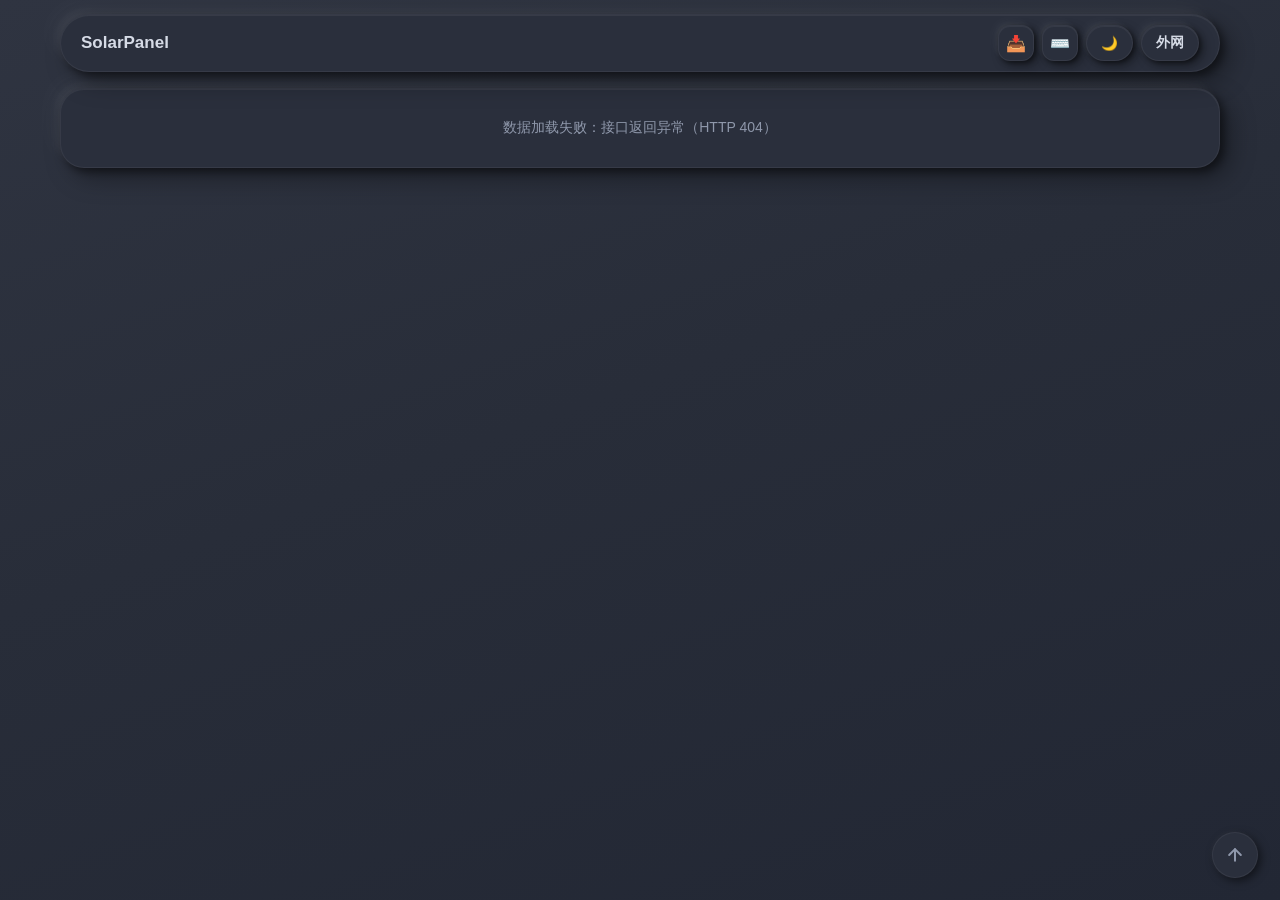
==== commit a55422c4: "已迭代升级至 v2.1.07 已迭代升级至 v2.1.07" ====
--- a/SolarPanel-Docker/frontend/index.html
+++ b/SolarPanel-Docker/frontend/index.html
@@ -7,13 +7,13 @@
   <meta name="apple-mobile-web-app-capable" content="yes">
   <meta name="apple-mobile-web-app-status-bar-style" content="black-translucent">
   <meta name="mobile-web-app-capable" content="yes">
-  <link rel="icon" href="favicon.ico?v=20260915" type="image/x-icon">
+  <link rel="icon" href="favicon.ico?v=20260917c" type="image/x-icon">
   <link rel="manifest" href="manifest.json">
   <link rel="apple-touch-icon" href="assets/img/icon.svg">
   <title>SolarPanel</title>
-  <link rel="stylesheet" href="assets/css/common.css?v=20270114">
-  <link rel="stylesheet" href="assets/css/index.css?v=20270114">
-  <link rel="stylesheet" href="assets/css/themes.css?v=20270114">
+  <link rel="stylesheet" href="assets/css/common.css?v=20260917c">
+  <link rel="stylesheet" href="assets/css/index.css?v=20260917c">
+  <link rel="stylesheet" href="assets/css/themes.css?v=20260917c">
 </head>
 <body>
   <div class="bg-layer" id="bgLayer"></div>
@@ -36,6 +36,7 @@
         <button class="icon-btn" id="pwaInstallBtn" hidden title="安装为应用" aria-label="安装为应用">📥</button>
         <button class="icon-btn" id="shortcutsBtn" title="键盘快捷键（?）" aria-label="键盘快捷键">⌨️</button>
         <button class="icon-btn" id="themeBtn" title="切换主题">🌙</button>
+        <button class="icon-btn" id="lanBtn" title="外网/内网切换" aria-label="外网内网切换">外网</button>
       </div>
     </header>
 
@@ -90,20 +91,10 @@
       <button class="vs-btn" id="vsNews" type="button">📰 热点新闻</button>
     </nav>
 
-    <!-- 卡片筛选栏（导航视图下，按标题/地址/描述实时过滤） -->
-    <section class="card-filter glass" id="cardFilter" hidden>
-      <input id="cardFilterInput" type="text" placeholder="筛选卡片（按标题 / 地址 / 描述）…" autocomplete="off">
-      <button class="cf-clear" id="cardFilterClear" type="button" hidden>✕</button>
-    </section>
-
-    <!-- 最近常用（frecency 排序，上限 12 条） -->
-    <section class="recent-section" id="recentSection" hidden>
-      <div class="recent-head">
-        <span class="recent-title">🕒 最近常用</span>
-        <button class="recent-clear" id="recentClear" type="button">清空</button>
-      </div>
-      <div class="recent-chips" id="recentChips"></div>
-    </section>
+    <!-- 导航栏模式：搜索栏下横向分组标签栏（card_style=nav 时显示） -->
+    <nav class="navbar-tabs" id="navbarTabs" hidden aria-label="分组标签"></nav>
+    <!-- 移动端下拉框替代横向标签栏 -->
+    <select class="navbar-select" id="navbarSelect" hidden aria-label="选择分组"></select>
 
     <!-- 分组与卡片（全部由后端数据渲染） -->
     <main id="groupsWrap"></main>
@@ -142,7 +133,6 @@
       </div>
       <div class="shortcuts-list">
         <div class="sc-row"><kbd>/</kbd> 或 <kbd>Ctrl</kbd>+<kbd>K</kbd><span>聚焦搜索框</span></div>
-        <div class="sc-row"><kbd>f</kbd><span>聚焦卡片筛选</span></div>
         <div class="sc-row"><kbd>t</kbd><span>切换深浅主题</span></div>
         <div class="sc-row"><kbd>n</kbd><span>切到热点新闻视图</span></div>
         <div class="sc-row"><kbd>b</kbd> / <kbd>h</kbd><span>切到导航站视图</span></div>
@@ -199,7 +189,7 @@
     <svg viewBox="0 0 24 24" width="20" height="20" fill="none" stroke="currentColor" stroke-width="2.4" stroke-linecap="round" stroke-linejoin="round" aria-hidden="true"><path d="M12 19V5"/><path d="M5 12l7-7 7 7"/></svg>
   </button>
 
-  <script src="assets/js/api.js?v=20270114"></script>
-  <script src="assets/js/index.js?v=20270114"></script>
+  <script src="assets/js/api.js?v=20260917c"></script>
+  <script src="assets/js/index.js?v=20260917c"></script>
 </body>
 </html>
--- a/SolarPanel-Docker/frontend/assets/css/index.css
+++ b/SolarPanel-Docker/frontend/assets/css/index.css
@@ -110,8 +110,8 @@
   transform: translateY(-2px);
   box-shadow: var(--raised);
 }
-/* 主题三态按钮：带文字（如 🌙 深色），自适应宽度，与图标按钮同高对齐 */
-#themeBtn {
+/* 主题三态按钮 + 内外网切换：带文字（如 🌙 深色 / 外网），自适应宽度 */
+#themeBtn, #lanBtn {
   width: auto;
   padding: 0 14px;
   gap: 6px;
@@ -123,6 +123,124 @@
 .icon-btn:active {
   transform: translateY(0);
   box-shadow: var(--pressed-sm);
+}
+
+/* ================= 导航栏模式：横向分组标签栏 ================= */
+.navbar-tabs {
+  display: flex;
+  flex-wrap: wrap;
+  gap: 8px;
+  width: 100%;
+  max-width: 100%;
+  margin: 16px auto 12px;
+  padding: 0;
+  border-radius: 0;
+  justify-content: center;
+  overflow: visible;
+}
+.navbar-tabs[hidden] { display: none; }
+
+.ntab-btn {
+  flex: 0 0 auto;
+  border: 1px solid var(--edge-weak);
+  background: var(--surface-2);
+  color: var(--text-muted);
+  font-size: 13.5px;
+  font-weight: 600;
+  font-family: inherit;
+  padding: 7px 18px;
+  border-radius: 999px;
+  cursor: pointer;
+  transition: all 0.2s ease;
+  white-space: nowrap;
+  box-shadow: var(--raised-sm);
+}
+.ntab-btn:hover {
+  color: var(--text);
+  background: var(--surface);
+  box-shadow: var(--raised);
+}
+.ntab-btn.active {
+  background: var(--accent);
+  color: var(--on-accent);
+  border-color: transparent;
+  box-shadow: var(--raised-sm);
+}
+.ntab-btn.ntab-hidden:not(.active) { opacity: 0.6; }
+
+/* 移动端下拉框替代横向标签栏 */
+.navbar-select {
+  display: none;
+  width: 100%;
+  max-width: 320px;
+  margin: 16px auto 12px;
+  padding: 10px 14px;
+  border-radius: 12px;
+  border: 1px solid var(--edge);
+  background: var(--surface);
+  color: var(--text);
+  font-size: 14px;
+  font-weight: 600;
+  font-family: inherit;
+  cursor: pointer;
+  appearance: none;
+  -webkit-appearance: none;
+  background-image: url("data:image/svg+xml,%3Csvg xmlns='http://www.w3.org/2000/svg' width='12' height='12' viewBox='0 0 24 24' fill='none' stroke='%23888' stroke-width='2.5' stroke-linecap='round' stroke-linejoin='round'%3E%3Cpolyline points='6 9 12 15 18 9'%3E%3C/polyline%3E%3C/svg%3E");
+  background-repeat: no-repeat;
+  background-position: right 12px center;
+  padding-right: 36px;
+}
+.navbar-select:hover { border-color: var(--accent); }
+.navbar-select:focus {
+  outline: none;
+  border-color: var(--accent);
+  box-shadow: 0 0 0 3px var(--accent-weak, rgba(0,0,0,0.08));
+}
+.navbar-select[hidden] { display: none; }
+
+@media (max-width: 640px) {
+  .navbar-tabs { display: none; }
+  .navbar-tabs[hidden] { display: none; }
+  .navbar-select { display: block; }
+  .ntab-btn {
+    font-size: 12.5px;
+    padding: 5px 14px;
+  }
+}
+
+/* ================= 右键卡片菜单 ================= */
+.card-context-menu {
+  min-width: 180px;
+  padding: 6px;
+  border-radius: 12px;
+  box-shadow: var(--raised-lg);
+  border: 1px solid var(--edge);
+  animation: ccmIn 0.12s ease-out;
+}
+@keyframes ccmIn {
+  from { opacity: 0; transform: scale(0.95); }
+  to { opacity: 1; transform: scale(1); }
+}
+.ccm-item {
+  padding: 8px 14px;
+  border-radius: 8px;
+  font-size: 13.5px;
+  font-weight: 500;
+  color: var(--text);
+  cursor: pointer;
+  transition: background 0.15s, color 0.15s;
+}
+.ccm-item:hover {
+  background: var(--hover-bg);
+  color: var(--accent);
+}
+.ccm-item.danger:hover {
+  color: #dc3545;
+}
+.ccm-sep {
+  height: 1px;
+  background: var(--edge-weak);
+  margin: 4px 6px;
 }
 
 /* ---------- 时钟 + 天气（横向并排，浮雕文字 + 玻璃胶囊） ---------- */
@@ -571,31 +689,10 @@
   text-decoration: none !important;
   cursor: pointer;
   position: relative;
-  overflow: visible !important;   /* 允许 × 删除按钮溢出 */
+  overflow: visible !important;
   box-shadow: var(--raised-sm);
   transition: box-shadow var(--tr) var(--ease), transform var(--tr) var(--ease);
 }
-/* × 删除按钮（仅 editor+admin 显示；hover 时显现，排序态常驻） */
-.card-del {
-  position: absolute;
-  top: -10px; right: -10px;
-  width: 22px; height: 22px;
-  border-radius: 50%;
-  background: var(--danger, #e74c3c);
-  color: #fff;
-  display: flex; align-items: center; justify-content: center;
-  font-size: 14px; font-weight: 700; line-height: 1;
-  cursor: pointer;
-  opacity: 0;
-  transform: scale(0.7);
-  transition: opacity 0.2s, transform 0.2s;
-  pointer-events: auto;
-  z-index: 2;
-  box-shadow: 0 2px 6px rgba(0,0,0,0.3);
-}
-.card:hover .card-del,
-.group.sorting .card .card-del { opacity: 1; transform: scale(1); }
-
 /* + 快速添加按钮 —— 放在 .group-sort 容器内 flex 排列 */
 .group-add-btn {
   display: inline-flex;
@@ -1509,77 +1606,6 @@
   padding: 20px 8px;
 }
 
-/* ============ P1: 卡片筛选栏 ============ */
-/* 卡片筛选栏：居中 540px，与参考站 nav.ozero.top 一致 */
-.card-filter {
-  max-width: 540px;
-  margin: 10px auto 14px;
-  padding: 8px 14px;
-  display: flex;
-  gap: 8px;
-  align-items: center;
-}
-.card-filter[hidden] { display: none !important; }
-.card-filter input {
-  flex: 1;
-  border: none;
-  background: transparent;
-  color: var(--text);
-  font-size: 14px;
-  padding: 6px 0;
-  outline: none;
-}
-.card-filter input::placeholder { color: var(--text-muted); }
-.cf-clear {
-  border: none;
-  background: transparent;
-  color: var(--text-muted);
-  cursor: pointer;
-  font-size: 16px;
-  padding: 0 4px;
-}
-.cf-clear:hover { color: var(--text); }
-.card.match-hit { box-shadow: 0 0 0 2px var(--accent); }
-
-/* ============ P2: 最近常用 ============ */
-.recent-section {
-  margin-top: 12px;
-  padding: 10px 14px;
-  background: rgba(255,255,255,0.04);
-  border-radius: 12px;
-  border: 1px solid rgba(255,255,255,0.06);
-}
-.recent-head {
-  display: flex;
-  justify-content: space-between;
-  align-items: center;
-  margin-bottom: 6px;
-}
-.recent-title { font-size: 13px; color: var(--text-muted); }
-.recent-clear {
-  border: none;
-  background: transparent;
-  color: var(--text-muted);
-  cursor: pointer;
-  font-size: 12px;
-}
-.recent-clear:hover { color: var(--danger); }
-.recent-chips { display: flex; flex-wrap: wrap; gap: 6px; }
-.recent-chips .chip {
-  padding: 4px 10px;
-  background: rgba(255,255,255,0.08);
-  border-radius: 14px;
-  color: var(--text);
-  text-decoration: none;
-  font-size: 12.5px;
-  max-width: 200px;
-  white-space: nowrap;
-  overflow: hidden;
-  text-overflow: ellipsis;
-  transition: background 0.15s;
-}
-.recent-chips .chip:hover { background: var(--accent); color: var(--on-accent, #fff); }
-
 /* ============ P0: 访客锁屏 ============ */
 .guest-lock {
   position: fixed; inset: 0;
--- a/SolarPanel-Docker/frontend/assets/css/themes.css
+++ b/SolarPanel-Docker/frontend/assets/css/themes.css
@@ -1,4 +1,4 @@
-﻿/* ============================================================
+/* ============================================================
    风格主题包：html[data-style] 驱动，16 种风格 × 深浅双态
    soft（柔和浮雕）为默认基线，定义于 common.css，此处不覆盖
    其余 15 风格各自覆盖变量 + .style-fx 装饰层（壁纸启用时隐藏）
@@ -143,76 +143,65 @@
    2) natural 自然大地 —— 苔绿/沙米/岩灰/湖蓝 · 温暖纸感
    ============================================================ */
 :root[data-theme='light'][data-style='natural'] {
-  --bg-grad: linear-gradient(170deg, #f3efe4 0%, #ede7d8 45%, #e7e2d3 100%);
-  --surface: #efeadb;
-  --surface-2: #f3efe3;
-  --text: #423d31;
-  --text-muted: #6d6759;
-  --accent: #6f8f5a;
-  --on-accent: #0c0d10;
-  --accent-soft: rgba(111, 143, 90, 0.16);
-  --accent-hover: #5e7c4b;
-  --danger: #c26a52;
-  --on-danger: #0c0d10;
-  --success: #5c8a4f;
-  --on-success: #0c0d10;
-  --edge: rgba(255, 255, 255, 0.6);
-  --edge-weak: rgba(66, 61, 49, 0.1);
-  --overlay: rgba(60, 55, 42, 0.35);
-  --sh-dark: rgba(168, 158, 132, 0.5);
-  --sh-light: rgba(255, 255, 255, 0.9);
-  --accent-glow: rgba(111, 143, 90, 0.3);
-  --raised-sm: 2px 2px 5px rgba(168, 158, 132, 0.46), 5px 5px 12px rgba(168, 158, 132, 0.32),
-    -2px -2px 5px rgba(255, 255, 255, 1), -5px -5px 12px rgba(255, 255, 255, 0.82),
-    inset 0 1px 0 rgba(255, 255, 255, 0.8);
-  --raised: 4px 4px 9px rgba(168, 158, 132, 0.42), 10px 10px 24px rgba(168, 158, 132, 0.34),
-    -4px -4px 9px rgba(255, 255, 255, 1), -10px -10px 24px rgba(255, 255, 255, 0.85),
-    inset 0 1px 0 rgba(255, 255, 255, 0.85);
-  --raised-lg: 6px 6px 14px rgba(168, 158, 132, 0.38), 18px 18px 40px rgba(168, 158, 132, 0.32),
-    -6px -6px 14px rgba(255, 255, 255, 1), -18px -18px 40px rgba(255, 255, 255, 0.88),
-    inset 0 1px 0 rgba(255, 255, 255, 0.9);
-  --pressed-sm: inset 1px 1px 3px rgba(168, 158, 132, 0.52), inset 3px 3px 9px rgba(168, 158, 132, 0.34),
-    inset -1px -1px 3px rgba(255, 255, 255, 0.92), inset -3px -3px 9px rgba(255, 255, 255, 0.66);
-  --inset: inset 2px 2px 5px rgba(168, 158, 132, 0.48), inset 5px 5px 12px rgba(168, 158, 132, 0.3),
-    inset -2px -2px 5px rgba(255, 255, 255, 0.92), inset -5px -5px 12px rgba(255, 255, 255, 0.62);
-  --hover-bg: rgba(111, 143, 90, 0.1);
-  --scroll-thumb: rgba(168, 158, 132, 0.6);
+  --bg-grad: linear-gradient(170deg, #faf6f1 0%, #f3efe4 45%, #ece6d8 100%);
+  --surface: #faf6f1;
+  --surface-2: #ffffff;
+  --text: #5c4033;
+  --text-muted: #7c6a5a;
+  --accent: #8b9d77;
+  --on-accent: #ffffff;
+  --accent-soft: rgba(139, 157, 119, 0.15);
+  --accent-hover: #758763;
+  --danger: #b8544a;
+  --on-danger: #ffffff;
+  --success: #6f8f5f;
+  --on-success: #ffffff;
+  --edge: rgba(92, 64, 51, 0.1);
+  --edge-weak: rgba(92, 64, 51, 0.06);
+  --overlay: rgba(92, 64, 51, 0.35);
+  --sh-dark: rgba(92, 64, 51, 0.12);
+  --sh-light: rgba(255, 255, 255, 0.85);
+  --accent-glow: rgba(139, 157, 119, 0.15);
+  /* Natural Organic: 极轻平面阴影（shadow-sm / md / lg），绝无浮雕 */
+  --raised-sm: 0 1px 2px rgba(92, 64, 51, 0.06), 0 2px 4px rgba(92, 64, 51, 0.06);
+  --raised: 0 2px 4px rgba(92, 64, 51, 0.08), 0 4px 8px rgba(92, 64, 51, 0.08);
+  --raised-lg: 0 4px 8px rgba(92, 64, 51, 0.08), 0 8px 16px rgba(92, 64, 51, 0.1);
+  --pressed-sm: inset 0 1px 2px rgba(92, 64, 51, 0.1);
+  --inset: inset 0 1px 3px rgba(92, 64, 51, 0.08);
+  --hover-bg: rgba(139, 157, 119, 0.1);
+  --scroll-thumb: rgba(92, 64, 51, 0.28);
+  --tr: 300ms;
+  --ease: ease-in-out;
 }
 :root[data-theme='dark'][data-style='natural'] {
-  --bg-grad: linear-gradient(170deg, #262521 0%, #211f1c 45%, #1d1c19 100%);
-  --surface: #26241f;
-  --surface-2: #2b2924;
-  --text: #e4ded0;
-  --text-muted: #998f7c;
-  --accent: #8fae76;
-  --on-accent: #0c0d10;
-  --accent-soft: rgba(143, 174, 118, 0.16);
-  --accent-hover: #9fbe86;
-  --danger: #d98066;
-  --on-danger: #0c0d10;
-  --success: #79a862;
-  --on-success: #0c0d10;
-  --edge: rgba(255, 255, 255, 0.055);
-  --edge-weak: rgba(255, 255, 255, 0.06);
+  --bg-grad: linear-gradient(170deg, #1e1c17 0%, #1a1814 45%, #161410 100%);
+  --surface: #1e1c17;
+  --surface-2: #25221c;
+  --text: #e8e0d0;
+  --text-muted: #a89a82;
+  --accent: #a5b68b;
+  --on-accent: #161410;
+  --accent-soft: rgba(165, 182, 139, 0.18);
+  --accent-hover: #b5c69b;
+  --danger: #e08676;
+  --on-danger: #ffffff;
+  --success: #8bb075;
+  --on-success: #ffffff;
+  --edge: rgba(255, 255, 255, 0.06);
+  --edge-weak: rgba(255, 255, 255, 0.04);
   --overlay: rgba(0, 0, 0, 0.55);
-  --sh-dark: rgba(0, 0, 0, 0.5);
-  --sh-light: rgba(255, 240, 210, 0.03);
-  --accent-glow: rgba(143, 174, 118, 0.25);
-  --raised-sm: 2px 2px 5px rgba(0, 0, 0, 0.5), 5px 5px 12px rgba(0, 0, 0, 0.32),
-    -2px -2px 5px rgba(255, 255, 255, 0.05), -5px -5px 12px rgba(255, 255, 255, 0.025),
-    inset 0 1px 0 rgba(255, 255, 255, 0.05);
-  --raised: 4px 4px 9px rgba(0, 0, 0, 0.45), 10px 10px 24px rgba(0, 0, 0, 0.35),
-    -4px -4px 9px rgba(255, 255, 255, 0.05), -10px -10px 24px rgba(255, 255, 255, 0.028),
-    inset 0 1px 0 rgba(255, 255, 255, 0.055);
-  --raised-lg: 6px 6px 14px rgba(0, 0, 0, 0.45), 18px 18px 40px rgba(0, 0, 0, 0.4),
-    -6px -6px 14px rgba(255, 255, 255, 0.045), -18px -18px 40px rgba(255, 255, 255, 0.028),
-    inset 0 1px 0 rgba(255, 255, 255, 0.055);
-  --pressed-sm: inset 1px 1px 3px rgba(0, 0, 0, 0.55), inset 3px 3px 9px rgba(0, 0, 0, 0.35),
-    inset -1px -1px 3px rgba(255, 255, 255, 0.05), inset -3px -3px 9px rgba(255, 255, 255, 0.02);
-  --inset: inset 2px 2px 5px rgba(0, 0, 0, 0.5), inset 5px 5px 12px rgba(0, 0, 0, 0.3),
-    inset -2px -2px 5px rgba(255, 255, 255, 0.05), inset -5px -5px 12px rgba(255, 255, 255, 0.02);
-  --hover-bg: rgba(143, 174, 118, 0.12);
-  --scroll-thumb: rgba(0, 0, 0, 0.45);
+  --sh-dark: rgba(0, 0, 0, 0.35);
+  --sh-light: rgba(255, 255, 255, 0.03);
+  --accent-glow: rgba(165, 182, 139, 0.15);
+  --raised-sm: 0 1px 2px rgba(0, 0, 0, 0.2), 0 2px 4px rgba(0, 0, 0, 0.2);
+  --raised: 0 2px 4px rgba(0, 0, 0, 0.25), 0 4px 8px rgba(0, 0, 0, 0.25);
+  --raised-lg: 0 4px 8px rgba(0, 0, 0, 0.3), 0 8px 16px rgba(0, 0, 0, 0.3);
+  --pressed-sm: inset 0 1px 2px rgba(0, 0, 0, 0.35);
+  --inset: inset 0 1px 3px rgba(0, 0, 0, 0.3);
+  --hover-bg: rgba(165, 182, 139, 0.12);
+  --scroll-thumb: rgba(0, 0, 0, 0.4);
+  --tr: 300ms;
+  --ease: ease-in-out;
 }
 /* natural 装饰：右上暖阳光斑 + 左下湖蓝水汽，极缓慢漂移 */
 [data-style='natural'] .style-fx::before,
@@ -240,6 +229,36 @@
 }
 :root[data-theme='dark'][data-style='natural'] .style-fx::before { opacity: 0.4; }
 :root[data-theme='dark'][data-style='natural'] .style-fx::after { opacity: 0.3; }
+/* natural 组件：大圆角 32px（rounded-[2rem]）+ 轻阴影 + 柔和 hover 下沉 */
+[data-style='natural'] .card,
+[data-style='natural'] .admin-panel {
+  border-radius: 32px;
+}
+[data-style='natural'] .btn {
+  border-radius: 20px;
+}
+[data-style='natural'] .card .icon {
+  border-radius: 16px;
+}
+[data-style='natural'] .input,
+[data-style='natural'] .textarea,
+[data-style='natural'] .select {
+  border-radius: 16px;
+  border-color: rgba(92, 64, 51, 0.12);
+  background: rgba(255, 255, 255, 0.6);
+}
+[data-style='natural'] .btn:hover {
+  transform: translateY(1px);
+  box-shadow: var(--raised);
+  background: rgba(139, 157, 119, 0.08);
+}
+[data-style='natural'] .btn:active {
+  transform: translateY(1px);
+  box-shadow: var(--pressed-sm);
+}
+[data-style='natural'] .card:hover {
+  box-shadow: var(--raised);
+}
 @keyframes fx-drift-a {
   0%, 100% { transform: translate(0, 0); }
   50% { transform: translate(-4vw, 3vw); }
@@ -527,13 +546,13 @@
 [data-style='material'] .card,
 [data-style='material'] .glass,
 [data-style='material'] .btn {
-  border-radius: 14px;
+  border-radius: 16px;
 }
 [data-style='material'] .topbar {
   border-radius: 18px;
 }
 [data-style='material'] .card .icon {
-  border-radius: 10px;
+  border-radius: 12px;
 }
 
 /* ============================================================
@@ -758,6 +777,25 @@
   backdrop-filter: blur(16px) saturate(1.35);
   -webkit-backdrop-filter: blur(16px) saturate(1.35);
 }
+/* aurora 组件：Glassmorphism 无 hover 位移 + duration 500ms */
+[data-style='aurora'] .card,
+[data-style='aurora'] .admin-panel {
+  border-radius: 24px;
+  backdrop-filter: blur(16px) saturate(1.35);
+  -webkit-backdrop-filter: blur(16px) saturate(1.35);
+  border: 1px solid rgba(255, 255, 255, 0.3);
+}
+[data-style='aurora'] .btn {
+  border-radius: 18px;
+}
+[data-style='aurora'] .btn:hover {
+  transform: none;
+  box-shadow: var(--raised);
+}
+[data-style='aurora'] .card:hover {
+  transform: none;
+  box-shadow: var(--raised);
+}
 @keyframes fx-aurora-a {
   0%, 100% { transform: skewY(-7deg) translateX(-4%); opacity: 0.85; }
   50% { transform: skewY(-5deg) translateX(5%); opacity: 1; }
@@ -869,10 +907,10 @@
 /* scandi 组件：柔和圆角、纸感平面（克制，不追求浮雕厚度） */
 [data-style='scandi'] .card,
 [data-style='scandi'] .btn {
-  border-radius: 14px;
+  border-radius: 16px;
 }
 [data-style='scandi'] .card .icon {
-  border-radius: 10px;
+  border-radius: 12px;
 }
 @keyframes fx-scandi-a {
   0%, 100% { transform: translate(0, 0) rotate(0deg); }
@@ -890,70 +928,82 @@
    交互模拟物理按压——按下时外部投影塌陷、内部阴影加深（--pressed-sm）
    ============================================================ */
 :root[data-theme='light'][data-style='clay'] {
-  --bg-grad: linear-gradient(165deg, #f9edea 0%, #f5e5e4 45%, #f2e3ea 100%);
-  --surface: #f8ebe8;
-  --surface-2: #f3e1e1;
-  --text: #5c4744;
-  --text-muted: #7c6764;
-  --accent: #be7264;
-  --on-accent: #0c0d10;
-  --accent-soft: rgba(190, 114, 100, 0.16);
-  --accent-hover: #a76458;
-  --danger: #d96f5f;
-  --on-danger: #0c0d10;
-  --success: #7cb98a;
-  --on-success: #0c0d10;
-  --edge: rgba(255, 255, 255, 0.7);
-  --edge-weak: rgba(92, 71, 68, 0.08);
-  --overlay: rgba(90, 60, 55, 0.35);
-  --sh-dark: rgba(184, 124, 116, 0.42);
-  --sh-light: rgba(255, 255, 255, 0.92);
-  --accent-glow: rgba(190, 114, 100, 0.3);
-  --raised-sm: 0 2px 4px rgba(184, 124, 116, 0.32), 0 5px 10px rgba(196, 146, 140, 0.3),
-    inset 0 2px 0 rgba(255, 255, 255, 0.8), inset 0 -3px 6px rgba(184, 124, 116, 0.2);
-  --raised: 0 4px 8px rgba(184, 124, 116, 0.3), 0 12px 24px rgba(196, 146, 140, 0.32),
-    inset 0 2px 0 rgba(255, 255, 255, 0.85), inset 0 -4px 8px rgba(184, 124, 116, 0.2);
-  --raised-lg: 0 6px 12px rgba(184, 124, 116, 0.28), 0 20px 40px rgba(196, 146, 140, 0.34),
-    inset 0 2px 0 rgba(255, 255, 255, 0.9), inset 0 -5px 10px rgba(184, 124, 116, 0.18);
-  --pressed-sm: inset 0 3px 6px rgba(184, 124, 116, 0.4), inset 0 6px 12px rgba(196, 146, 140, 0.3),
-    inset 0 -1px 0 rgba(255, 255, 255, 0.6);
-  --inset: inset 0 3px 6px rgba(184, 124, 116, 0.34), inset 0 8px 16px rgba(196, 146, 140, 0.26),
-    inset 0 -1px 0 rgba(255, 255, 255, 0.55);
-  --hover-bg: rgba(238, 143, 125, 0.12);
-  --scroll-thumb: rgba(184, 124, 116, 0.55);
+  --bg-grad: linear-gradient(165deg, #fdf2f8 0%, #fce7f3 45%, #fbcfe8 100%);
+  --surface: #fdf2f8;
+  --surface-2: #fce7f3;
+  --text: #831843;
+  --text-muted: #9d174d;
+  --accent: #db2777;
+  --on-accent: #ffffff;
+  --accent-soft: rgba(219, 39, 119, 0.16);
+  --accent-hover: #be185d;
+  --danger: #dc2626;
+  --on-danger: #ffffff;
+  --success: #16a34a;
+  --on-success: #ffffff;
+  --edge: rgba(190, 24, 93, 0.08);
+  --edge-weak: rgba(190, 24, 93, 0.05);
+  --overlay: rgba(131, 24, 67, 0.35);
+  --sh-dark: rgba(190, 24, 93, 0.14);
+  --sh-light: rgba(255, 255, 255, 0.9);
+  --accent-glow: rgba(219, 39, 119, 0.22);
+  --raised-sm: 4px 4px 8px rgba(190, 24, 93, 0.12),
+    inset 2px 2px 4px rgba(255, 255, 255, 0.7),
+    inset -1px -1px 2px rgba(190, 24, 93, 0.08);
+  --raised: 8px 8px 16px rgba(190, 24, 93, 0.14),
+    inset 4px 4px 8px rgba(255, 255, 255, 0.6),
+    inset -2px -2px 4px rgba(190, 24, 93, 0.1);
+  --raised-lg: 12px 12px 24px rgba(190, 24, 93, 0.16),
+    inset 6px 6px 12px rgba(255, 255, 255, 0.65),
+    inset -3px -3px 6px rgba(190, 24, 93, 0.12);
+  --pressed-sm: 2px 2px 4px rgba(190, 24, 93, 0.1),
+    inset 4px 4px 8px rgba(190, 24, 93, 0.2),
+    inset -2px -2px 4px rgba(255, 255, 255, 0.8);
+  --inset: inset 4px 4px 8px rgba(190, 24, 93, 0.12),
+    inset -4px -4px 8px rgba(255, 255, 255, 0.9);
+  --hover-bg: rgba(219, 39, 119, 0.12);
+  --scroll-thumb: rgba(190, 24, 93, 0.4);
+  --tr: 200ms;
+  --ease: ease-out;
 }
 :root[data-theme='dark'][data-style='clay'] {
-  --bg-grad: linear-gradient(165deg, #2e2427 0%, #2a2125 45%, #261e22 100%);
-  --surface: #342930;
-  --surface-2: #3a2e36;
-  --text: #f0e2dd;
-  --text-muted: #a89390;
-  --accent: #f0a08c;
-  --on-accent: #0c0d10;
-  --accent-soft: rgba(240, 160, 140, 0.16);
-  --accent-hover: #f5b19f;
-  --danger: #e58272;
-  --on-danger: #0c0d10;
-  --success: #8fc79a;
-  --on-success: #0c0d10;
-  --edge: rgba(255, 255, 255, 0.07);
-  --edge-weak: rgba(255, 255, 255, 0.06);
+  --bg-grad: linear-gradient(165deg, #2b1f26 0%, #241a21 45%, #1f151a 100%);
+  --surface: #2b1f26;
+  --surface-2: #35252e;
+  --text: #fce7f3;
+  --text-muted: #f9a8d4;
+  --accent: #f472b6;
+  --on-accent: #1f151a;
+  --accent-soft: rgba(244, 114, 182, 0.18);
+  --accent-hover: #f9a8d4;
+  --danger: #ef4444;
+  --on-danger: #ffffff;
+  --success: #22c55e;
+  --on-success: #ffffff;
+  --edge: rgba(255, 255, 255, 0.08);
+  --edge-weak: rgba(244, 114, 182, 0.1);
   --overlay: rgba(0, 0, 0, 0.55);
-  --sh-dark: rgba(0, 0, 0, 0.5);
-  --sh-light: rgba(255, 190, 170, 0.05);
-  --accent-glow: rgba(240, 160, 140, 0.26);
-  --raised-sm: 0 2px 4px rgba(0, 0, 0, 0.4), 0 5px 10px rgba(0, 0, 0, 0.32),
-    inset 0 2px 0 rgba(255, 255, 255, 0.07), inset 0 -3px 6px rgba(0, 0, 0, 0.35);
-  --raised: 0 4px 8px rgba(0, 0, 0, 0.4), 0 12px 24px rgba(0, 0, 0, 0.36),
-    inset 0 2px 0 rgba(255, 255, 255, 0.075), inset 0 -4px 8px rgba(0, 0, 0, 0.35);
-  --raised-lg: 0 6px 12px rgba(0, 0, 0, 0.4), 0 20px 40px rgba(0, 0, 0, 0.4),
-    inset 0 2px 0 rgba(255, 255, 255, 0.08), inset 0 -5px 10px rgba(0, 0, 0, 0.32);
-  --pressed-sm: inset 0 3px 6px rgba(0, 0, 0, 0.5), inset 0 6px 12px rgba(0, 0, 0, 0.4),
-    inset 0 -1px 0 rgba(255, 255, 255, 0.05);
-  --inset: inset 0 3px 6px rgba(0, 0, 0, 0.45), inset 0 8px 16px rgba(0, 0, 0, 0.35),
-    inset 0 -1px 0 rgba(255, 255, 255, 0.04);
-  --hover-bg: rgba(240, 160, 140, 0.12);
+  --sh-dark: rgba(0, 0, 0, 0.45);
+  --sh-light: rgba(255, 200, 220, 0.06);
+  --accent-glow: rgba(244, 114, 182, 0.25);
+  --raised-sm: 4px 4px 8px rgba(0, 0, 0, 0.4),
+    inset 2px 2px 4px rgba(255, 200, 220, 0.12),
+    inset -1px -1px 2px rgba(0, 0, 0, 0.35);
+  --raised: 8px 8px 16px rgba(0, 0, 0, 0.45),
+    inset 4px 4px 8px rgba(255, 200, 220, 0.1),
+    inset -2px -2px 4px rgba(0, 0, 0, 0.4);
+  --raised-lg: 12px 12px 24px rgba(0, 0, 0, 0.5),
+    inset 6px 6px 12px rgba(255, 200, 220, 0.12),
+    inset -3px -3px 6px rgba(0, 0, 0, 0.45);
+  --pressed-sm: 2px 2px 4px rgba(0, 0, 0, 0.35),
+    inset 4px 4px 8px rgba(0, 0, 0, 0.5),
+    inset -2px -2px 4px rgba(255, 200, 220, 0.08);
+  --inset: inset 4px 4px 8px rgba(0, 0, 0, 0.4),
+    inset -4px -4px 8px rgba(255, 200, 220, 0.1);
+  --hover-bg: rgba(244, 114, 182, 0.12);
   --scroll-thumb: rgba(0, 0, 0, 0.45);
+  --tr: 200ms;
+  --ease: ease-out;
 }
 /* clay 装饰：两颗柔焦黏土球，缓慢漂浮（像捏好的橡皮泥球散落在桌面上） */
 [data-style='clay'] .style-fx::before,
@@ -984,18 +1034,36 @@
 }
 :root[data-theme='dark'][data-style='clay'] .style-fx::before { opacity: 0.3; }
 :root[data-theme='dark'][data-style='clay'] .style-fx::after { opacity: 0.26; }
-/* clay 组件：极致圆润的大圆角，凸显「捏出来」的软胖体量 */
+/* clay 组件：32px 大圆角 + 按钮胶囊形 + hover 下沉模拟软泥按压 */
 [data-style='clay'] .card,
 [data-style='clay'] .admin-panel {
-  border-radius: 28px;
+  border-radius: 32px;
+}
+[data-style='clay'] .btn {
+  border-radius: 999px;
 }
 [data-style='clay'] .card .icon {
-  border-radius: 19px;
+  border-radius: 22px;
 }
 [data-style='clay'] .input,
 [data-style='clay'] .textarea,
 [data-style='clay'] .select {
   border-radius: 16px;
+}
+/* Claymorphism 交互：hover 下沉（translateY）模拟软泥被按下，active 更深凹陷 */
+[data-style='clay'] .btn:hover {
+  transform: translateY(2px);
+  box-shadow: var(--raised);
+}
+[data-style='clay'] .btn:active {
+  transform: translateY(2px);
+  box-shadow: var(--pressed-sm);
+}
+[data-style='clay'] .card {
+  transition: box-shadow 200ms ease-out;
+}
+[data-style='clay'] .card:hover {
+  box-shadow: var(--raised-lg);
 }
 @keyframes fx-clay-a {
   0%, 100% { transform: translate(0, 0) scale(1); }
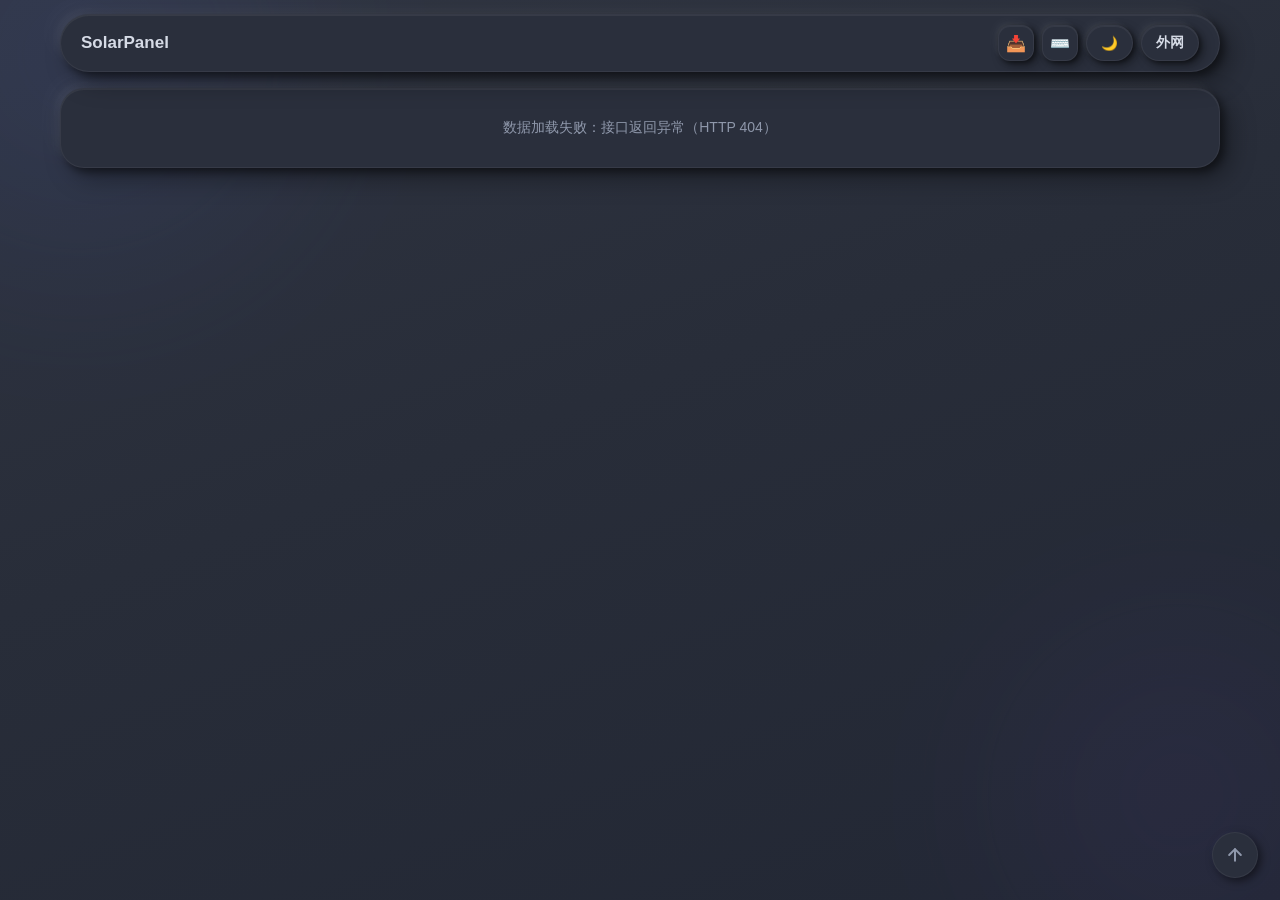
==== commit bfb2bc3c: "已迭代升级至 v2.1.12 已迭代升级至 v2.1.12" ====
--- a/SolarPanel-Docker/frontend/index.html
+++ b/SolarPanel-Docker/frontend/index.html
@@ -1,4 +1,4 @@
-﻿<!DOCTYPE html>
+<!DOCTYPE html>
 <html lang="zh-CN" data-theme="dark">
 <head>
   <meta charset="UTF-8">
@@ -7,13 +7,13 @@
   <meta name="apple-mobile-web-app-capable" content="yes">
   <meta name="apple-mobile-web-app-status-bar-style" content="black-translucent">
   <meta name="mobile-web-app-capable" content="yes">
-  <link rel="icon" href="favicon.ico?v=20260917c" type="image/x-icon">
+  <link rel="icon" href="favicon.ico?v=20260919c" type="image/x-icon">
   <link rel="manifest" href="manifest.json">
   <link rel="apple-touch-icon" href="assets/img/icon.svg">
   <title>SolarPanel</title>
-  <link rel="stylesheet" href="assets/css/common.css?v=20260917c">
-  <link rel="stylesheet" href="assets/css/index.css?v=20260917c">
-  <link rel="stylesheet" href="assets/css/themes.css?v=20260917c">
+  <link rel="stylesheet" href="assets/css/common.css?v=20260919c">
+  <link rel="stylesheet" href="assets/css/index.css?v=20260919c">
+  <link rel="stylesheet" href="assets/css/themes.css?v=20260919c">
 </head>
 <body>
   <div class="bg-layer" id="bgLayer"></div>
@@ -189,7 +189,7 @@
     <svg viewBox="0 0 24 24" width="20" height="20" fill="none" stroke="currentColor" stroke-width="2.4" stroke-linecap="round" stroke-linejoin="round" aria-hidden="true"><path d="M12 19V5"/><path d="M5 12l7-7 7 7"/></svg>
   </button>
 
-  <script src="assets/js/api.js?v=20260917c"></script>
-  <script src="assets/js/index.js?v=20260917c"></script>
+  <script src="assets/js/api.js?v=20260919c"></script>
+  <script src="assets/js/index.js?v=20260919c"></script>
 </body>
 </html>
--- a/SolarPanel-Docker/frontend/assets/css/common.css
+++ b/SolarPanel-Docker/frontend/assets/css/common.css
@@ -5,14 +5,14 @@
    ============================================================ */
 :root,
 :root[data-theme='light'] {
-  --bg-grad: linear-gradient(160deg, #eef1f7 0%, #e7ecf4 45%, #dde4ee 100%);
-  --surface: #e9edf5;
-  --surface-2: #edf0f7;
+  --bg-grad: linear-gradient(160deg, #eef0f8 0%, #e6eaf6 45%, #dce1f1 100%);
+  --surface: #e8ecf6;
+  --surface-2: #edf0f8;
   --text: #3b4354;
   --text-muted: #646b78;
   --accent: #5c7cfa;
   --on-accent: #0c0d10;
-  --accent-soft: rgba(92, 124, 250, 0.14);
+  --accent-soft: rgba(92, 124, 250, 0.16);
   --accent-hover: #4a6bf0;
   --danger: #e05d5d;
   --on-danger: #0c0d10;
@@ -21,27 +21,28 @@
   --edge: rgba(255, 255, 255, 0.62);
   --edge-weak: rgba(59, 67, 84, 0.08);
   --overlay: rgba(60, 70, 90, 0.35);
-  --sh-dark: rgba(163, 175, 198, 0.52);
+  /* Cloud Float: 阴影带 accent 紫灰 tint，避免脏灰硬影 */
+  --sh-dark: rgba(148, 156, 200, 0.5);
   --sh-light: rgba(255, 255, 255, 0.92);
   --accent-glow: rgba(92, 124, 250, 0.32);
-  /* 双层阴影：近处紧致贴地 + 远处柔和弥散，顶部 1px 高光烘焙其中 */
-  --raised-sm: 2px 2px 5px rgba(163, 175, 198, 0.42), 5px 5px 12px rgba(163, 175, 198, 0.3),
+  --raised-sm: 2px 2px 5px rgba(148, 156, 200, 0.42), 5px 5px 12px rgba(148, 156, 200, 0.3),
     -2px -2px 5px rgba(255, 255, 255, 1), -5px -5px 12px rgba(255, 255, 255, 0.82),
     inset 0 1px 0 rgba(255, 255, 255, 0.85);
-  --raised: 4px 4px 9px rgba(163, 175, 198, 0.38), 10px 10px 24px rgba(163, 175, 198, 0.32),
+  --raised: 4px 4px 9px rgba(148, 156, 200, 0.38), 10px 10px 24px rgba(148, 156, 200, 0.32),
     -4px -4px 9px rgba(255, 255, 255, 1), -10px -10px 24px rgba(255, 255, 255, 0.85),
     inset 0 1px 0 rgba(255, 255, 255, 0.9);
-  --raised-lg: 6px 6px 14px rgba(163, 175, 198, 0.34), 18px 18px 40px rgba(163, 175, 198, 0.3),
+  --raised-lg: 6px 6px 14px rgba(148, 156, 200, 0.34), 18px 18px 40px rgba(148, 156, 200, 0.3),
     -6px -6px 14px rgba(255, 255, 255, 1), -18px -18px 40px rgba(255, 255, 255, 0.9),
     inset 0 1px 0 rgba(255, 255, 255, 0.95);
-  --pressed-sm: inset 1px 1px 3px rgba(163, 175, 198, 0.5), inset 3px 3px 9px rgba(163, 175, 198, 0.32),
+  --pressed-sm: inset 1px 1px 3px rgba(148, 156, 200, 0.5), inset 3px 3px 9px rgba(148, 156, 200, 0.32),
     inset -1px -1px 3px rgba(255, 255, 255, 0.95), inset -3px -3px 9px rgba(255, 255, 255, 0.7);
-  --inset: inset 2px 2px 5px rgba(163, 175, 198, 0.45), inset 5px 5px 12px rgba(163, 175, 198, 0.28),
+  --inset: inset 2px 2px 5px rgba(148, 156, 200, 0.45), inset 5px 5px 12px rgba(148, 156, 200, 0.28),
     inset -2px -2px 5px rgba(255, 255, 255, 0.95), inset -5px -5px 12px rgba(255, 255, 255, 0.65);
   --hover-bg: rgba(92, 124, 250, 0.08);
-  --scroll-thumb: rgba(163, 175, 198, 0.6);
-  --tr: 200ms;
-  --ease: cubic-bezier(0.33, 1, 0.68, 1);
+  --scroll-thumb: rgba(148, 156, 200, 0.58);
+  /* Friendly Viscosity: 260ms + ease-in-out，软糯不拖沓 */
+  --tr: 260ms;
+  --ease: ease-in-out;
 }
 
 :root[data-theme='dark'] {
@@ -62,7 +63,7 @@
   --edge-weak: rgba(255, 255, 255, 0.06);
   --overlay: rgba(0, 0, 0, 0.55);
   --sh-dark: rgba(0, 0, 0, 0.5);
-  --sh-light: rgba(255, 255, 255, 0.045);
+  --sh-light: rgba(140, 160, 255, 0.055);
   --accent-glow: rgba(113, 137, 255, 0.28);
   --raised-sm: 2px 2px 5px rgba(0, 0, 0, 0.5), 5px 5px 12px rgba(0, 0, 0, 0.32),
     -2px -2px 5px rgba(255, 255, 255, 0.055), -5px -5px 12px rgba(255, 255, 255, 0.028),
@@ -79,8 +80,8 @@
     inset -2px -2px 5px rgba(255, 255, 255, 0.05), inset -5px -5px 12px rgba(255, 255, 255, 0.02);
   --hover-bg: rgba(113, 137, 255, 0.12);
   --scroll-thumb: rgba(0, 0, 0, 0.45);
-  --tr: 200ms;
-  --ease: cubic-bezier(0.33, 1, 0.68, 1);
+  --tr: 260ms;
+  --ease: ease-in-out;
 }
 
 * {
@@ -112,10 +113,11 @@
   text-decoration: underline;
 }
 
+/* Halo Focus: 大半径低不透明度 ring + 柔光阴影，不依赖硬边框 */
 :focus-visible {
-  outline: 2px solid var(--accent-soft);
-  outline-offset: 2px;
-  border-radius: 8px;
+  outline: none;
+  border-radius: 12px;
+  box-shadow: 0 0 0 3px var(--accent-soft), 0 0 14px var(--accent-glow);
 }
 
 /* ---------- 浮雕表面（柔和卡片） ---------- */
@@ -124,13 +126,22 @@
   border: 1px solid var(--edge);
   border-radius: 24px;
   box-shadow: var(--raised);
-}
-
+  transition: box-shadow var(--tr) var(--ease), transform var(--tr) var(--ease);
+}
+.glass:hover {
+  transform: translateY(-2px);
+  box-shadow: var(--raised-lg), 0 0 18px var(--accent-glow);
+}
 .glass-strong {
   background: var(--surface-2);
   border: 1px solid var(--edge);
   border-radius: 26px;
   box-shadow: var(--raised-lg);
+  transition: box-shadow var(--tr) var(--ease), transform var(--tr) var(--ease);
+}
+.glass-strong:hover {
+  transform: translateY(-2px);
+  box-shadow: var(--raised-lg), 0 0 22px var(--accent-glow);
 }
 
 /* ---------- 胶囊按钮 ---------- */
@@ -153,13 +164,14 @@
   transition: box-shadow var(--tr) var(--ease), transform var(--tr) var(--ease),
     color var(--tr) var(--ease), background var(--tr) var(--ease);
 }
+/* Cloud Float: hover 上浮 + 阴影扩散带彩色光晕，Pillow Press: active 按入枕面 */
 .btn:hover {
   color: var(--accent);
   transform: translateY(-2px);
-  box-shadow: var(--raised);
+  box-shadow: var(--raised), 0 0 16px var(--accent-glow);
 }
 .btn:active {
-  transform: translateY(0);
+  transform: translateY(0) scale(0.98);
   box-shadow: var(--pressed-sm);
 }
 .btn-primary {
@@ -174,10 +186,11 @@
   color: var(--on-accent, #fff);
   transform: translateY(-2px);
   box-shadow: 3px 3px 7px var(--sh-dark), 10px 10px 24px var(--accent-glow),
+    0 0 18px var(--accent-glow),
     inset 0 1px 0 rgba(255, 255, 255, 0.32);
 }
 .btn-primary:active {
-  transform: translateY(1px);
+  transform: translateY(1px) scale(0.98);
   box-shadow: 1px 1px 3px var(--sh-dark), 3px 3px 10px var(--accent-glow),
     inset 0 1px 0 rgba(255, 255, 255, 0.15);
 }
@@ -223,10 +236,12 @@
   box-shadow: var(--inset);
   transition: border-color var(--tr) var(--ease), box-shadow var(--tr) var(--ease);
 }
+/* Halo Focus: 大半径低不透明度 ring + 柔光阴影 */
 .input:focus,
 .select:focus,
 .textarea:focus {
   border-color: var(--accent-soft);
+  box-shadow: 0 0 0 3px var(--accent-soft), 0 0 14px var(--accent-glow);
 }
 /* 下拉选项背景跟随主题（避免深色主题下展开为白底白字） */
 .select option {
--- a/SolarPanel-Docker/frontend/assets/css/index.css
+++ b/SolarPanel-Docker/frontend/assets/css/index.css
@@ -693,6 +693,7 @@
   box-shadow: var(--raised-sm);
   transition: box-shadow var(--tr) var(--ease), transform var(--tr) var(--ease);
 }
+
 /* + 快速添加按钮 —— 放在 .group-sort 容器内 flex 排列 */
 .group-add-btn {
   display: inline-flex;
@@ -712,7 +713,9 @@
 }
 .group-add-btn:hover { opacity: 1; transform: scale(1.1); }
 
-/* 主页 quick-add modal 专用样式（从 auth-admin.css 移植） */
+/* ============================================================
+   主页 quick-add modal 专用样式（从 auth-admin.css 移植 + 主页作用域）
+   ============================================================ */
 .radio-group {
   display: flex;
   gap: 16px;
@@ -748,6 +751,8 @@
   flex-shrink: 0;
 }
 .icon-preview img { width: 100%; height: 100%; object-fit: cover; }
+
+/* 文字图标 grid 通用层 */
 .icon-grid-cn {
   display: grid !important;
   grid-template-columns: 1fr 1fr !important;
@@ -766,6 +771,8 @@
   justify-content: center !important;
   line-height: 1 !important;
 }
+
+/* icon-preview 特异度层（覆盖自身 display:flex） */
 .icon-preview.icon-grid-cn {
   display: grid !important;
   grid-template-columns: 1fr 1fr !important;
@@ -786,12 +793,14 @@
   font-weight: 500 !important;
   letter-spacing: -0.3px !important;
 }
+
+/* Cloud Float: hover 上浮 + 阴影扩散带彩色光晕，Pillow Press: active 按入枕面 */
 .card:hover {
   transform: translateY(-3px);
-  box-shadow: var(--raised);
+  box-shadow: var(--raised-lg), 0 0 18px var(--accent-glow);
 }
 .card:active {
-  transform: translateY(0);
+  transform: translateY(0) scale(0.98);
   box-shadow: var(--pressed-sm);
 }
 .card .icon {
--- a/SolarPanel-Docker/frontend/assets/css/themes.css
+++ b/SolarPanel-Docker/frontend/assets/css/themes.css
@@ -15,6 +15,60 @@
 }
 body.has-wallpaper .style-fx {
   display: none;
+}
+
+/* ============================================================
+   0) soft 柔和浮雕（默认基线）—— indigo 柔光斑 · 呼吸起伏 · 友好氛围
+   其余 15 风格均覆盖变量 + style-fx；soft 为默认无 data-style 属性
+   ============================================================ */
+:root:not([data-style]) .style-fx::before,
+:root:not([data-style]) .style-fx::after,
+:root[data-style='soft'] .style-fx::before,
+:root[data-style='soft'] .style-fx::after {
+  content: '';
+  position: absolute;
+  filter: blur(72px);
+  border-radius: 50%;
+  animation: fx-soft-a 32s ease-in-out infinite;
+}
+:root:not([data-style]) .style-fx::before,
+:root[data-style='soft'] .style-fx::before {
+  width: 48vw;
+  height: 48vw;
+  left: -14vw;
+  top: -16vw;
+  background: radial-gradient(circle at 42% 42%, rgba(92, 124, 250, 0.38), transparent 65%);
+  opacity: 0.55;
+}
+:root:not([data-style]) .style-fx::after,
+:root[data-style='soft'] .style-fx::after {
+  width: 44vw;
+  height: 44vw;
+  right: -12vw;
+  bottom: -16vw;
+  background: radial-gradient(circle at 55% 45%, rgba(139, 92, 246, 0.3), transparent 62%);
+  border-radius: 55% 45% 42% 58% / 50% 55% 45% 50%;
+  animation: fx-soft-b 36s ease-in-out infinite;
+  opacity: 0.45;
+}
+:root[data-theme='dark']:not([data-style]) .style-fx::before,
+:root[data-theme='dark'][data-style='soft'] .style-fx::before { opacity: 0.28; }
+:root[data-theme='dark']:not([data-style]) .style-fx::after,
+:root[data-theme='dark'][data-style='soft'] .style-fx::after { opacity: 0.24; }
+/* soft 组件：圆角 18-20px，保留 common.css 的胶囊形按钮 */
+:root:not([data-style]) .card,
+:root:not([data-style]) .admin-panel,
+:root[data-style='soft'] .card,
+:root[data-style='soft'] .admin-panel {
+  border-radius: 20px;
+}
+@keyframes fx-soft-a {
+  0%, 100% { transform: translate(0, 0) scale(1); }
+  50% { transform: translate(3vw, 2vw) scale(1.06); }
+}
+@keyframes fx-soft-b {
+  0%, 100% { transform: translate(0, 0) scale(1); }
+  50% { transform: translate(-3vw, -2vw) scale(0.96); }
 }
 
 /* ============================================================
@@ -935,18 +989,19 @@
   --text-muted: #9d174d;
   --accent: #db2777;
   --on-accent: #ffffff;
-  --accent-soft: rgba(219, 39, 119, 0.16);
+  --accent-soft: rgba(219, 39, 119, 0.15);
   --accent-hover: #be185d;
   --danger: #dc2626;
   --on-danger: #ffffff;
   --success: #16a34a;
   --on-success: #ffffff;
-  --edge: rgba(190, 24, 93, 0.08);
-  --edge-weak: rgba(190, 24, 93, 0.05);
-  --overlay: rgba(131, 24, 67, 0.35);
-  --sh-dark: rgba(190, 24, 93, 0.14);
-  --sh-light: rgba(255, 255, 255, 0.9);
-  --accent-glow: rgba(219, 39, 119, 0.22);
+  --edge: rgba(255, 255, 255, 0.7);
+  --edge-weak: rgba(190, 24, 93, 0.12);
+  --overlay: rgba(190, 24, 93, 0.3);
+  --sh-dark: rgba(190, 24, 93, 0.15);
+  --sh-light: rgba(255, 255, 255, 0.92);
+  --accent-glow: rgba(219, 39, 119, 0.25);
+  /* Claymorphism 对角阴影：右下外投影 + 左上内高光 + 右下内暗边 */
   --raised-sm: 4px 4px 8px rgba(190, 24, 93, 0.12),
     inset 2px 2px 4px rgba(255, 255, 255, 0.7),
     inset -1px -1px 2px rgba(190, 24, 93, 0.08);
@@ -958,10 +1013,10 @@
     inset -3px -3px 6px rgba(190, 24, 93, 0.12);
   --pressed-sm: 2px 2px 4px rgba(190, 24, 93, 0.1),
     inset 4px 4px 8px rgba(190, 24, 93, 0.2),
-    inset -2px -2px 4px rgba(255, 255, 255, 0.8);
+    inset -2px -2px 4px rgba(255, 255, 255, 0.3);
   --inset: inset 4px 4px 8px rgba(190, 24, 93, 0.12),
     inset -4px -4px 8px rgba(255, 255, 255, 0.9);
-  --hover-bg: rgba(219, 39, 119, 0.12);
+  --hover-bg: rgba(219, 39, 119, 0.1);
   --scroll-thumb: rgba(190, 24, 93, 0.4);
   --tr: 200ms;
   --ease: ease-out;
@@ -1205,109 +1260,204 @@
 
 /* ============================================================
    12) neumorphism 新拟物派 —— 双光影浮雕 · 同色系软塑
-   固定光源：左上亮阴影 (-X,-Y) / 右下暗阴影 (+X,+Y)，双色成对；
-   元素与背景同色系，凸起表示可交互，凹陷表示输入区 / 已激活。
-   交互三定律：Hover Shadowing（悬停阴影缩小，禁止增大）
-   · Extrude to Intrude（按下外凸转内凹，禁止 translate 位移）
-   · 输入框 focus 内阴影变浅（通道打开而非加压）。
-   过渡统一 300ms ease-in-out（Smooth Molding 软塑料韧性）
+   参考 StyleKit neumorphism showcase：
+   · 固定左上光源：亮阴影 -X,-Y / 暗阴影 +X,+Y，纯同色系双影
+   · 背景纯色 #e0e5ec（禁止渐变）；元素与背景同 hue
+   · 交互三定律：Hover Shadowing（阴影缩小禁止增大）
+   · Extrude to Intrude（按下外凸转内凹，禁止 translate）
+   · 焦点 = 内凹 shadow（通道打开），禁用 ring+glow
+   · accent 仅用于文字 / 激活态，按钮不填底色（禁用 color fill）
+   · 过渡统一 300ms ease-in-out
    ============================================================ */
 :root[data-theme='light'][data-style='neumorphism'] {
-  --bg-grad: linear-gradient(160deg, #e0e5ec 0%, #e0e5ec 50%, #dde2e9 100%);
+  --bg-grad: none;
   --surface: #e0e5ec;
-  --surface-2: #e9edf2;
+  --surface-2: #e0e5ec;
   --text: #333333;
   --text-muted: #606773;
   --accent: #6d5dfc;
-  --on-accent: #ffffff;
+  --on-accent: #333333;
   --accent-soft: rgba(109, 93, 252, 0.16);
   --accent-hover: #5a49eb;
-  --danger: #e05d5d;
-  --on-danger: #0c0d10;
-  --success: #3db8a8;
-  --on-success: #0c0d10;
-  --edge: rgba(255, 255, 255, 0.4);
-  --edge-weak: rgba(184, 188, 194, 0.28);
+  --danger: #ff6b6b;
+  --on-danger: #ffffff;
+  --success: #4ecdc4;
+  --on-success: #ffffff;
+  --edge: transparent;
+  --edge-weak: transparent;
   --overlay: rgba(80, 86, 100, 0.4);
   --sh-dark: #b8bcc2;
   --sh-light: #ffffff;
-  --accent-glow: rgba(109, 93, 252, 0.24);
+  --accent-glow: transparent;
+  /* 精确对齐 StyleKit showcase 阴影四档 */
   --raised-sm: 4px 4px 8px #b8bcc2, -4px -4px 8px #ffffff;
-  --raised: 6px 6px 12px #b8bcc2, -6px -6px 12px #ffffff;
-  --raised-lg: 10px 10px 20px #b8bcc2, -10px -10px 20px #ffffff;
+  --raised: 8px 8px 16px #b8bcc2, -8px -8px 16px #ffffff;
+  --raised-lg: 12px 12px 24px #b8bcc2, -12px -12px 24px #ffffff;
   --pressed-sm: inset 4px 4px 8px #b8bcc2, inset -4px -4px 8px #ffffff;
-  --inset: inset 5px 5px 10px #b8bcc2, inset -5px -5px 10px #ffffff;
-  --hover-bg: rgba(109, 93, 252, 0.08);
+  --inset: inset 8px 8px 16px #b8bcc2, inset -8px -8px 16px #ffffff;
+  --hover-bg: transparent;
   --scroll-thumb: #c2c7cf;
   --tr: 300ms;
   --ease: ease-in-out;
-  --neu-hover: 3px 3px 6px #b8bcc2, -3px -3px 6px #ffffff;
-  --neu-focus: inset 2px 2px 4px #b8bcc2, inset -2px -2px 4px #ffffff;
+  --neu-hover: 4px 4px 8px #b8bcc2, -4px -4px 8px #ffffff;
+  --neu-focus: inset 4px 4px 8px #b8bcc2, inset -4px -4px 8px #ffffff;
 }
 :root[data-theme='dark'][data-style='neumorphism'] {
-  --bg-grad: linear-gradient(160deg, #2b2f37 0%, #2b2f37 50%, #292d34 100%);
-  --surface: #2b2f37;
-  --surface-2: #333843;
+  --bg-grad: none;
+  --surface: #1e2430;
+  --surface-2: #1e2430;
   --text: #d9dde5;
-  --text-muted: #9297a4;
+  --text-muted: #8a93a3;
   --accent: #8a7cff;
-  --on-accent: #0c0d10;
+  --on-accent: #1e2430;
   --accent-soft: rgba(138, 124, 255, 0.18);
   --accent-hover: #9c8fff;
-  --danger: #ef7a7a;
-  --on-danger: #0c0d10;
-  --success: #55cfc0;
-  --on-success: #0c0d10;
-  --edge: rgba(255, 255, 255, 0.06);
-  --edge-weak: rgba(0, 0, 0, 0.3);
+  --danger: #ff8888;
+  --on-danger: #1e2430;
+  --success: #5fd8cd;
+  --on-success: #1e2430;
+  --edge: transparent;
+  --edge-weak: transparent;
   --overlay: rgba(0, 0, 0, 0.6);
-  --sh-dark: #1e222a;
-  --sh-light: #383f4a;
-  --accent-glow: rgba(138, 124, 255, 0.25);
-  --raised-sm: 4px 4px 8px #1e222a, -4px -4px 8px #383f4a;
-  --raised: 6px 6px 12px #1e222a, -6px -6px 12px #383f4a;
-  --raised-lg: 10px 10px 20px #1e222a, -10px -10px 20px #383f4a;
-  --pressed-sm: inset 4px 4px 8px #1e222a, inset -4px -4px 8px #383f4a;
-  --inset: inset 5px 5px 10px #1e222a, inset -5px -5px 10px #383f4a;
-  --hover-bg: rgba(138, 124, 255, 0.1);
-  --scroll-thumb: #444b58;
+  --sh-dark: #131820;
+  --sh-light: #293040;
+  --accent-glow: transparent;
+  --raised-sm: 4px 4px 8px #131820, -4px -4px 8px #293040;
+  --raised: 8px 8px 16px #131820, -8px -8px 16px #293040;
+  --raised-lg: 12px 12px 24px #131820, -12px -12px 24px #293040;
+  --pressed-sm: inset 4px 4px 8px #131820, inset -4px -4px 8px #293040;
+  --inset: inset 8px 8px 16px #131820, inset -8px -8px 16px #293040;
+  --hover-bg: transparent;
+  --scroll-thumb: #384050;
   --tr: 300ms;
   --ease: ease-in-out;
-  --neu-hover: 3px 3px 6px #1e222a, -3px -3px 6px #383f4a;
-  --neu-focus: inset 2px 2px 4px #1e222a, inset -2px -2px 4px #383f4a;
-}
-/* 新拟物克制装饰：无背景装饰层（同色系表面即全部层次） */
-[data-style='neumorphism'] .style-fx {
-  display: none;
-}
-/* 按钮：hover 阴影缩小且禁止位移；active 外凸转内凹 */
+  --neu-hover: 4px 4px 8px #131820, -4px -4px 8px #293040;
+  --neu-focus: inset 4px 4px 8px #131820, inset -4px -4px 8px #293040;
+}
+/* =============== neumorphism 组件覆盖（清理 common.css 的 Soft UI 继承） =============== */
+/* 新拟物克制装饰：同色系表面即全部层次 */
+[data-style='neumorphism'] .style-fx { display: none; }
+
+/* 背景纯色，去 common.css 的 fixed 渐变 */
+[data-style='neumorphism'] body { background: var(--surface); }
+
+/* 通用：禁止 border */
+[data-style='neumorphism'] .card,
+[data-style='neumorphism'] .btn,
+[data-style='neumorphism'] .glass,
+[data-style='neumorphism'] .glass-strong,
+[data-style='neumorphism'] .admin-panel,
+[data-style='neumorphism'] .toast,
+[data-style='neumorphism'] .input,
+[data-style='neumorphism'] .select,
+[data-style='neumorphism'] .textarea {
+  border: none !important;
+  background: var(--surface) !important;
+}
+
+/* 新拟物通用 hover：阴影缩小（手挡光），禁止 translate，禁止 accent-glow */
+[data-style='neumorphism'] .card,
+[data-style='neumorphism'] .glass,
+[data-style='neumorphism'] .glass-strong,
+[data-style='neumorphism'] .admin-panel {
+  border-radius: 22px;
+  box-shadow: var(--raised);
+  transition: box-shadow var(--tr) var(--ease);
+}
+[data-style='neumorphism'] .card:hover,
+[data-style='neumorphism'] .glass:hover,
+[data-style='neumorphism'] .glass-strong:hover,
+[data-style='neumorphism'] .admin-panel:hover {
+  transform: none !important;
+  box-shadow: var(--neu-hover) !important;
+}
+[data-style='neumorphism'] .card:active {
+  transform: none !important;
+  box-shadow: var(--pressed-sm) !important;
+}
+
+/* 按钮：convex→hover缩小→active concave 内凹，全程禁止 translate */
+[data-style='neumorphism'] .btn {
+  border-radius: 16px;
+  box-shadow: var(--raised-sm);
+  transition: box-shadow var(--tr) var(--ease);
+}
 [data-style='neumorphism'] .btn:hover {
-  transform: none;
-  box-shadow: var(--neu-hover);
+  transform: none !important;
+  box-shadow: var(--neu-hover) !important;
+  background: var(--surface) !important;
+  color: var(--text) !important;
 }
 [data-style='neumorphism'] .btn:active {
-  transform: none;
-}
+  transform: none !important;
+  box-shadow: var(--pressed-sm) !important;
+}
+
+/* 主按钮：新拟物规则——accent 只用于文字 + 左侧 accent border stripe，不做填色 */
 [data-style='neumorphism'] .btn-primary {
-  box-shadow: 4px 4px 8px var(--sh-dark), -4px -4px 8px var(--sh-light);
+  box-shadow: var(--raised-sm);
+  border-left: 3px solid var(--accent) !important;
+  color: var(--accent) !important;
+  font-weight: 600;
+  background: var(--surface) !important;
 }
 [data-style='neumorphism'] .btn-primary:hover {
-  transform: none;
-  box-shadow: 2px 2px 4px var(--sh-dark), -2px -2px 4px var(--sh-light);
+  box-shadow: var(--neu-hover) !important;
+  background: var(--surface) !important;
+  color: var(--accent-hover) !important;
+  border-left-color: var(--accent-hover) !important;
 }
 [data-style='neumorphism'] .btn-primary:active {
-  transform: none;
-  box-shadow: inset 3px 3px 6px var(--sh-dark), inset -3px -3px 6px var(--sh-light);
-}
-/* 输入框：focus 时内阴影变浅（通道开放） */
+  box-shadow: var(--pressed-sm) !important;
+  background: var(--surface) !important;
+}
+
+/* 输入框：concave inset（通道打开），禁用 Halo Focus 的 ring+glow */
+[data-style='neumorphism'] .input,
+[data-style='neumorphism'] .select,
+[data-style='neumorphism'] .textarea {
+  border-radius: 14px;
+  box-shadow: var(--inset);
+  background: var(--surface) !important;
+  color: var(--text);
+}
 [data-style='neumorphism'] .input:focus,
 [data-style='neumorphism'] .select:focus,
 [data-style='neumorphism'] .textarea:focus {
-  box-shadow: var(--neu-focus);
-}
-[data-style='neumorphism'] .card,
-[data-style='neumorphism'] .admin-panel {
-  border-radius: 22px;
+  box-shadow: var(--neu-focus) !important;
+  border-color: transparent !important;
+  outline: none !important;
+}
+[data-style='neumorphism'] :focus-visible {
+  box-shadow: var(--neu-focus) !important;
+  outline: none !important;
+  border-radius: 14px;
+}
+
+/* 图标容器：保持同色系，不用 accent 填色 */
+[data-style='neumorphism'] .card .icon {
+  border-radius: 15px;
+  box-shadow: var(--raised-sm);
+  background: var(--surface) !important;
+  color: var(--accent);
+}
+
+/* toast 按钮化 */
+[data-style='neumorphism'] .toast {
+  border-radius: 16px;
+  box-shadow: var(--raised);
+}
+[data-style='neumorphism'] .toast.error,
+[data-style='neumorphism'] .toast.success {
+  background: var(--surface) !important;
+  color: var(--accent);
+  border-left: 3px solid var(--accent) !important;
+}
+
+/* 表格 hover 背景透明（新拟物不用色填） */
+[data-style='neumorphism'] .table tbody tr:hover td {
+  background: var(--surface);
+  box-shadow: var(--neu-hover);
 }
 
 /* ============================================================
